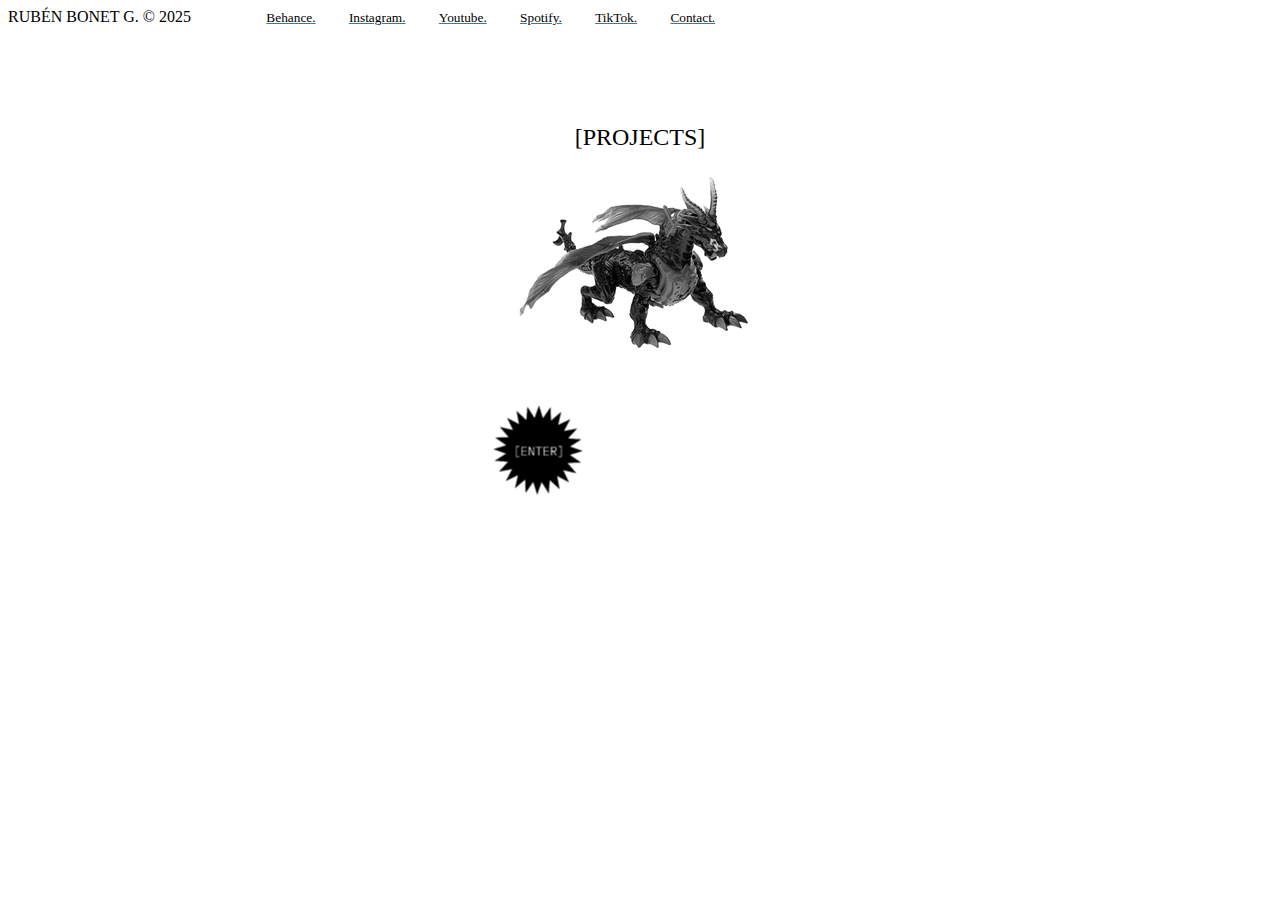
==== index.html @ bad629f6 "Update index.html" ====
<html xmlns:v="urn:schemas-microsoft-com:vml" xmlns:o="urn:schemas-microsoft-com:office:office" xmlns:w="urn:schemas-microsoft-com:office:word" xmlns:m="http://schemas.microsoft.com/office/2004/12/omml" xmlns="http://www.w3.org/TR/REC-html40"><head>
<meta charset="UTF-8">
<meta name="ProgId" content="Word.Document">
<meta name="Generator" content="Microsoft Word 15">
<meta name="Originator" content="Microsoft Word 15">
<link rel="File-List" href="index_archivos/filelist.xml">
<link rel="Edit-Time-Data" href="index_archivos/editdata.mso">
<!--[if !mso]>
<style>
v\:* {behavior:url(#default#VML);}
o\:* {behavior:url(#default#VML);}
w\:* {behavior:url(#default#VML);}
.shape {behavior:url(#default#VML);}
</style>
<![endif]--><!--[if gte mso 9]><xml>
 <o:DocumentProperties>
  <o:Author>Rubén Bonet</o:Author>
  <o:LastAuthor>Rubén Bonet</o:LastAuthor>
  <o:Revision>2</o:Revision>
  <o:TotalTime>31</o:TotalTime>
  <o:Created>2025-04-17T11:41:00Z</o:Created>
  <o:LastSaved>2025-04-17T11:41:00Z</o:LastSaved>
  <o:Pages>1</o:Pages>
  <o:Words>76</o:Words>
  <o:Characters>424</o:Characters>
  <o:Lines>3</o:Lines>
  <o:Paragraphs>1</o:Paragraphs>
  <o:CharactersWithSpaces>499</o:CharactersWithSpaces>
  <o:Version>16.00</o:Version>
 </o:DocumentProperties>
 <o:OfficeDocumentSettings>
  <o:AllowPNG/>
 </o:OfficeDocumentSettings>
</xml><![endif]-->
<link rel="themeData" href="index_archivos/themedata.thmx">
<link rel="colorSchemeMapping" href="index_archivos/colorschememapping.xml">
<!--[if gte mso 9]><xml>
 <w:WordDocument>
  <w:TrackMoves>false</w:TrackMoves>
  <w:TrackFormatting/>
  <w:HyphenationZone>21</w:HyphenationZone>
  <w:PunctuationKerning/>
  <w:ValidateAgainstSchemas/>
  <w:SaveIfXMLInvalid>false</w:SaveIfXMLInvalid>
  <w:IgnoreMixedContent>false</w:IgnoreMixedContent>
  <w:AlwaysShowPlaceholderText>false</w:AlwaysShowPlaceholderText>
  <w:DoNotPromoteQF/>
  <w:LidThemeOther>ES</w:LidThemeOther>
  <w:LidThemeAsian>X-NONE</w:LidThemeAsian>
  <w:LidThemeComplexScript>X-NONE</w:LidThemeComplexScript>
  <w:Compatibility>
   <w:BreakWrappedTables/>
   <w:SnapToGridInCell/>
   <w:WrapTextWithPunct/>
   <w:UseAsianBreakRules/>
   <w:DontGrowAutofit/>
   <w:SplitPgBreakAndParaMark/>
   <w:EnableOpenTypeKerning/>
   <w:DontFlipMirrorIndents/>
   <w:OverrideTableStyleHps/>
  </w:Compatibility>
  <m:mathPr>
   <m:mathFont m:val="Cambria Math"/>
   <m:brkBin m:val="before"/>
   <m:brkBinSub m:val="&#45;-"/>
   <m:smallFrac m:val="off"/>
   <m:dispDef/>
   <m:lMargin m:val="0"/>
   <m:rMargin m:val="0"/>
   <m:defJc m:val="centerGroup"/>
   <m:wrapIndent m:val="1440"/>
   <m:intLim m:val="subSup"/>
   <m:naryLim m:val="undOvr"/>
  </m:mathPr></w:WordDocument>
</xml><![endif]--><!--[if gte mso 9]><xml>
 <w:LatentStyles DefLockedState="false" DefUnhideWhenUsed="false"
  DefSemiHidden="false" DefQFormat="false" DefPriority="99"
  LatentStyleCount="376">
  <w:LsdException Locked="false" Priority="0" QFormat="true" Name="Normal"/>
  <w:LsdException Locked="false" Priority="9" QFormat="true" Name="heading 1"/>
  <w:LsdException Locked="false" Priority="9" SemiHidden="true"
   UnhideWhenUsed="true" QFormat="true" Name="heading 2"/>
  <w:LsdException Locked="false" Priority="9" SemiHidden="true"
   UnhideWhenUsed="true" QFormat="true" Name="heading 3"/>
  <w:LsdException Locked="false" Priority="9" SemiHidden="true"
   UnhideWhenUsed="true" QFormat="true" Name="heading 4"/>
  <w:LsdException Locked="false" Priority="9" SemiHidden="true"
   UnhideWhenUsed="true" QFormat="true" Name="heading 5"/>
  <w:LsdException Locked="false" Priority="9" SemiHidden="true"
   UnhideWhenUsed="true" QFormat="true" Name="heading 6"/>
  <w:LsdException Locked="false" Priority="9" SemiHidden="true"
   UnhideWhenUsed="true" QFormat="true" Name="heading 7"/>
  <w:LsdException Locked="false" Priority="9" SemiHidden="true"
   UnhideWhenUsed="true" QFormat="true" Name="heading 8"/>
  <w:LsdException Locked="false" Priority="9" SemiHidden="true"
   UnhideWhenUsed="true" QFormat="true" Name="heading 9"/>
  <w:LsdException Locked="false" SemiHidden="true" UnhideWhenUsed="true"
   Name="index 1"/>
  <w:LsdException Locked="false" SemiHidden="true" UnhideWhenUsed="true"
   Name="index 2"/>
  <w:LsdException Locked="false" SemiHidden="true" UnhideWhenUsed="true"
   Name="index 3"/>
  <w:LsdException Locked="false" SemiHidden="true" UnhideWhenUsed="true"
   Name="index 4"/>
  <w:LsdException Locked="false" SemiHidden="true" UnhideWhenUsed="true"
   Name="index 5"/>
  <w:LsdException Locked="false" SemiHidden="true" UnhideWhenUsed="true"
   Name="index 6"/>
  <w:LsdException Locked="false" SemiHidden="true" UnhideWhenUsed="true"
   Name="index 7"/>
  <w:LsdException Locked="false" SemiHidden="true" UnhideWhenUsed="true"
   Name="index 8"/>
  <w:LsdException Locked="false" SemiHidden="true" UnhideWhenUsed="true"
   Name="index 9"/>
  <w:LsdException Locked="false" Priority="39" SemiHidden="true"
   UnhideWhenUsed="true" Name="toc 1"/>
  <w:LsdException Locked="false" Priority="39" SemiHidden="true"
   UnhideWhenUsed="true" Name="toc 2"/>
  <w:LsdException Locked="false" Priority="39" SemiHidden="true"
   UnhideWhenUsed="true" Name="toc 3"/>
  <w:LsdException Locked="false" Priority="39" SemiHidden="true"
   UnhideWhenUsed="true" Name="toc 4"/>
  <w:LsdException Locked="false" Priority="39" SemiHidden="true"
   UnhideWhenUsed="true" Name="toc 5"/>
  <w:LsdException Locked="false" Priority="39" SemiHidden="true"
   UnhideWhenUsed="true" Name="toc 6"/>
  <w:LsdException Locked="false" Priority="39" SemiHidden="true"
   UnhideWhenUsed="true" Name="toc 7"/>
  <w:LsdException Locked="false" Priority="39" SemiHidden="true"
   UnhideWhenUsed="true" Name="toc 8"/>
  <w:LsdException Locked="false" Priority="39" SemiHidden="true"
   UnhideWhenUsed="true" Name="toc 9"/>
  <w:LsdException Locked="false" SemiHidden="true" UnhideWhenUsed="true"
   Name="Normal Indent"/>
  <w:LsdException Locked="false" SemiHidden="true" UnhideWhenUsed="true"
   Name="footnote text"/>
  <w:LsdException Locked="false" SemiHidden="true" UnhideWhenUsed="true"
   Name="annotation text"/>
  <w:LsdException Locked="false" SemiHidden="true" UnhideWhenUsed="true"
   Name="header"/>
  <w:LsdException Locked="false" SemiHidden="true" UnhideWhenUsed="true"
   Name="footer"/>
  <w:LsdException Locked="false" SemiHidden="true" UnhideWhenUsed="true"
   Name="index heading"/>
  <w:LsdException Locked="false" Priority="35" SemiHidden="true"
   UnhideWhenUsed="true" QFormat="true" Name="caption"/>
  <w:LsdException Locked="false" SemiHidden="true" UnhideWhenUsed="true"
   Name="table of figures"/>
  <w:LsdException Locked="false" SemiHidden="true" UnhideWhenUsed="true"
   Name="envelope address"/>
  <w:LsdException Locked="false" SemiHidden="true" UnhideWhenUsed="true"
   Name="envelope return"/>
  <w:LsdException Locked="false" SemiHidden="true" UnhideWhenUsed="true"
   Name="footnote reference"/>
  <w:LsdException Locked="false" SemiHidden="true" UnhideWhenUsed="true"
   Name="annotation reference"/>
  <w:LsdException Locked="false" SemiHidden="true" UnhideWhenUsed="true"
   Name="line number"/>
  <w:LsdException Locked="false" SemiHidden="true" UnhideWhenUsed="true"
   Name="page number"/>
  <w:LsdException Locked="false" SemiHidden="true" UnhideWhenUsed="true"
   Name="endnote reference"/>
  <w:LsdException Locked="false" SemiHidden="true" UnhideWhenUsed="true"
   Name="endnote text"/>
  <w:LsdException Locked="false" SemiHidden="true" UnhideWhenUsed="true"
   Name="table of authorities"/>
  <w:LsdException Locked="false" SemiHidden="true" UnhideWhenUsed="true"
   Name="macro"/>
  <w:LsdException Locked="false" SemiHidden="true" UnhideWhenUsed="true"
   Name="toa heading"/>
  <w:LsdException Locked="false" SemiHidden="true" UnhideWhenUsed="true"
   Name="List"/>
  <w:LsdException Locked="false" SemiHidden="true" UnhideWhenUsed="true"
   Name="List Bullet"/>
  <w:LsdException Locked="false" SemiHidden="true" UnhideWhenUsed="true"
   Name="List Number"/>
  <w:LsdException Locked="false" SemiHidden="true" UnhideWhenUsed="true"
   Name="List 2"/>
  <w:LsdException Locked="false" SemiHidden="true" UnhideWhenUsed="true"
   Name="List 3"/>
  <w:LsdException Locked="false" SemiHidden="true" UnhideWhenUsed="true"
   Name="List 4"/>
  <w:LsdException Locked="false" SemiHidden="true" UnhideWhenUsed="true"
   Name="List 5"/>
  <w:LsdException Locked="false" SemiHidden="true" UnhideWhenUsed="true"
   Name="List Bullet 2"/>
  <w:LsdException Locked="false" SemiHidden="true" UnhideWhenUsed="true"
   Name="List Bullet 3"/>
  <w:LsdException Locked="false" SemiHidden="true" UnhideWhenUsed="true"
   Name="List Bullet 4"/>
  <w:LsdException Locked="false" SemiHidden="true" UnhideWhenUsed="true"
   Name="List Bullet 5"/>
  <w:LsdException Locked="false" SemiHidden="true" UnhideWhenUsed="true"
   Name="List Number 2"/>
  <w:LsdException Locked="false" SemiHidden="true" UnhideWhenUsed="true"
   Name="List Number 3"/>
  <w:LsdException Locked="false" SemiHidden="true" UnhideWhenUsed="true"
   Name="List Number 4"/>
  <w:LsdException Locked="false" SemiHidden="true" UnhideWhenUsed="true"
   Name="List Number 5"/>
  <w:LsdException Locked="false" Priority="10" QFormat="true" Name="Title"/>
  <w:LsdException Locked="false" SemiHidden="true" UnhideWhenUsed="true"
   Name="Closing"/>
  <w:LsdException Locked="false" SemiHidden="true" UnhideWhenUsed="true"
   Name="Signature"/>
  <w:LsdException Locked="false" Priority="1" SemiHidden="true"
   UnhideWhenUsed="true" Name="Default Paragraph Font"/>
  <w:LsdException Locked="false" SemiHidden="true" UnhideWhenUsed="true"
   Name="Body Text"/>
  <w:LsdException Locked="false" SemiHidden="true" UnhideWhenUsed="true"
   Name="Body Text Indent"/>
  <w:LsdException Locked="false" SemiHidden="true" UnhideWhenUsed="true"
   Name="List Continue"/>
  <w:LsdException Locked="false" SemiHidden="true" UnhideWhenUsed="true"
   Name="List Continue 2"/>
  <w:LsdException Locked="false" SemiHidden="true" UnhideWhenUsed="true"
   Name="List Continue 3"/>
  <w:LsdException Locked="false" SemiHidden="true" UnhideWhenUsed="true"
   Name="List Continue 4"/>
  <w:LsdException Locked="false" SemiHidden="true" UnhideWhenUsed="true"
   Name="List Continue 5"/>
  <w:LsdException Locked="false" SemiHidden="true" UnhideWhenUsed="true"
   Name="Message Header"/>
  <w:LsdException Locked="false" Priority="11" QFormat="true" Name="Subtitle"/>
  <w:LsdException Locked="false" SemiHidden="true" UnhideWhenUsed="true"
   Name="Salutation"/>
  <w:LsdException Locked="false" SemiHidden="true" UnhideWhenUsed="true"
   Name="Date"/>
  <w:LsdException Locked="false" SemiHidden="true" UnhideWhenUsed="true"
   Name="Body Text First Indent"/>
  <w:LsdException Locked="false" SemiHidden="true" UnhideWhenUsed="true"
   Name="Body Text First Indent 2"/>
  <w:LsdException Locked="false" SemiHidden="true" UnhideWhenUsed="true"
   Name="Note Heading"/>
  <w:LsdException Locked="false" SemiHidden="true" UnhideWhenUsed="true"
   Name="Body Text 2"/>
  <w:LsdException Locked="false" SemiHidden="true" UnhideWhenUsed="true"
   Name="Body Text 3"/>
  <w:LsdException Locked="false" SemiHidden="true" UnhideWhenUsed="true"
   Name="Body Text Indent 2"/>
  <w:LsdException Locked="false" SemiHidden="true" UnhideWhenUsed="true"
   Name="Body Text Indent 3"/>
  <w:LsdException Locked="false" SemiHidden="true" UnhideWhenUsed="true"
   Name="Block Text"/>
  <w:LsdException Locked="false" SemiHidden="true" UnhideWhenUsed="true"
   Name="Hyperlink"/>
  <w:LsdException Locked="false" SemiHidden="true" UnhideWhenUsed="true"
   Name="FollowedHyperlink"/>
  <w:LsdException Locked="false" Priority="22" QFormat="true" Name="Strong"/>
  <w:LsdException Locked="false" Priority="20" QFormat="true" Name="Emphasis"/>
  <w:LsdException Locked="false" SemiHidden="true" UnhideWhenUsed="true"
   Name="Document Map"/>
  <w:LsdException Locked="false" SemiHidden="true" UnhideWhenUsed="true"
   Name="Plain Text"/>
  <w:LsdException Locked="false" SemiHidden="true" UnhideWhenUsed="true"
   Name="E-mail Signature"/>
  <w:LsdException Locked="false" SemiHidden="true" UnhideWhenUsed="true"
   Name="HTML Top of Form"/>
  <w:LsdException Locked="false" SemiHidden="true" UnhideWhenUsed="true"
   Name="HTML Bottom of Form"/>
  <w:LsdException Locked="false" SemiHidden="true" UnhideWhenUsed="true"
   Name="Normal (Web)"/>
  <w:LsdException Locked="false" SemiHidden="true" UnhideWhenUsed="true"
   Name="HTML Acronym"/>
  <w:LsdException Locked="false" SemiHidden="true" UnhideWhenUsed="true"
   Name="HTML Address"/>
  <w:LsdException Locked="false" SemiHidden="true" UnhideWhenUsed="true"
   Name="HTML Cite"/>
  <w:LsdException Locked="false" SemiHidden="true" UnhideWhenUsed="true"
   Name="HTML Code"/>
  <w:LsdException Locked="false" SemiHidden="true" UnhideWhenUsed="true"
   Name="HTML Definition"/>
  <w:LsdException Locked="false" SemiHidden="true" UnhideWhenUsed="true"
   Name="HTML Keyboard"/>
  <w:LsdException Locked="false" SemiHidden="true" UnhideWhenUsed="true"
   Name="HTML Preformatted"/>
  <w:LsdException Locked="false" SemiHidden="true" UnhideWhenUsed="true"
   Name="HTML Sample"/>
  <w:LsdException Locked="false" SemiHidden="true" UnhideWhenUsed="true"
   Name="HTML Typewriter"/>
  <w:LsdException Locked="false" SemiHidden="true" UnhideWhenUsed="true"
   Name="HTML Variable"/>
  <w:LsdException Locked="false" SemiHidden="true" UnhideWhenUsed="true"
   Name="Normal Table"/>
  <w:LsdException Locked="false" SemiHidden="true" UnhideWhenUsed="true"
   Name="annotation subject"/>
  <w:LsdException Locked="false" SemiHidden="true" UnhideWhenUsed="true"
   Name="No List"/>
  <w:LsdException Locked="false" SemiHidden="true" UnhideWhenUsed="true"
   Name="Outline List 1"/>
  <w:LsdException Locked="false" SemiHidden="true" UnhideWhenUsed="true"
   Name="Outline List 2"/>
  <w:LsdException Locked="false" SemiHidden="true" UnhideWhenUsed="true"
   Name="Outline List 3"/>
  <w:LsdException Locked="false" SemiHidden="true" UnhideWhenUsed="true"
   Name="Table Simple 1"/>
  <w:LsdException Locked="false" SemiHidden="true" UnhideWhenUsed="true"
   Name="Table Simple 2"/>
  <w:LsdException Locked="false" SemiHidden="true" UnhideWhenUsed="true"
   Name="Table Simple 3"/>
  <w:LsdException Locked="false" SemiHidden="true" UnhideWhenUsed="true"
   Name="Table Classic 1"/>
  <w:LsdException Locked="false" SemiHidden="true" UnhideWhenUsed="true"
   Name="Table Classic 2"/>
  <w:LsdException Locked="false" SemiHidden="true" UnhideWhenUsed="true"
   Name="Table Classic 3"/>
  <w:LsdException Locked="false" SemiHidden="true" UnhideWhenUsed="true"
   Name="Table Classic 4"/>
  <w:LsdException Locked="false" SemiHidden="true" UnhideWhenUsed="true"
   Name="Table Colorful 1"/>
  <w:LsdException Locked="false" SemiHidden="true" UnhideWhenUsed="true"
   Name="Table Colorful 2"/>
  <w:LsdException Locked="false" SemiHidden="true" UnhideWhenUsed="true"
   Name="Table Colorful 3"/>
  <w:LsdException Locked="false" SemiHidden="true" UnhideWhenUsed="true"
   Name="Table Columns 1"/>
  <w:LsdException Locked="false" SemiHidden="true" UnhideWhenUsed="true"
   Name="Table Columns 2"/>
  <w:LsdException Locked="false" SemiHidden="true" UnhideWhenUsed="true"
   Name="Table Columns 3"/>
  <w:LsdException Locked="false" SemiHidden="true" UnhideWhenUsed="true"
   Name="Table Columns 4"/>
  <w:LsdException Locked="false" SemiHidden="true" UnhideWhenUsed="true"
   Name="Table Columns 5"/>
  <w:LsdException Locked="false" SemiHidden="true" UnhideWhenUsed="true"
   Name="Table Grid 1"/>
  <w:LsdException Locked="false" SemiHidden="true" UnhideWhenUsed="true"
   Name="Table Grid 2"/>
  <w:LsdException Locked="false" SemiHidden="true" UnhideWhenUsed="true"
   Name="Table Grid 3"/>
  <w:LsdException Locked="false" SemiHidden="true" UnhideWhenUsed="true"
   Name="Table Grid 4"/>
  <w:LsdException Locked="false" SemiHidden="true" UnhideWhenUsed="true"
   Name="Table Grid 5"/>
  <w:LsdException Locked="false" SemiHidden="true" UnhideWhenUsed="true"
   Name="Table Grid 6"/>
  <w:LsdException Locked="false" SemiHidden="true" UnhideWhenUsed="true"
   Name="Table Grid 7"/>
  <w:LsdException Locked="false" SemiHidden="true" UnhideWhenUsed="true"
   Name="Table Grid 8"/>
  <w:LsdException Locked="false" SemiHidden="true" UnhideWhenUsed="true"
   Name="Table List 1"/>
  <w:LsdException Locked="false" SemiHidden="true" UnhideWhenUsed="true"
   Name="Table List 2"/>
  <w:LsdException Locked="false" SemiHidden="true" UnhideWhenUsed="true"
   Name="Table List 3"/>
  <w:LsdException Locked="false" SemiHidden="true" UnhideWhenUsed="true"
   Name="Table List 4"/>
  <w:LsdException Locked="false" SemiHidden="true" UnhideWhenUsed="true"
   Name="Table List 5"/>
  <w:LsdException Locked="false" SemiHidden="true" UnhideWhenUsed="true"
   Name="Table List 6"/>
  <w:LsdException Locked="false" SemiHidden="true" UnhideWhenUsed="true"
   Name="Table List 7"/>
  <w:LsdException Locked="false" SemiHidden="true" UnhideWhenUsed="true"
   Name="Table List 8"/>
  <w:LsdException Locked="false" SemiHidden="true" UnhideWhenUsed="true"
   Name="Table 3D effects 1"/>
  <w:LsdException Locked="false" SemiHidden="true" UnhideWhenUsed="true"
   Name="Table 3D effects 2"/>
  <w:LsdException Locked="false" SemiHidden="true" UnhideWhenUsed="true"
   Name="Table 3D effects 3"/>
  <w:LsdException Locked="false" SemiHidden="true" UnhideWhenUsed="true"
   Name="Table Contemporary"/>
  <w:LsdException Locked="false" SemiHidden="true" UnhideWhenUsed="true"
   Name="Table Elegant"/>
  <w:LsdException Locked="false" SemiHidden="true" UnhideWhenUsed="true"
   Name="Table Professional"/>
  <w:LsdException Locked="false" SemiHidden="true" UnhideWhenUsed="true"
   Name="Table Subtle 1"/>
  <w:LsdException Locked="false" SemiHidden="true" UnhideWhenUsed="true"
   Name="Table Subtle 2"/>
  <w:LsdException Locked="false" SemiHidden="true" UnhideWhenUsed="true"
   Name="Table Web 1"/>
  <w:LsdException Locked="false" SemiHidden="true" UnhideWhenUsed="true"
   Name="Table Web 2"/>
  <w:LsdException Locked="false" SemiHidden="true" UnhideWhenUsed="true"
   Name="Table Web 3"/>
  <w:LsdException Locked="false" SemiHidden="true" UnhideWhenUsed="true"
   Name="Balloon Text"/>
  <w:LsdException Locked="false" Priority="39" Name="Table Grid"/>
  <w:LsdException Locked="false" SemiHidden="true" UnhideWhenUsed="true"
   Name="Table Theme"/>
  <w:LsdException Locked="false" SemiHidden="true" Name="Placeholder Text"/>
  <w:LsdException Locked="false" Priority="1" QFormat="true" Name="No Spacing"/>
  <w:LsdException Locked="false" Priority="60" Name="Light Shading"/>
  <w:LsdException Locked="false" Priority="61" Name="Light List"/>
  <w:LsdException Locked="false" Priority="62" Name="Light Grid"/>
  <w:LsdException Locked="false" Priority="63" Name="Medium Shading 1"/>
  <w:LsdException Locked="false" Priority="64" Name="Medium Shading 2"/>
  <w:LsdException Locked="false" Priority="65" Name="Medium List 1"/>
  <w:LsdException Locked="false" Priority="66" Name="Medium List 2"/>
  <w:LsdException Locked="false" Priority="67" Name="Medium Grid 1"/>
  <w:LsdException Locked="false" Priority="68" Name="Medium Grid 2"/>
  <w:LsdException Locked="false" Priority="69" Name="Medium Grid 3"/>
  <w:LsdException Locked="false" Priority="70" Name="Dark List"/>
  <w:LsdException Locked="false" Priority="71" Name="Colorful Shading"/>
  <w:LsdException Locked="false" Priority="72" Name="Colorful List"/>
  <w:LsdException Locked="false" Priority="73" Name="Colorful Grid"/>
  <w:LsdException Locked="false" Priority="60" Name="Light Shading Accent 1"/>
  <w:LsdException Locked="false" Priority="61" Name="Light List Accent 1"/>
  <w:LsdException Locked="false" Priority="62" Name="Light Grid Accent 1"/>
  <w:LsdException Locked="false" Priority="63" Name="Medium Shading 1 Accent 1"/>
  <w:LsdException Locked="false" Priority="64" Name="Medium Shading 2 Accent 1"/>
  <w:LsdException Locked="false" Priority="65" Name="Medium List 1 Accent 1"/>
  <w:LsdException Locked="false" SemiHidden="true" Name="Revision"/>
  <w:LsdException Locked="false" Priority="34" QFormat="true"
   Name="List Paragraph"/>
  <w:LsdException Locked="false" Priority="29" QFormat="true" Name="Quote"/>
  <w:LsdException Locked="false" Priority="30" QFormat="true"
   Name="Intense Quote"/>
  <w:LsdException Locked="false" Priority="66" Name="Medium List 2 Accent 1"/>
  <w:LsdException Locked="false" Priority="67" Name="Medium Grid 1 Accent 1"/>
  <w:LsdException Locked="false" Priority="68" Name="Medium Grid 2 Accent 1"/>
  <w:LsdException Locked="false" Priority="69" Name="Medium Grid 3 Accent 1"/>
  <w:LsdException Locked="false" Priority="70" Name="Dark List Accent 1"/>
  <w:LsdException Locked="false" Priority="71" Name="Colorful Shading Accent 1"/>
  <w:LsdException Locked="false" Priority="72" Name="Colorful List Accent 1"/>
  <w:LsdException Locked="false" Priority="73" Name="Colorful Grid Accent 1"/>
  <w:LsdException Locked="false" Priority="60" Name="Light Shading Accent 2"/>
  <w:LsdException Locked="false" Priority="61" Name="Light List Accent 2"/>
  <w:LsdException Locked="false" Priority="62" Name="Light Grid Accent 2"/>
  <w:LsdException Locked="false" Priority="63" Name="Medium Shading 1 Accent 2"/>
  <w:LsdException Locked="false" Priority="64" Name="Medium Shading 2 Accent 2"/>
  <w:LsdException Locked="false" Priority="65" Name="Medium List 1 Accent 2"/>
  <w:LsdException Locked="false" Priority="66" Name="Medium List 2 Accent 2"/>
  <w:LsdException Locked="false" Priority="67" Name="Medium Grid 1 Accent 2"/>
  <w:LsdException Locked="false" Priority="68" Name="Medium Grid 2 Accent 2"/>
  <w:LsdException Locked="false" Priority="69" Name="Medium Grid 3 Accent 2"/>
  <w:LsdException Locked="false" Priority="70" Name="Dark List Accent 2"/>
  <w:LsdException Locked="false" Priority="71" Name="Colorful Shading Accent 2"/>
  <w:LsdException Locked="false" Priority="72" Name="Colorful List Accent 2"/>
  <w:LsdException Locked="false" Priority="73" Name="Colorful Grid Accent 2"/>
  <w:LsdException Locked="false" Priority="60" Name="Light Shading Accent 3"/>
  <w:LsdException Locked="false" Priority="61" Name="Light List Accent 3"/>
  <w:LsdException Locked="false" Priority="62" Name="Light Grid Accent 3"/>
  <w:LsdException Locked="false" Priority="63" Name="Medium Shading 1 Accent 3"/>
  <w:LsdException Locked="false" Priority="64" Name="Medium Shading 2 Accent 3"/>
  <w:LsdException Locked="false" Priority="65" Name="Medium List 1 Accent 3"/>
  <w:LsdException Locked="false" Priority="66" Name="Medium List 2 Accent 3"/>
  <w:LsdException Locked="false" Priority="67" Name="Medium Grid 1 Accent 3"/>
  <w:LsdException Locked="false" Priority="68" Name="Medium Grid 2 Accent 3"/>
  <w:LsdException Locked="false" Priority="69" Name="Medium Grid 3 Accent 3"/>
  <w:LsdException Locked="false" Priority="70" Name="Dark List Accent 3"/>
  <w:LsdException Locked="false" Priority="71" Name="Colorful Shading Accent 3"/>
  <w:LsdException Locked="false" Priority="72" Name="Colorful List Accent 3"/>
  <w:LsdException Locked="false" Priority="73" Name="Colorful Grid Accent 3"/>
  <w:LsdException Locked="false" Priority="60" Name="Light Shading Accent 4"/>
  <w:LsdException Locked="false" Priority="61" Name="Light List Accent 4"/>
  <w:LsdException Locked="false" Priority="62" Name="Light Grid Accent 4"/>
  <w:LsdException Locked="false" Priority="63" Name="Medium Shading 1 Accent 4"/>
  <w:LsdException Locked="false" Priority="64" Name="Medium Shading 2 Accent 4"/>
  <w:LsdException Locked="false" Priority="65" Name="Medium List 1 Accent 4"/>
  <w:LsdException Locked="false" Priority="66" Name="Medium List 2 Accent 4"/>
  <w:LsdException Locked="false" Priority="67" Name="Medium Grid 1 Accent 4"/>
  <w:LsdException Locked="false" Priority="68" Name="Medium Grid 2 Accent 4"/>
  <w:LsdException Locked="false" Priority="69" Name="Medium Grid 3 Accent 4"/>
  <w:LsdException Locked="false" Priority="70" Name="Dark List Accent 4"/>
  <w:LsdException Locked="false" Priority="71" Name="Colorful Shading Accent 4"/>
  <w:LsdException Locked="false" Priority="72" Name="Colorful List Accent 4"/>
  <w:LsdException Locked="false" Priority="73" Name="Colorful Grid Accent 4"/>
  <w:LsdException Locked="false" Priority="60" Name="Light Shading Accent 5"/>
  <w:LsdException Locked="false" Priority="61" Name="Light List Accent 5"/>
  <w:LsdException Locked="false" Priority="62" Name="Light Grid Accent 5"/>
  <w:LsdException Locked="false" Priority="63" Name="Medium Shading 1 Accent 5"/>
  <w:LsdException Locked="false" Priority="64" Name="Medium Shading 2 Accent 5"/>
  <w:LsdException Locked="false" Priority="65" Name="Medium List 1 Accent 5"/>
  <w:LsdException Locked="false" Priority="66" Name="Medium List 2 Accent 5"/>
  <w:LsdException Locked="false" Priority="67" Name="Medium Grid 1 Accent 5"/>
  <w:LsdException Locked="false" Priority="68" Name="Medium Grid 2 Accent 5"/>
  <w:LsdException Locked="false" Priority="69" Name="Medium Grid 3 Accent 5"/>
  <w:LsdException Locked="false" Priority="70" Name="Dark List Accent 5"/>
  <w:LsdException Locked="false" Priority="71" Name="Colorful Shading Accent 5"/>
  <w:LsdException Locked="false" Priority="72" Name="Colorful List Accent 5"/>
  <w:LsdException Locked="false" Priority="73" Name="Colorful Grid Accent 5"/>
  <w:LsdException Locked="false" Priority="60" Name="Light Shading Accent 6"/>
  <w:LsdException Locked="false" Priority="61" Name="Light List Accent 6"/>
  <w:LsdException Locked="false" Priority="62" Name="Light Grid Accent 6"/>
  <w:LsdException Locked="false" Priority="63" Name="Medium Shading 1 Accent 6"/>
  <w:LsdException Locked="false" Priority="64" Name="Medium Shading 2 Accent 6"/>
  <w:LsdException Locked="false" Priority="65" Name="Medium List 1 Accent 6"/>
  <w:LsdException Locked="false" Priority="66" Name="Medium List 2 Accent 6"/>
  <w:LsdException Locked="false" Priority="67" Name="Medium Grid 1 Accent 6"/>
  <w:LsdException Locked="false" Priority="68" Name="Medium Grid 2 Accent 6"/>
  <w:LsdException Locked="false" Priority="69" Name="Medium Grid 3 Accent 6"/>
  <w:LsdException Locked="false" Priority="70" Name="Dark List Accent 6"/>
  <w:LsdException Locked="false" Priority="71" Name="Colorful Shading Accent 6"/>
  <w:LsdException Locked="false" Priority="72" Name="Colorful List Accent 6"/>
  <w:LsdException Locked="false" Priority="73" Name="Colorful Grid Accent 6"/>
  <w:LsdException Locked="false" Priority="19" QFormat="true"
   Name="Subtle Emphasis"/>
  <w:LsdException Locked="false" Priority="21" QFormat="true"
   Name="Intense Emphasis"/>
  <w:LsdException Locked="false" Priority="31" QFormat="true"
   Name="Subtle Reference"/>
  <w:LsdException Locked="false" Priority="32" QFormat="true"
   Name="Intense Reference"/>
  <w:LsdException Locked="false" Priority="33" QFormat="true" Name="Book Title"/>
  <w:LsdException Locked="false" Priority="37" SemiHidden="true"
   UnhideWhenUsed="true" Name="Bibliography"/>
  <w:LsdException Locked="false" Priority="39" SemiHidden="true"
   UnhideWhenUsed="true" QFormat="true" Name="TOC Heading"/>
  <w:LsdException Locked="false" Priority="41" Name="Plain Table 1"/>
  <w:LsdException Locked="false" Priority="42" Name="Plain Table 2"/>
  <w:LsdException Locked="false" Priority="43" Name="Plain Table 3"/>
  <w:LsdException Locked="false" Priority="44" Name="Plain Table 4"/>
  <w:LsdException Locked="false" Priority="45" Name="Plain Table 5"/>
  <w:LsdException Locked="false" Priority="40" Name="Grid Table Light"/>
  <w:LsdException Locked="false" Priority="46" Name="Grid Table 1 Light"/>
  <w:LsdException Locked="false" Priority="47" Name="Grid Table 2"/>
  <w:LsdException Locked="false" Priority="48" Name="Grid Table 3"/>
  <w:LsdException Locked="false" Priority="49" Name="Grid Table 4"/>
  <w:LsdException Locked="false" Priority="50" Name="Grid Table 5 Dark"/>
  <w:LsdException Locked="false" Priority="51" Name="Grid Table 6 Colorful"/>
  <w:LsdException Locked="false" Priority="52" Name="Grid Table 7 Colorful"/>
  <w:LsdException Locked="false" Priority="46"
   Name="Grid Table 1 Light Accent 1"/>
  <w:LsdException Locked="false" Priority="47" Name="Grid Table 2 Accent 1"/>
  <w:LsdException Locked="false" Priority="48" Name="Grid Table 3 Accent 1"/>
  <w:LsdException Locked="false" Priority="49" Name="Grid Table 4 Accent 1"/>
  <w:LsdException Locked="false" Priority="50" Name="Grid Table 5 Dark Accent 1"/>
  <w:LsdException Locked="false" Priority="51"
   Name="Grid Table 6 Colorful Accent 1"/>
  <w:LsdException Locked="false" Priority="52"
   Name="Grid Table 7 Colorful Accent 1"/>
  <w:LsdException Locked="false" Priority="46"
   Name="Grid Table 1 Light Accent 2"/>
  <w:LsdException Locked="false" Priority="47" Name="Grid Table 2 Accent 2"/>
  <w:LsdException Locked="false" Priority="48" Name="Grid Table 3 Accent 2"/>
  <w:LsdException Locked="false" Priority="49" Name="Grid Table 4 Accent 2"/>
  <w:LsdException Locked="false" Priority="50" Name="Grid Table 5 Dark Accent 2"/>
  <w:LsdException Locked="false" Priority="51"
   Name="Grid Table 6 Colorful Accent 2"/>
  <w:LsdException Locked="false" Priority="52"
   Name="Grid Table 7 Colorful Accent 2"/>
  <w:LsdException Locked="false" Priority="46"
   Name="Grid Table 1 Light Accent 3"/>
  <w:LsdException Locked="false" Priority="47" Name="Grid Table 2 Accent 3"/>
  <w:LsdException Locked="false" Priority="48" Name="Grid Table 3 Accent 3"/>
  <w:LsdException Locked="false" Priority="49" Name="Grid Table 4 Accent 3"/>
  <w:LsdException Locked="false" Priority="50" Name="Grid Table 5 Dark Accent 3"/>
  <w:LsdException Locked="false" Priority="51"
   Name="Grid Table 6 Colorful Accent 3"/>
  <w:LsdException Locked="false" Priority="52"
   Name="Grid Table 7 Colorful Accent 3"/>
  <w:LsdException Locked="false" Priority="46"
   Name="Grid Table 1 Light Accent 4"/>
  <w:LsdException Locked="false" Priority="47" Name="Grid Table 2 Accent 4"/>
  <w:LsdException Locked="false" Priority="48" Name="Grid Table 3 Accent 4"/>
  <w:LsdException Locked="false" Priority="49" Name="Grid Table 4 Accent 4"/>
  <w:LsdException Locked="false" Priority="50" Name="Grid Table 5 Dark Accent 4"/>
  <w:LsdException Locked="false" Priority="51"
   Name="Grid Table 6 Colorful Accent 4"/>
  <w:LsdException Locked="false" Priority="52"
   Name="Grid Table 7 Colorful Accent 4"/>
  <w:LsdException Locked="false" Priority="46"
   Name="Grid Table 1 Light Accent 5"/>
  <w:LsdException Locked="false" Priority="47" Name="Grid Table 2 Accent 5"/>
  <w:LsdException Locked="false" Priority="48" Name="Grid Table 3 Accent 5"/>
  <w:LsdException Locked="false" Priority="49" Name="Grid Table 4 Accent 5"/>
  <w:LsdException Locked="false" Priority="50" Name="Grid Table 5 Dark Accent 5"/>
  <w:LsdException Locked="false" Priority="51"
   Name="Grid Table 6 Colorful Accent 5"/>
  <w:LsdException Locked="false" Priority="52"
   Name="Grid Table 7 Colorful Accent 5"/>
  <w:LsdException Locked="false" Priority="46"
   Name="Grid Table 1 Light Accent 6"/>
  <w:LsdException Locked="false" Priority="47" Name="Grid Table 2 Accent 6"/>
  <w:LsdException Locked="false" Priority="48" Name="Grid Table 3 Accent 6"/>
  <w:LsdException Locked="false" Priority="49" Name="Grid Table 4 Accent 6"/>
  <w:LsdException Locked="false" Priority="50" Name="Grid Table 5 Dark Accent 6"/>
  <w:LsdException Locked="false" Priority="51"
   Name="Grid Table 6 Colorful Accent 6"/>
  <w:LsdException Locked="false" Priority="52"
   Name="Grid Table 7 Colorful Accent 6"/>
  <w:LsdException Locked="false" Priority="46" Name="List Table 1 Light"/>
  <w:LsdException Locked="false" Priority="47" Name="List Table 2"/>
  <w:LsdException Locked="false" Priority="48" Name="List Table 3"/>
  <w:LsdException Locked="false" Priority="49" Name="List Table 4"/>
  <w:LsdException Locked="false" Priority="50" Name="List Table 5 Dark"/>
  <w:LsdException Locked="false" Priority="51" Name="List Table 6 Colorful"/>
  <w:LsdException Locked="false" Priority="52" Name="List Table 7 Colorful"/>
  <w:LsdException Locked="false" Priority="46"
   Name="List Table 1 Light Accent 1"/>
  <w:LsdException Locked="false" Priority="47" Name="List Table 2 Accent 1"/>
  <w:LsdException Locked="false" Priority="48" Name="List Table 3 Accent 1"/>
  <w:LsdException Locked="false" Priority="49" Name="List Table 4 Accent 1"/>
  <w:LsdException Locked="false" Priority="50" Name="List Table 5 Dark Accent 1"/>
  <w:LsdException Locked="false" Priority="51"
   Name="List Table 6 Colorful Accent 1"/>
  <w:LsdException Locked="false" Priority="52"
   Name="List Table 7 Colorful Accent 1"/>
  <w:LsdException Locked="false" Priority="46"
   Name="List Table 1 Light Accent 2"/>
  <w:LsdException Locked="false" Priority="47" Name="List Table 2 Accent 2"/>
  <w:LsdException Locked="false" Priority="48" Name="List Table 3 Accent 2"/>
  <w:LsdException Locked="false" Priority="49" Name="List Table 4 Accent 2"/>
  <w:LsdException Locked="false" Priority="50" Name="List Table 5 Dark Accent 2"/>
  <w:LsdException Locked="false" Priority="51"
   Name="List Table 6 Colorful Accent 2"/>
  <w:LsdException Locked="false" Priority="52"
   Name="List Table 7 Colorful Accent 2"/>
  <w:LsdException Locked="false" Priority="46"
   Name="List Table 1 Light Accent 3"/>
  <w:LsdException Locked="false" Priority="47" Name="List Table 2 Accent 3"/>
  <w:LsdException Locked="false" Priority="48" Name="List Table 3 Accent 3"/>
  <w:LsdException Locked="false" Priority="49" Name="List Table 4 Accent 3"/>
  <w:LsdException Locked="false" Priority="50" Name="List Table 5 Dark Accent 3"/>
  <w:LsdException Locked="false" Priority="51"
   Name="List Table 6 Colorful Accent 3"/>
  <w:LsdException Locked="false" Priority="52"
   Name="List Table 7 Colorful Accent 3"/>
  <w:LsdException Locked="false" Priority="46"
   Name="List Table 1 Light Accent 4"/>
  <w:LsdException Locked="false" Priority="47" Name="List Table 2 Accent 4"/>
  <w:LsdException Locked="false" Priority="48" Name="List Table 3 Accent 4"/>
  <w:LsdException Locked="false" Priority="49" Name="List Table 4 Accent 4"/>
  <w:LsdException Locked="false" Priority="50" Name="List Table 5 Dark Accent 4"/>
  <w:LsdException Locked="false" Priority="51"
   Name="List Table 6 Colorful Accent 4"/>
  <w:LsdException Locked="false" Priority="52"
   Name="List Table 7 Colorful Accent 4"/>
  <w:LsdException Locked="false" Priority="46"
   Name="List Table 1 Light Accent 5"/>
  <w:LsdException Locked="false" Priority="47" Name="List Table 2 Accent 5"/>
  <w:LsdException Locked="false" Priority="48" Name="List Table 3 Accent 5"/>
  <w:LsdException Locked="false" Priority="49" Name="List Table 4 Accent 5"/>
  <w:LsdException Locked="false" Priority="50" Name="List Table 5 Dark Accent 5"/>
  <w:LsdException Locked="false" Priority="51"
   Name="List Table 6 Colorful Accent 5"/>
  <w:LsdException Locked="false" Priority="52"
   Name="List Table 7 Colorful Accent 5"/>
  <w:LsdException Locked="false" Priority="46"
   Name="List Table 1 Light Accent 6"/>
  <w:LsdException Locked="false" Priority="47" Name="List Table 2 Accent 6"/>
  <w:LsdException Locked="false" Priority="48" Name="List Table 3 Accent 6"/>
  <w:LsdException Locked="false" Priority="49" Name="List Table 4 Accent 6"/>
  <w:LsdException Locked="false" Priority="50" Name="List Table 5 Dark Accent 6"/>
  <w:LsdException Locked="false" Priority="51"
   Name="List Table 6 Colorful Accent 6"/>
  <w:LsdException Locked="false" Priority="52"
   Name="List Table 7 Colorful Accent 6"/>
  <w:LsdException Locked="false" SemiHidden="true" UnhideWhenUsed="true"
   Name="Mention"/>
  <w:LsdException Locked="false" SemiHidden="true" UnhideWhenUsed="true"
   Name="Smart Hyperlink"/>
  <w:LsdException Locked="false" SemiHidden="true" UnhideWhenUsed="true"
   Name="Hashtag"/>
  <w:LsdException Locked="false" SemiHidden="true" UnhideWhenUsed="true"
   Name="Unresolved Mention"/>
  <w:LsdException Locked="false" SemiHidden="true" UnhideWhenUsed="true"
   Name="Smart Link"/>
 </w:LatentStyles>
</xml><![endif]-->
<style>
<!--
 /* Font Definitions */
 @font-face
	{font-family:"Cambria Math";
	panose-1:2 4 5 3 5 4 6 3 2 4;
	mso-font-charset:0;
	mso-generic-font-family:roman;
	mso-font-pitch:variable;
	mso-font-signature:-536869121 1107305727 33554432 0 415 0;}
@font-face
	{font-family:Aptos;
	mso-font-charset:0;
	mso-generic-font-family:swiss;
	mso-font-pitch:variable;
	mso-font-signature:536871559 3 0 0 415 0;}
@font-face
	{font-family:"Adobe Gothic Std B";
	panose-1:2 11 8 0 0 0 0 0 0 0;
	mso-font-charset:128;
	mso-generic-font-family:swiss;
	mso-font-format:other;
	mso-font-pitch:variable;
	mso-font-signature:515 701967376 16 0 2752517 0;}
@font-face
	{font-family:"\@Adobe Gothic Std B";
	mso-font-charset:128;
	mso-generic-font-family:swiss;
	mso-font-format:other;
	mso-font-pitch:variable;
	mso-font-signature:515 701967376 16 0 2752517 0;}
@font-face
	{font-family:Cambria;
	panose-1:2 4 5 3 5 4 6 3 2 4;
	mso-font-charset:0;
	mso-generic-font-family:roman;
	mso-font-pitch:variable;
	mso-font-signature:-536869121 1107305727 33554432 0 415 0;}
@font-face
	{font-family:GTPressuraMonoTrial-Bold;
	mso-font-charset:0;
	mso-generic-font-family:auto;
	mso-font-pitch:variable;
	mso-font-signature:175 -2147467153 2 0 147 0;}
@font-face
	{font-family:"IBM Plex Mono";
	mso-font-charset:0;
	mso-generic-font-family:modern;
	mso-font-pitch:fixed;
	mso-font-signature:-1610612113 1342185595 0 0 407 0;}
 /* Style Definitions */
 p.MsoNormal, li.MsoNormal, div.MsoNormal
	{mso-style-unhide:no;
	mso-style-qformat:yes;
	mso-style-parent:"";
	margin-top:0cm;
	margin-right:0cm;
	margin-bottom:8.0pt;
	margin-left:0cm;
	line-height:115%;
	mso-pagination:widow-orphan;
	font-size:12.0pt;
	font-family:"Aptos",sans-serif;
	mso-ascii-font-family:Aptos;
	mso-ascii-theme-font:minor-latin;
	mso-fareast-font-family:Aptos;
	mso-fareast-theme-font:minor-latin;
	mso-hansi-font-family:Aptos;
	mso-hansi-theme-font:minor-latin;
	mso-bidi-font-family:"Times New Roman";
	mso-bidi-theme-font:minor-bidi;
	mso-font-kerning:1.0pt;
	mso-ligatures:standardcontextual;
	mso-fareast-language:EN-US;}
h1
	{mso-style-priority:9;
	mso-style-unhide:no;
	mso-style-qformat:yes;
	mso-style-link:"Título 1 Car";
	mso-style-next:Normal;
	margin-top:18.0pt;
	margin-right:0cm;
	margin-bottom:4.0pt;
	margin-left:0cm;
	line-height:115%;
	mso-pagination:widow-orphan lines-together;
	page-break-after:avoid;
	mso-outline-level:1;
	font-size:20.0pt;
	font-family:"Aptos Display",sans-serif;
	mso-ascii-font-family:"Aptos Display";
	mso-ascii-theme-font:major-latin;
	mso-fareast-font-family:"Times New Roman";
	mso-fareast-theme-font:major-fareast;
	mso-hansi-font-family:"Aptos Display";
	mso-hansi-theme-font:major-latin;
	mso-bidi-font-family:"Times New Roman";
	mso-bidi-theme-font:major-bidi;
	color:#0F4761;
	mso-themecolor:accent1;
	mso-themeshade:191;
	mso-font-kerning:1.0pt;
	mso-ligatures:standardcontextual;
	mso-fareast-language:EN-US;
	font-weight:normal;}
h2
	{mso-style-noshow:yes;
	mso-style-priority:9;
	mso-style-qformat:yes;
	mso-style-link:"Título 2 Car";
	mso-style-next:Normal;
	margin-top:8.0pt;
	margin-right:0cm;
	margin-bottom:4.0pt;
	margin-left:0cm;
	line-height:115%;
	mso-pagination:widow-orphan lines-together;
	page-break-after:avoid;
	mso-outline-level:2;
	font-size:16.0pt;
	font-family:"Aptos Display",sans-serif;
	mso-ascii-font-family:"Aptos Display";
	mso-ascii-theme-font:major-latin;
	mso-fareast-font-family:"Times New Roman";
	mso-fareast-theme-font:major-fareast;
	mso-hansi-font-family:"Aptos Display";
	mso-hansi-theme-font:major-latin;
	mso-bidi-font-family:"Times New Roman";
	mso-bidi-theme-font:major-bidi;
	color:#0F4761;
	mso-themecolor:accent1;
	mso-themeshade:191;
	mso-font-kerning:1.0pt;
	mso-ligatures:standardcontextual;
	mso-fareast-language:EN-US;
	font-weight:normal;}
h3
	{mso-style-noshow:yes;
	mso-style-priority:9;
	mso-style-qformat:yes;
	mso-style-link:"Título 3 Car";
	mso-style-next:Normal;
	margin-top:8.0pt;
	margin-right:0cm;
	margin-bottom:4.0pt;
	margin-left:0cm;
	line-height:115%;
	mso-pagination:widow-orphan lines-together;
	page-break-after:avoid;
	mso-outline-level:3;
	font-size:14.0pt;
	font-family:"Aptos",sans-serif;
	mso-ascii-font-family:Aptos;
	mso-ascii-theme-font:minor-latin;
	mso-fareast-font-family:"Times New Roman";
	mso-fareast-theme-font:major-fareast;
	mso-hansi-font-family:Aptos;
	mso-hansi-theme-font:minor-latin;
	mso-bidi-font-family:"Times New Roman";
	mso-bidi-theme-font:major-bidi;
	color:#0F4761;
	mso-themecolor:accent1;
	mso-themeshade:191;
	mso-font-kerning:1.0pt;
	mso-ligatures:standardcontextual;
	mso-fareast-language:EN-US;
	font-weight:normal;}
h4
	{mso-style-noshow:yes;
	mso-style-priority:9;
	mso-style-qformat:yes;
	mso-style-link:"Título 4 Car";
	mso-style-next:Normal;
	margin-top:4.0pt;
	margin-right:0cm;
	margin-bottom:2.0pt;
	margin-left:0cm;
	line-height:115%;
	mso-pagination:widow-orphan lines-together;
	page-break-after:avoid;
	mso-outline-level:4;
	font-size:12.0pt;
	font-family:"Aptos",sans-serif;
	mso-ascii-font-family:Aptos;
	mso-ascii-theme-font:minor-latin;
	mso-fareast-font-family:"Times New Roman";
	mso-fareast-theme-font:major-fareast;
	mso-hansi-font-family:Aptos;
	mso-hansi-theme-font:minor-latin;
	mso-bidi-font-family:"Times New Roman";
	mso-bidi-theme-font:major-bidi;
	color:#0F4761;
	mso-themecolor:accent1;
	mso-themeshade:191;
	mso-font-kerning:1.0pt;
	mso-ligatures:standardcontextual;
	mso-fareast-language:EN-US;
	font-weight:normal;
	font-style:italic;}
h5
	{mso-style-noshow:yes;
	mso-style-priority:9;
	mso-style-qformat:yes;
	mso-style-link:"Título 5 Car";
	mso-style-next:Normal;
	margin-top:4.0pt;
	margin-right:0cm;
	margin-bottom:2.0pt;
	margin-left:0cm;
	line-height:115%;
	mso-pagination:widow-orphan lines-together;
	page-break-after:avoid;
	mso-outline-level:5;
	font-size:12.0pt;
	font-family:"Aptos",sans-serif;
	mso-ascii-font-family:Aptos;
	mso-ascii-theme-font:minor-latin;
	mso-fareast-font-family:"Times New Roman";
	mso-fareast-theme-font:major-fareast;
	mso-hansi-font-family:Aptos;
	mso-hansi-theme-font:minor-latin;
	mso-bidi-font-family:"Times New Roman";
	mso-bidi-theme-font:major-bidi;
	color:#0F4761;
	mso-themecolor:accent1;
	mso-themeshade:191;
	mso-font-kerning:1.0pt;
	mso-ligatures:standardcontextual;
	mso-fareast-language:EN-US;
	font-weight:normal;}
h6
	{mso-style-noshow:yes;
	mso-style-priority:9;
	mso-style-qformat:yes;
	mso-style-link:"Título 6 Car";
	mso-style-next:Normal;
	margin-top:2.0pt;
	margin-right:0cm;
	margin-bottom:0cm;
	margin-left:0cm;
	line-height:115%;
	mso-pagination:widow-orphan lines-together;
	page-break-after:avoid;
	mso-outline-level:6;
	font-size:12.0pt;
	font-family:"Aptos",sans-serif;
	mso-ascii-font-family:Aptos;
	mso-ascii-theme-font:minor-latin;
	mso-fareast-font-family:"Times New Roman";
	mso-fareast-theme-font:major-fareast;
	mso-hansi-font-family:Aptos;
	mso-hansi-theme-font:minor-latin;
	mso-bidi-font-family:"Times New Roman";
	mso-bidi-theme-font:major-bidi;
	color:#595959;
	mso-themecolor:text1;
	mso-themetint:166;
	mso-font-kerning:1.0pt;
	mso-ligatures:standardcontextual;
	mso-fareast-language:EN-US;
	font-weight:normal;
	font-style:italic;}
p.MsoHeading7, li.MsoHeading7, div.MsoHeading7
	{mso-style-noshow:yes;
	mso-style-priority:9;
	mso-style-qformat:yes;
	mso-style-link:"Título 7 Car";
	mso-style-next:Normal;
	margin-top:2.0pt;
	margin-right:0cm;
	margin-bottom:0cm;
	margin-left:0cm;
	line-height:115%;
	mso-pagination:widow-orphan lines-together;
	page-break-after:avoid;
	mso-outline-level:7;
	font-size:12.0pt;
	font-family:"Aptos",sans-serif;
	mso-ascii-font-family:Aptos;
	mso-ascii-theme-font:minor-latin;
	mso-fareast-font-family:"Times New Roman";
	mso-fareast-theme-font:major-fareast;
	mso-hansi-font-family:Aptos;
	mso-hansi-theme-font:minor-latin;
	mso-bidi-font-family:"Times New Roman";
	mso-bidi-theme-font:major-bidi;
	color:#595959;
	mso-themecolor:text1;
	mso-themetint:166;
	mso-font-kerning:1.0pt;
	mso-ligatures:standardcontextual;
	mso-fareast-language:EN-US;}
p.MsoHeading8, li.MsoHeading8, div.MsoHeading8
	{mso-style-noshow:yes;
	mso-style-priority:9;
	mso-style-qformat:yes;
	mso-style-link:"Título 8 Car";
	mso-style-next:Normal;
	margin:0cm;
	line-height:115%;
	mso-pagination:widow-orphan lines-together;
	page-break-after:avoid;
	mso-outline-level:8;
	font-size:12.0pt;
	font-family:"Aptos",sans-serif;
	mso-ascii-font-family:Aptos;
	mso-ascii-theme-font:minor-latin;
	mso-fareast-font-family:"Times New Roman";
	mso-fareast-theme-font:major-fareast;
	mso-hansi-font-family:Aptos;
	mso-hansi-theme-font:minor-latin;
	mso-bidi-font-family:"Times New Roman";
	mso-bidi-theme-font:major-bidi;
	color:#272727;
	mso-themecolor:text1;
	mso-themetint:216;
	mso-font-kerning:1.0pt;
	mso-ligatures:standardcontextual;
	mso-fareast-language:EN-US;
	font-style:italic;}
p.MsoHeading9, li.MsoHeading9, div.MsoHeading9
	{mso-style-noshow:yes;
	mso-style-priority:9;
	mso-style-qformat:yes;
	mso-style-link:"Título 9 Car";
	mso-style-next:Normal;
	margin:0cm;
	line-height:115%;
	mso-pagination:widow-orphan lines-together;
	page-break-after:avoid;
	mso-outline-level:9;
	font-size:12.0pt;
	font-family:"Aptos",sans-serif;
	mso-ascii-font-family:Aptos;
	mso-ascii-theme-font:minor-latin;
	mso-fareast-font-family:"Times New Roman";
	mso-fareast-theme-font:major-fareast;
	mso-hansi-font-family:Aptos;
	mso-hansi-theme-font:minor-latin;
	mso-bidi-font-family:"Times New Roman";
	mso-bidi-theme-font:major-bidi;
	color:#272727;
	mso-themecolor:text1;
	mso-themetint:216;
	mso-font-kerning:1.0pt;
	mso-ligatures:standardcontextual;
	mso-fareast-language:EN-US;}
p.MsoTitle, li.MsoTitle, div.MsoTitle
	{mso-style-priority:10;
	mso-style-unhide:no;
	mso-style-qformat:yes;
	mso-style-link:"Título Car";
	mso-style-next:Normal;
	margin-top:0cm;
	margin-right:0cm;
	margin-bottom:4.0pt;
	margin-left:0cm;
	mso-add-space:auto;
	mso-pagination:widow-orphan;
	font-size:28.0pt;
	font-family:"Aptos Display",sans-serif;
	mso-ascii-font-family:"Aptos Display";
	mso-ascii-theme-font:major-latin;
	mso-fareast-font-family:"Times New Roman";
	mso-fareast-theme-font:major-fareast;
	mso-hansi-font-family:"Aptos Display";
	mso-hansi-theme-font:major-latin;
	mso-bidi-font-family:"Times New Roman";
	mso-bidi-theme-font:major-bidi;
	letter-spacing:-.5pt;
	mso-font-kerning:14.0pt;
	mso-ligatures:standardcontextual;
	mso-fareast-language:EN-US;}
p.MsoTitleCxSpFirst, li.MsoTitleCxSpFirst, div.MsoTitleCxSpFirst
	{mso-style-priority:10;
	mso-style-unhide:no;
	mso-style-qformat:yes;
	mso-style-link:"Título Car";
	mso-style-next:Normal;
	mso-style-type:export-only;
	margin:0cm;
	mso-add-space:auto;
	mso-pagination:widow-orphan;
	font-size:28.0pt;
	font-family:"Aptos Display",sans-serif;
	mso-ascii-font-family:"Aptos Display";
	mso-ascii-theme-font:major-latin;
	mso-fareast-font-family:"Times New Roman";
	mso-fareast-theme-font:major-fareast;
	mso-hansi-font-family:"Aptos Display";
	mso-hansi-theme-font:major-latin;
	mso-bidi-font-family:"Times New Roman";
	mso-bidi-theme-font:major-bidi;
	letter-spacing:-.5pt;
	mso-font-kerning:14.0pt;
	mso-ligatures:standardcontextual;
	mso-fareast-language:EN-US;}
p.MsoTitleCxSpMiddle, li.MsoTitleCxSpMiddle, div.MsoTitleCxSpMiddle
	{mso-style-priority:10;
	mso-style-unhide:no;
	mso-style-qformat:yes;
	mso-style-link:"Título Car";
	mso-style-next:Normal;
	mso-style-type:export-only;
	margin:0cm;
	mso-add-space:auto;
	mso-pagination:widow-orphan;
	font-size:28.0pt;
	font-family:"Aptos Display",sans-serif;
	mso-ascii-font-family:"Aptos Display";
	mso-ascii-theme-font:major-latin;
	mso-fareast-font-family:"Times New Roman";
	mso-fareast-theme-font:major-fareast;
	mso-hansi-font-family:"Aptos Display";
	mso-hansi-theme-font:major-latin;
	mso-bidi-font-family:"Times New Roman";
	mso-bidi-theme-font:major-bidi;
	letter-spacing:-.5pt;
	mso-font-kerning:14.0pt;
	mso-ligatures:standardcontextual;
	mso-fareast-language:EN-US;}
p.MsoTitleCxSpLast, li.MsoTitleCxSpLast, div.MsoTitleCxSpLast
	{mso-style-priority:10;
	mso-style-unhide:no;
	mso-style-qformat:yes;
	mso-style-link:"Título Car";
	mso-style-next:Normal;
	mso-style-type:export-only;
	margin-top:0cm;
	margin-right:0cm;
	margin-bottom:4.0pt;
	margin-left:0cm;
	mso-add-space:auto;
	mso-pagination:widow-orphan;
	font-size:28.0pt;
	font-family:"Aptos Display",sans-serif;
	mso-ascii-font-family:"Aptos Display";
	mso-ascii-theme-font:major-latin;
	mso-fareast-font-family:"Times New Roman";
	mso-fareast-theme-font:major-fareast;
	mso-hansi-font-family:"Aptos Display";
	mso-hansi-theme-font:major-latin;
	mso-bidi-font-family:"Times New Roman";
	mso-bidi-theme-font:major-bidi;
	letter-spacing:-.5pt;
	mso-font-kerning:14.0pt;
	mso-ligatures:standardcontextual;
	mso-fareast-language:EN-US;}
p.MsoSubtitle, li.MsoSubtitle, div.MsoSubtitle
	{mso-style-priority:11;
	mso-style-unhide:no;
	mso-style-qformat:yes;
	mso-style-link:"Subtítulo Car";
	mso-style-next:Normal;
	margin-top:0cm;
	margin-right:0cm;
	margin-bottom:8.0pt;
	margin-left:0cm;
	line-height:115%;
	mso-pagination:widow-orphan;
	font-size:14.0pt;
	font-family:"Aptos",sans-serif;
	mso-ascii-font-family:Aptos;
	mso-ascii-theme-font:minor-latin;
	mso-fareast-font-family:"Times New Roman";
	mso-fareast-theme-font:major-fareast;
	mso-hansi-font-family:Aptos;
	mso-hansi-theme-font:minor-latin;
	mso-bidi-font-family:"Times New Roman";
	mso-bidi-theme-font:major-bidi;
	color:#595959;
	mso-themecolor:text1;
	mso-themetint:166;
	letter-spacing:.75pt;
	mso-font-kerning:1.0pt;
	mso-ligatures:standardcontextual;
	mso-fareast-language:EN-US;}
a:link, span.MsoHyperlink
	{mso-style-priority:99;
	color:#467886;
	mso-themecolor:hyperlink;
	text-decoration:underline;
	text-underline:single;}
a:visited, span.MsoHyperlinkFollowed
	{mso-style-noshow:yes;
	mso-style-priority:99;
	color:#96607D;
	mso-themecolor:followedhyperlink;
	text-decoration:underline;
	text-underline:single;}
p.MsoListParagraph, li.MsoListParagraph, div.MsoListParagraph
	{mso-style-priority:34;
	mso-style-unhide:no;
	mso-style-qformat:yes;
	margin-top:0cm;
	margin-right:0cm;
	margin-bottom:8.0pt;
	margin-left:36.0pt;
	mso-add-space:auto;
	line-height:115%;
	mso-pagination:widow-orphan;
	font-size:12.0pt;
	font-family:"Aptos",sans-serif;
	mso-ascii-font-family:Aptos;
	mso-ascii-theme-font:minor-latin;
	mso-fareast-font-family:Aptos;
	mso-fareast-theme-font:minor-latin;
	mso-hansi-font-family:Aptos;
	mso-hansi-theme-font:minor-latin;
	mso-bidi-font-family:"Times New Roman";
	mso-bidi-theme-font:minor-bidi;
	mso-font-kerning:1.0pt;
	mso-ligatures:standardcontextual;
	mso-fareast-language:EN-US;}
p.MsoListParagraphCxSpFirst, li.MsoListParagraphCxSpFirst, div.MsoListParagraphCxSpFirst
	{mso-style-priority:34;
	mso-style-unhide:no;
	mso-style-qformat:yes;
	mso-style-type:export-only;
	margin-top:0cm;
	margin-right:0cm;
	margin-bottom:0cm;
	margin-left:36.0pt;
	mso-add-space:auto;
	line-height:115%;
	mso-pagination:widow-orphan;
	font-size:12.0pt;
	font-family:"Aptos",sans-serif;
	mso-ascii-font-family:Aptos;
	mso-ascii-theme-font:minor-latin;
	mso-fareast-font-family:Aptos;
	mso-fareast-theme-font:minor-latin;
	mso-hansi-font-family:Aptos;
	mso-hansi-theme-font:minor-latin;
	mso-bidi-font-family:"Times New Roman";
	mso-bidi-theme-font:minor-bidi;
	mso-font-kerning:1.0pt;
	mso-ligatures:standardcontextual;
	mso-fareast-language:EN-US;}
p.MsoListParagraphCxSpMiddle, li.MsoListParagraphCxSpMiddle, div.MsoListParagraphCxSpMiddle
	{mso-style-priority:34;
	mso-style-unhide:no;
	mso-style-qformat:yes;
	mso-style-type:export-only;
	margin-top:0cm;
	margin-right:0cm;
	margin-bottom:0cm;
	margin-left:36.0pt;
	mso-add-space:auto;
	line-height:115%;
	mso-pagination:widow-orphan;
	font-size:12.0pt;
	font-family:"Aptos",sans-serif;
	mso-ascii-font-family:Aptos;
	mso-ascii-theme-font:minor-latin;
	mso-fareast-font-family:Aptos;
	mso-fareast-theme-font:minor-latin;
	mso-hansi-font-family:Aptos;
	mso-hansi-theme-font:minor-latin;
	mso-bidi-font-family:"Times New Roman";
	mso-bidi-theme-font:minor-bidi;
	mso-font-kerning:1.0pt;
	mso-ligatures:standardcontextual;
	mso-fareast-language:EN-US;}
p.MsoListParagraphCxSpLast, li.MsoListParagraphCxSpLast, div.MsoListParagraphCxSpLast
	{mso-style-priority:34;
	mso-style-unhide:no;
	mso-style-qformat:yes;
	mso-style-type:export-only;
	margin-top:0cm;
	margin-right:0cm;
	margin-bottom:8.0pt;
	margin-left:36.0pt;
	mso-add-space:auto;
	line-height:115%;
	mso-pagination:widow-orphan;
	font-size:12.0pt;
	font-family:"Aptos",sans-serif;
	mso-ascii-font-family:Aptos;
	mso-ascii-theme-font:minor-latin;
	mso-fareast-font-family:Aptos;
	mso-fareast-theme-font:minor-latin;
	mso-hansi-font-family:Aptos;
	mso-hansi-theme-font:minor-latin;
	mso-bidi-font-family:"Times New Roman";
	mso-bidi-theme-font:minor-bidi;
	mso-font-kerning:1.0pt;
	mso-ligatures:standardcontextual;
	mso-fareast-language:EN-US;}
p.MsoQuote, li.MsoQuote, div.MsoQuote
	{mso-style-priority:29;
	mso-style-unhide:no;
	mso-style-qformat:yes;
	mso-style-link:"Cita Car";
	mso-style-next:Normal;
	margin-top:8.0pt;
	margin-right:0cm;
	margin-bottom:8.0pt;
	margin-left:0cm;
	text-align:center;
	line-height:115%;
	mso-pagination:widow-orphan;
	font-size:12.0pt;
	font-family:"Aptos",sans-serif;
	mso-ascii-font-family:Aptos;
	mso-ascii-theme-font:minor-latin;
	mso-fareast-font-family:Aptos;
	mso-fareast-theme-font:minor-latin;
	mso-hansi-font-family:Aptos;
	mso-hansi-theme-font:minor-latin;
	mso-bidi-font-family:"Times New Roman";
	mso-bidi-theme-font:minor-bidi;
	color:#404040;
	mso-themecolor:text1;
	mso-themetint:191;
	mso-font-kerning:1.0pt;
	mso-ligatures:standardcontextual;
	mso-fareast-language:EN-US;
	font-style:italic;}
p.MsoIntenseQuote, li.MsoIntenseQuote, div.MsoIntenseQuote
	{mso-style-priority:30;
	mso-style-unhide:no;
	mso-style-qformat:yes;
	mso-style-link:"Cita destacada Car";
	mso-style-next:Normal;
	margin-top:18.0pt;
	margin-right:43.2pt;
	margin-bottom:18.0pt;
	margin-left:43.2pt;
	text-align:center;
	line-height:115%;
	mso-pagination:widow-orphan;
	border:none;
	mso-border-top-alt:solid #0F4761 .5pt;
	mso-border-top-themecolor:accent1;
	mso-border-top-themeshade:191;
	mso-border-bottom-alt:solid #0F4761 .5pt;
	mso-border-bottom-themecolor:accent1;
	mso-border-bottom-themeshade:191;
	padding:0cm;
	mso-padding-alt:10.0pt 0cm 10.0pt 0cm;
	font-size:12.0pt;
	font-family:"Aptos",sans-serif;
	mso-ascii-font-family:Aptos;
	mso-ascii-theme-font:minor-latin;
	mso-fareast-font-family:Aptos;
	mso-fareast-theme-font:minor-latin;
	mso-hansi-font-family:Aptos;
	mso-hansi-theme-font:minor-latin;
	mso-bidi-font-family:"Times New Roman";
	mso-bidi-theme-font:minor-bidi;
	color:#0F4761;
	mso-themecolor:accent1;
	mso-themeshade:191;
	mso-font-kerning:1.0pt;
	mso-ligatures:standardcontextual;
	mso-fareast-language:EN-US;
	font-style:italic;}
span.MsoIntenseEmphasis
	{mso-style-priority:21;
	mso-style-unhide:no;
	mso-style-qformat:yes;
	color:#0F4761;
	mso-themecolor:accent1;
	mso-themeshade:191;
	font-style:italic;}
span.MsoIntenseReference
	{mso-style-priority:32;
	mso-style-unhide:no;
	mso-style-qformat:yes;
	font-variant:small-caps;
	color:#0F4761;
	mso-themecolor:accent1;
	mso-themeshade:191;
	letter-spacing:.25pt;
	font-weight:bold;}
span.Ttulo1Car
	{mso-style-name:"Título 1 Car";
	mso-style-priority:9;
	mso-style-unhide:no;
	mso-style-locked:yes;
	mso-style-link:"Título 1";
	mso-ansi-font-size:20.0pt;
	mso-bidi-font-size:20.0pt;
	font-family:"Aptos Display",sans-serif;
	mso-ascii-font-family:"Aptos Display";
	mso-ascii-theme-font:major-latin;
	mso-fareast-font-family:"Times New Roman";
	mso-fareast-theme-font:major-fareast;
	mso-hansi-font-family:"Aptos Display";
	mso-hansi-theme-font:major-latin;
	mso-bidi-font-family:"Times New Roman";
	mso-bidi-theme-font:major-bidi;
	color:#0F4761;
	mso-themecolor:accent1;
	mso-themeshade:191;}
span.Ttulo2Car
	{mso-style-name:"Título 2 Car";
	mso-style-noshow:yes;
	mso-style-priority:9;
	mso-style-unhide:no;
	mso-style-locked:yes;
	mso-style-link:"Título 2";
	mso-ansi-font-size:16.0pt;
	mso-bidi-font-size:16.0pt;
	font-family:"Aptos Display",sans-serif;
	mso-ascii-font-family:"Aptos Display";
	mso-ascii-theme-font:major-latin;
	mso-fareast-font-family:"Times New Roman";
	mso-fareast-theme-font:major-fareast;
	mso-hansi-font-family:"Aptos Display";
	mso-hansi-theme-font:major-latin;
	mso-bidi-font-family:"Times New Roman";
	mso-bidi-theme-font:major-bidi;
	color:#0F4761;
	mso-themecolor:accent1;
	mso-themeshade:191;}
span.Ttulo3Car
	{mso-style-name:"Título 3 Car";
	mso-style-noshow:yes;
	mso-style-priority:9;
	mso-style-unhide:no;
	mso-style-locked:yes;
	mso-style-link:"Título 3";
	mso-ansi-font-size:14.0pt;
	mso-bidi-font-size:14.0pt;
	font-family:"Times New Roman",serif;
	mso-fareast-font-family:"Times New Roman";
	mso-fareast-theme-font:major-fareast;
	mso-bidi-font-family:"Times New Roman";
	mso-bidi-theme-font:major-bidi;
	color:#0F4761;
	mso-themecolor:accent1;
	mso-themeshade:191;}
span.Ttulo4Car
	{mso-style-name:"Título 4 Car";
	mso-style-noshow:yes;
	mso-style-priority:9;
	mso-style-unhide:no;
	mso-style-locked:yes;
	mso-style-link:"Título 4";
	font-family:"Times New Roman",serif;
	mso-fareast-font-family:"Times New Roman";
	mso-fareast-theme-font:major-fareast;
	mso-bidi-font-family:"Times New Roman";
	mso-bidi-theme-font:major-bidi;
	color:#0F4761;
	mso-themecolor:accent1;
	mso-themeshade:191;
	font-style:italic;}
span.Ttulo5Car
	{mso-style-name:"Título 5 Car";
	mso-style-noshow:yes;
	mso-style-priority:9;
	mso-style-unhide:no;
	mso-style-locked:yes;
	mso-style-link:"Título 5";
	font-family:"Times New Roman",serif;
	mso-fareast-font-family:"Times New Roman";
	mso-fareast-theme-font:major-fareast;
	mso-bidi-font-family:"Times New Roman";
	mso-bidi-theme-font:major-bidi;
	color:#0F4761;
	mso-themecolor:accent1;
	mso-themeshade:191;}
span.Ttulo6Car
	{mso-style-name:"Título 6 Car";
	mso-style-noshow:yes;
	mso-style-priority:9;
	mso-style-unhide:no;
	mso-style-locked:yes;
	mso-style-link:"Título 6";
	font-family:"Times New Roman",serif;
	mso-fareast-font-family:"Times New Roman";
	mso-fareast-theme-font:major-fareast;
	mso-bidi-font-family:"Times New Roman";
	mso-bidi-theme-font:major-bidi;
	color:#595959;
	mso-themecolor:text1;
	mso-themetint:166;
	font-style:italic;}
span.Ttulo7Car
	{mso-style-name:"Título 7 Car";
	mso-style-noshow:yes;
	mso-style-priority:9;
	mso-style-unhide:no;
	mso-style-locked:yes;
	mso-style-link:"Título 7";
	font-family:"Times New Roman",serif;
	mso-fareast-font-family:"Times New Roman";
	mso-fareast-theme-font:major-fareast;
	mso-bidi-font-family:"Times New Roman";
	mso-bidi-theme-font:major-bidi;
	color:#595959;
	mso-themecolor:text1;
	mso-themetint:166;}
span.Ttulo8Car
	{mso-style-name:"Título 8 Car";
	mso-style-noshow:yes;
	mso-style-priority:9;
	mso-style-unhide:no;
	mso-style-locked:yes;
	mso-style-link:"Título 8";
	font-family:"Times New Roman",serif;
	mso-fareast-font-family:"Times New Roman";
	mso-fareast-theme-font:major-fareast;
	mso-bidi-font-family:"Times New Roman";
	mso-bidi-theme-font:major-bidi;
	color:#272727;
	mso-themecolor:text1;
	mso-themetint:216;
	font-style:italic;}
span.Ttulo9Car
	{mso-style-name:"Título 9 Car";
	mso-style-noshow:yes;
	mso-style-priority:9;
	mso-style-unhide:no;
	mso-style-locked:yes;
	mso-style-link:"Título 9";
	font-family:"Times New Roman",serif;
	mso-fareast-font-family:"Times New Roman";
	mso-fareast-theme-font:major-fareast;
	mso-bidi-font-family:"Times New Roman";
	mso-bidi-theme-font:major-bidi;
	color:#272727;
	mso-themecolor:text1;
	mso-themetint:216;}
span.TtuloCar
	{mso-style-name:"Título Car";
	mso-style-priority:10;
	mso-style-unhide:no;
	mso-style-locked:yes;
	mso-style-link:Título;
	mso-ansi-font-size:28.0pt;
	mso-bidi-font-size:28.0pt;
	font-family:"Aptos Display",sans-serif;
	mso-ascii-font-family:"Aptos Display";
	mso-ascii-theme-font:major-latin;
	mso-fareast-font-family:"Times New Roman";
	mso-fareast-theme-font:major-fareast;
	mso-hansi-font-family:"Aptos Display";
	mso-hansi-theme-font:major-latin;
	mso-bidi-font-family:"Times New Roman";
	mso-bidi-theme-font:major-bidi;
	letter-spacing:-.5pt;
	mso-font-kerning:14.0pt;}
span.SubttuloCar
	{mso-style-name:"Subtítulo Car";
	mso-style-priority:11;
	mso-style-unhide:no;
	mso-style-locked:yes;
	mso-style-link:Subtítulo;
	mso-ansi-font-size:14.0pt;
	mso-bidi-font-size:14.0pt;
	font-family:"Times New Roman",serif;
	mso-fareast-font-family:"Times New Roman";
	mso-fareast-theme-font:major-fareast;
	mso-bidi-font-family:"Times New Roman";
	mso-bidi-theme-font:major-bidi;
	color:#595959;
	mso-themecolor:text1;
	mso-themetint:166;
	letter-spacing:.75pt;}
span.CitaCar
	{mso-style-name:"Cita Car";
	mso-style-priority:29;
	mso-style-unhide:no;
	mso-style-locked:yes;
	mso-style-link:Cita;
	color:#404040;
	mso-themecolor:text1;
	mso-themetint:191;
	font-style:italic;}
span.CitadestacadaCar
	{mso-style-name:"Cita destacada Car";
	mso-style-priority:30;
	mso-style-unhide:no;
	mso-style-locked:yes;
	mso-style-link:"Cita destacada";
	color:#0F4761;
	mso-themecolor:accent1;
	mso-themeshade:191;
	font-style:italic;}
.MsoChpDefault
	{mso-style-type:export-only;
	mso-default-props:yes;
	mso-ascii-font-family:Aptos;
	mso-ascii-theme-font:minor-latin;
	mso-fareast-font-family:Aptos;
	mso-fareast-theme-font:minor-latin;
	mso-hansi-font-family:Aptos;
	mso-hansi-theme-font:minor-latin;
	mso-bidi-font-family:"Times New Roman";
	mso-bidi-theme-font:minor-bidi;
	mso-fareast-language:EN-US;}
.MsoPapDefault
	{mso-style-type:export-only;
	margin-bottom:8.0pt;
	line-height:115%;}
@page WordSection1
	{size:595.3pt 841.9pt;
	margin:70.85pt 3.0cm 70.85pt 3.0cm;
	mso-header-margin:35.4pt;
	mso-footer-margin:35.4pt;
	mso-paper-source:0;}
div.WordSection1
	{page:WordSection1;}
-->
</style>
<!--[if gte mso 10]>
<style>
 /* Style Definitions */
 table.MsoNormalTable
	{mso-style-name:"Tabla normal";
	mso-tstyle-rowband-size:0;
	mso-tstyle-colband-size:0;
	mso-style-noshow:yes;
	mso-style-priority:99;
	mso-style-parent:"";
	mso-padding-alt:0cm 5.4pt 0cm 5.4pt;
	mso-para-margin-top:0cm;
	mso-para-margin-right:0cm;
	mso-para-margin-bottom:8.0pt;
	mso-para-margin-left:0cm;
	line-height:115%;
	mso-pagination:widow-orphan;
	font-size:12.0pt;
	font-family:"Aptos",sans-serif;
	mso-ascii-font-family:Aptos;
	mso-ascii-theme-font:minor-latin;
	mso-hansi-font-family:Aptos;
	mso-hansi-theme-font:minor-latin;
	mso-font-kerning:1.0pt;
	mso-ligatures:standardcontextual;
	mso-fareast-language:EN-US;}
</style>
<![endif]--><!--[if gte mso 9]><xml>
 <o:shapedefaults v:ext="edit" spidmax="1027"/>
</xml><![endif]--><!--[if gte mso 9]><xml>
 <o:shapelayout v:ext="edit">
  <o:idmap v:ext="edit" data="1"/>
 </o:shapelayout></xml><![endif]-->
</head>

<body lang="ES" link="#467886" vlink="#96607D" style="tab-interval:35.4pt;
word-wrap:break-word">

<div class="WordSection1">

<p class="MsoNormal"><span lang="EN-US" style="font-family:&quot;IBM Plex Mono&quot;;
mso-fareast-font-family:&quot;Adobe Gothic Std B&quot;;mso-bidi-font-family:GTPressuraMonoTrial-Bold;
mso-ansi-language:EN-US">RUBÉN BONET G. </span><span lang="EN-US" style="font-family:&quot;IBM Plex Mono&quot;;mso-fareast-font-family:&quot;Adobe Gothic Std B&quot;;
mso-bidi-font-family:Cambria;mso-ansi-language:EN-US">©</span><span lang="EN-US" style="font-family:&quot;IBM Plex Mono&quot;;mso-fareast-font-family:&quot;Adobe Gothic Std B&quot;;
mso-bidi-font-family:GTPressuraMonoTrial-Bold;mso-ansi-language:EN-US"> 2025</span><span lang="EN-US" style="font-family:GTPressuraMonoTrial-Bold;mso-fareast-font-family:
&quot;Adobe Gothic Std B&quot;;mso-ansi-language:EN-US"><span style="mso-spacerun:yes">&nbsp;&nbsp;&nbsp;&nbsp;&nbsp;&nbsp;&nbsp;&nbsp;&nbsp;&nbsp;&nbsp;&nbsp;&nbsp;&nbsp;&nbsp;&nbsp;&nbsp; </span></span><span lang="EN-US" style="font-size:10.0pt;line-height:115%;font-family:GTPressuraMonoTrial-Bold;
mso-fareast-font-family:&quot;Adobe Gothic Std B&quot;;mso-ansi-language:EN-US"><span style="mso-spacerun:yes">&nbsp;</span></span><span style="font-size:10.0pt;
line-height:115%;font-family:GTPressuraMonoTrial-Bold;mso-fareast-font-family:
&quot;Adobe Gothic Std B&quot;"><a href="https://www.behance.net/rubenbonetg"><span lang="EN-US" style="color:windowtext;mso-ansi-language:EN-US;text-decoration:
none;text-underline:none">Behance.</span></a></span><span lang="EN-US" style="font-size:10.0pt;line-height:115%;font-family:GTPressuraMonoTrial-Bold;
mso-fareast-font-family:&quot;Adobe Gothic Std B&quot;;mso-ansi-language:EN-US"><span style="mso-spacerun:yes">&nbsp;&nbsp;&nbsp;&nbsp;&nbsp;&nbsp;&nbsp;&nbsp;&nbsp; </span></span><span style="font-size:10.0pt;
line-height:115%;font-family:GTPressuraMonoTrial-Bold;mso-fareast-font-family:
&quot;Adobe Gothic Std B&quot;"><a href="http://instagram.com/lovebloom.dot"><span lang="EN-US" style="color:windowtext;mso-ansi-language:EN-US;text-decoration:
none;text-underline:none">Instagram.</span></a></span><span lang="EN-US" style="font-size:10.0pt;line-height:115%;font-family:GTPressuraMonoTrial-Bold;
mso-fareast-font-family:&quot;Adobe Gothic Std B&quot;;mso-ansi-language:EN-US"><span style="mso-spacerun:yes">&nbsp;&nbsp;&nbsp;&nbsp;&nbsp;&nbsp;&nbsp;&nbsp;&nbsp; </span></span><span style="font-size:10.0pt;
line-height:115%;font-family:GTPressuraMonoTrial-Bold;mso-fareast-font-family:
&quot;Adobe Gothic Std B&quot;"><a href="https://www.youtube.com/channel/UCjvk1Mq25RZlr0u9kWq1NdA"><span style="color:windowtext;text-decoration:none;text-underline:none">Youtube.</span></a></span><span lang="EN-US" style="font-size:10.0pt;line-height:115%;font-family:GTPressuraMonoTrial-Bold;
mso-fareast-font-family:&quot;Adobe Gothic Std B&quot;;mso-ansi-language:EN-US"><span style="mso-spacerun:yes">&nbsp;&nbsp;&nbsp;&nbsp;&nbsp;&nbsp;&nbsp;&nbsp;&nbsp; </span></span><span style="font-size:10.0pt;
line-height:115%;font-family:GTPressuraMonoTrial-Bold;mso-fareast-font-family:
&quot;Adobe Gothic Std B&quot;"><a href="https://open.spotify.com/show/5iMgr4YexWxNigshbfnQH7"><span style="color:windowtext;text-decoration:none;text-underline:none">Spotify.</span></a></span><span lang="EN-US" style="font-size:10.0pt;line-height:115%;font-family:GTPressuraMonoTrial-Bold;
mso-fareast-font-family:&quot;Adobe Gothic Std B&quot;;mso-ansi-language:EN-US"><span style="mso-spacerun:yes">&nbsp;&nbsp;&nbsp;&nbsp;&nbsp;&nbsp;&nbsp;&nbsp;&nbsp; </span></span><span style="font-size:10.0pt;
line-height:115%;font-family:GTPressuraMonoTrial-Bold;mso-fareast-font-family:
&quot;Adobe Gothic Std B&quot;"><a href="https://www.tiktok.com/@therenb/"><span style="color:windowtext;text-decoration:none;text-underline:none">TikTok.</span></a></span><span lang="EN-US" style="font-size:10.0pt;line-height:115%;font-family:GTPressuraMonoTrial-Bold;
mso-fareast-font-family:&quot;Adobe Gothic Std B&quot;;mso-ansi-language:EN-US"><span style="mso-spacerun:yes">&nbsp;&nbsp;&nbsp;&nbsp;&nbsp;&nbsp;&nbsp;&nbsp;&nbsp; </span></span><span style="font-size:10.0pt;
line-height:115%;font-family:GTPressuraMonoTrial-Bold;mso-fareast-font-family:
&quot;Adobe Gothic Std B&quot;"><a href="mailto:rubenbonet.design@outlook.com"><span style="color:windowtext;text-decoration:none;text-underline:none">Contact.</span></a></span><span style="font-family:GTPressuraMonoTrial-Bold;mso-fareast-font-family:&quot;Adobe Gothic Std B&quot;"><o:p></o:p></span></p>

<p class="MsoNormal"><span style="font-family:GTPressuraMonoTrial-Bold;
mso-fareast-font-family:&quot;Adobe Gothic Std B&quot;"><o:p>&nbsp;</o:p></span></p>

<p class="MsoNormal"><span style="font-family:GTPressuraMonoTrial-Bold;
mso-fareast-font-family:&quot;Adobe Gothic Std B&quot;"><o:p>&nbsp;</o:p></span></p>

<p class="MsoNormal"><span style="font-family:GTPressuraMonoTrial-Bold;
mso-fareast-font-family:&quot;Adobe Gothic Std B&quot;"><o:p>&nbsp;</o:p></span></p>

<p class="MsoNormal" align="center" style="text-align:center"><span lang="EN-US" style="font-size:18.0pt;line-height:115%;font-family:&quot;IBM Plex Mono&quot;;
mso-fareast-font-family:&quot;Adobe Gothic Std B&quot;;mso-bidi-font-family:GTPressuraMonoTrial-Bold;
mso-ansi-language:EN-US">[PROJECTS]<o:p></o:p></span></p>

<p class="MsoNormal" align="center" style="text-align:center"><!--[if gte vml 1]><v:shapetype
 id="_x0000_t75" coordsize="21600,21600" o:spt="75" o:preferrelative="t"
 path="m@4@5l@4@11@9@11@9@5xe" filled="f" stroked="f">
 <v:stroke joinstyle="miter"/>
 <v:formulas>
  <v:f eqn="if lineDrawn pixelLineWidth 0"/>
  <v:f eqn="sum @0 1 0"/>
  <v:f eqn="sum 0 0 @1"/>
  <v:f eqn="prod @2 1 2"/>
  <v:f eqn="prod @3 21600 pixelWidth"/>
  <v:f eqn="prod @3 21600 pixelHeight"/>
  <v:f eqn="sum @0 0 1"/>
  <v:f eqn="prod @6 1 2"/>
  <v:f eqn="prod @7 21600 pixelWidth"/>
  <v:f eqn="sum @8 21600 0"/>
  <v:f eqn="prod @7 21600 pixelHeight"/>
  <v:f eqn="sum @10 21600 0"/>
 </v:formulas>
 <v:path o:extrusionok="f" gradientshapeok="t" o:connecttype="rect"/>
 <o:lock v:ext="edit" aspectratio="t"/>
</v:shapetype><v:shape id="Imagen_x0020_2" o:spid="_x0000_s1026" type="#_x0000_t75"
 style='position:absolute;left:0;text-align:left;margin-left:351pt;
 margin-top:51.6pt;width:98.25pt;height:98.25pt;z-index:251658240;visibility:visible;
 mso-wrap-style:square;mso-width-percent:0;mso-height-percent:0;
 mso-wrap-distance-left:9pt;mso-wrap-distance-top:0;mso-wrap-distance-right:9pt;
 mso-wrap-distance-bottom:0;mso-position-horizontal:absolute;
 mso-position-horizontal-relative:text;mso-position-vertical:absolute;
 mso-position-vertical-relative:text;mso-width-percent:0;mso-height-percent:0;
 mso-width-relative:margin;mso-height-relative:margin'>
 <v:imagedata src="index_archivos/image001.png" o:title=""/>
</v:shape><![endif]--><!--[if !vml]--><span style="mso-ignore:vglayout;position:
absolute;z-index:251658240;left:0px;margin-left:468px;margin-top:69px;
width:131px;height:131px"><img width="131" height="131" src="index_archivos/image002.png" v:shapes="Imagen_x0020_2" class="pulse"> <style>
    .pulse {
      animation: pulseAnimation 2.5s infinite;
      position: fixed;
      top: 50%;
      left: 42%;
      transform: translate(-50%, -50%);
      z-index: 9999;
    }

    @keyframes pulseAnimation {
      0% {
        transform: translate(-50%, -50%) scale(1);
      }
      50% {
        transform: translate(-50%, -50%) scale(1.15); /* Se agranda más */
      }
      100% {
        transform: translate(-50%, -50%) scale(1);
      }
    }
  </style>




  
</span><!--[endif]--><span style="mso-no-proof:yes"><!--[if gte vml 1]><v:shape id="Imagen_x0020_1"
 o:spid="_x0000_i1025" type="#_x0000_t75" style='width:279.75pt;height:148.5pt;
 visibility:visible;mso-wrap-style:square'>
 <v:imagedata src="index_archivos/image003.png" o:title="" croptop="15813f"
  cropbottom="14934f"/>
</v:shape><![endif]--><!--[if !vml]--><img border="0" width="373" height="198" src="index_archivos/image004.png" v:shapes="Imagen_x0020_1"><!--[endif]--></span><span lang="EN-US" style="font-size:18.0pt;line-height:115%;font-family:&quot;IBM Plex Mono&quot;;
mso-fareast-font-family:&quot;Adobe Gothic Std B&quot;;mso-bidi-font-family:GTPressuraMonoTrial-Bold;
mso-ansi-language:EN-US"><o:p></o:p></span></p>

<p class="MsoNormal"><span lang="EN-US" style="font-family:GTPressuraMonoTrial-Bold;
mso-fareast-font-family:&quot;Adobe Gothic Std B&quot;;mso-ansi-language:EN-US"><o:p>&nbsp;</o:p></span></p>

<p class="MsoNormal"><o:p>&nbsp;</o:p></p>

</div>




</body></html>
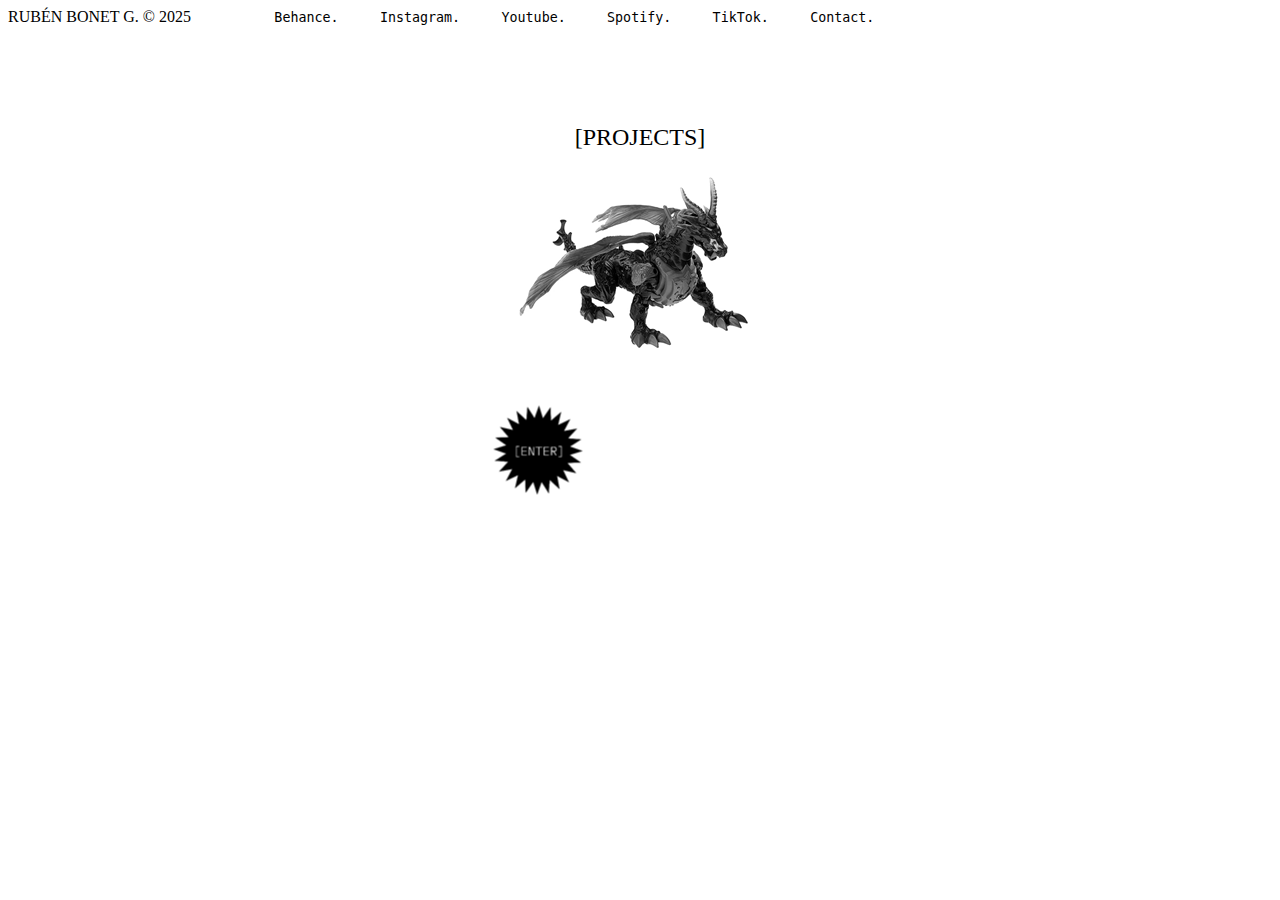
==== commit 5d6a50c6: "Update index.html" ====
--- a/index.html
+++ b/index.html
@@ -1,657 +1,18 @@
-<html xmlns:v="urn:schemas-microsoft-com:vml" xmlns:o="urn:schemas-microsoft-com:office:office" xmlns:w="urn:schemas-microsoft-com:office:word" xmlns:m="http://schemas.microsoft.com/office/2004/12/omml" xmlns="http://www.w3.org/TR/REC-html40"><head>
+<html><head>
 <meta charset="UTF-8">
-<meta name="ProgId" content="Word.Document">
-<meta name="Generator" content="Microsoft Word 15">
-<meta name="Originator" content="Microsoft Word 15">
 <link rel="File-List" href="index_archivos/filelist.xml">
 <link rel="Edit-Time-Data" href="index_archivos/editdata.mso">
-<!--[if !mso]>
-<style>
-v\:* {behavior:url(#default#VML);}
-o\:* {behavior:url(#default#VML);}
-w\:* {behavior:url(#default#VML);}
-.shape {behavior:url(#default#VML);}
-</style>
-<![endif]--><!--[if gte mso 9]><xml>
- <o:DocumentProperties>
-  <o:Author>Rubén Bonet</o:Author>
-  <o:LastAuthor>Rubén Bonet</o:LastAuthor>
-  <o:Revision>2</o:Revision>
-  <o:TotalTime>31</o:TotalTime>
-  <o:Created>2025-04-17T11:41:00Z</o:Created>
-  <o:LastSaved>2025-04-17T11:41:00Z</o:LastSaved>
-  <o:Pages>1</o:Pages>
-  <o:Words>76</o:Words>
-  <o:Characters>424</o:Characters>
-  <o:Lines>3</o:Lines>
-  <o:Paragraphs>1</o:Paragraphs>
-  <o:CharactersWithSpaces>499</o:CharactersWithSpaces>
-  <o:Version>16.00</o:Version>
- </o:DocumentProperties>
- <o:OfficeDocumentSettings>
-  <o:AllowPNG/>
- </o:OfficeDocumentSettings>
-</xml><![endif]-->
+</head><body lang="ES" link="#467886" vlink="#96607D" style="tab-interval:35.4pt;
+word-wrap:break-word"><o:characterswithspaces></o:characterswithspaces>
+  <o:version></o:version>
+ 
+ <o:officedocumentsettings>
+  <o:allowpng>
+ </o:allowpng></o:officedocumentsettings>
+<!--[endif]---->
 <link rel="themeData" href="index_archivos/themedata.thmx">
 <link rel="colorSchemeMapping" href="index_archivos/colorschememapping.xml">
-<!--[if gte mso 9]><xml>
- <w:WordDocument>
-  <w:TrackMoves>false</w:TrackMoves>
-  <w:TrackFormatting/>
-  <w:HyphenationZone>21</w:HyphenationZone>
-  <w:PunctuationKerning/>
-  <w:ValidateAgainstSchemas/>
-  <w:SaveIfXMLInvalid>false</w:SaveIfXMLInvalid>
-  <w:IgnoreMixedContent>false</w:IgnoreMixedContent>
-  <w:AlwaysShowPlaceholderText>false</w:AlwaysShowPlaceholderText>
-  <w:DoNotPromoteQF/>
-  <w:LidThemeOther>ES</w:LidThemeOther>
-  <w:LidThemeAsian>X-NONE</w:LidThemeAsian>
-  <w:LidThemeComplexScript>X-NONE</w:LidThemeComplexScript>
-  <w:Compatibility>
-   <w:BreakWrappedTables/>
-   <w:SnapToGridInCell/>
-   <w:WrapTextWithPunct/>
-   <w:UseAsianBreakRules/>
-   <w:DontGrowAutofit/>
-   <w:SplitPgBreakAndParaMark/>
-   <w:EnableOpenTypeKerning/>
-   <w:DontFlipMirrorIndents/>
-   <w:OverrideTableStyleHps/>
-  </w:Compatibility>
-  <m:mathPr>
-   <m:mathFont m:val="Cambria Math"/>
-   <m:brkBin m:val="before"/>
-   <m:brkBinSub m:val="&#45;-"/>
-   <m:smallFrac m:val="off"/>
-   <m:dispDef/>
-   <m:lMargin m:val="0"/>
-   <m:rMargin m:val="0"/>
-   <m:defJc m:val="centerGroup"/>
-   <m:wrapIndent m:val="1440"/>
-   <m:intLim m:val="subSup"/>
-   <m:naryLim m:val="undOvr"/>
-  </m:mathPr></w:WordDocument>
-</xml><![endif]--><!--[if gte mso 9]><xml>
- <w:LatentStyles DefLockedState="false" DefUnhideWhenUsed="false"
-  DefSemiHidden="false" DefQFormat="false" DefPriority="99"
-  LatentStyleCount="376">
-  <w:LsdException Locked="false" Priority="0" QFormat="true" Name="Normal"/>
-  <w:LsdException Locked="false" Priority="9" QFormat="true" Name="heading 1"/>
-  <w:LsdException Locked="false" Priority="9" SemiHidden="true"
-   UnhideWhenUsed="true" QFormat="true" Name="heading 2"/>
-  <w:LsdException Locked="false" Priority="9" SemiHidden="true"
-   UnhideWhenUsed="true" QFormat="true" Name="heading 3"/>
-  <w:LsdException Locked="false" Priority="9" SemiHidden="true"
-   UnhideWhenUsed="true" QFormat="true" Name="heading 4"/>
-  <w:LsdException Locked="false" Priority="9" SemiHidden="true"
-   UnhideWhenUsed="true" QFormat="true" Name="heading 5"/>
-  <w:LsdException Locked="false" Priority="9" SemiHidden="true"
-   UnhideWhenUsed="true" QFormat="true" Name="heading 6"/>
-  <w:LsdException Locked="false" Priority="9" SemiHidden="true"
-   UnhideWhenUsed="true" QFormat="true" Name="heading 7"/>
-  <w:LsdException Locked="false" Priority="9" SemiHidden="true"
-   UnhideWhenUsed="true" QFormat="true" Name="heading 8"/>
-  <w:LsdException Locked="false" Priority="9" SemiHidden="true"
-   UnhideWhenUsed="true" QFormat="true" Name="heading 9"/>
-  <w:LsdException Locked="false" SemiHidden="true" UnhideWhenUsed="true"
-   Name="index 1"/>
-  <w:LsdException Locked="false" SemiHidden="true" UnhideWhenUsed="true"
-   Name="index 2"/>
-  <w:LsdException Locked="false" SemiHidden="true" UnhideWhenUsed="true"
-   Name="index 3"/>
-  <w:LsdException Locked="false" SemiHidden="true" UnhideWhenUsed="true"
-   Name="index 4"/>
-  <w:LsdException Locked="false" SemiHidden="true" UnhideWhenUsed="true"
-   Name="index 5"/>
-  <w:LsdException Locked="false" SemiHidden="true" UnhideWhenUsed="true"
-   Name="index 6"/>
-  <w:LsdException Locked="false" SemiHidden="true" UnhideWhenUsed="true"
-   Name="index 7"/>
-  <w:LsdException Locked="false" SemiHidden="true" UnhideWhenUsed="true"
-   Name="index 8"/>
-  <w:LsdException Locked="false" SemiHidden="true" UnhideWhenUsed="true"
-   Name="index 9"/>
-  <w:LsdException Locked="false" Priority="39" SemiHidden="true"
-   UnhideWhenUsed="true" Name="toc 1"/>
-  <w:LsdException Locked="false" Priority="39" SemiHidden="true"
-   UnhideWhenUsed="true" Name="toc 2"/>
-  <w:LsdException Locked="false" Priority="39" SemiHidden="true"
-   UnhideWhenUsed="true" Name="toc 3"/>
-  <w:LsdException Locked="false" Priority="39" SemiHidden="true"
-   UnhideWhenUsed="true" Name="toc 4"/>
-  <w:LsdException Locked="false" Priority="39" SemiHidden="true"
-   UnhideWhenUsed="true" Name="toc 5"/>
-  <w:LsdException Locked="false" Priority="39" SemiHidden="true"
-   UnhideWhenUsed="true" Name="toc 6"/>
-  <w:LsdException Locked="false" Priority="39" SemiHidden="true"
-   UnhideWhenUsed="true" Name="toc 7"/>
-  <w:LsdException Locked="false" Priority="39" SemiHidden="true"
-   UnhideWhenUsed="true" Name="toc 8"/>
-  <w:LsdException Locked="false" Priority="39" SemiHidden="true"
-   UnhideWhenUsed="true" Name="toc 9"/>
-  <w:LsdException Locked="false" SemiHidden="true" UnhideWhenUsed="true"
-   Name="Normal Indent"/>
-  <w:LsdException Locked="false" SemiHidden="true" UnhideWhenUsed="true"
-   Name="footnote text"/>
-  <w:LsdException Locked="false" SemiHidden="true" UnhideWhenUsed="true"
-   Name="annotation text"/>
-  <w:LsdException Locked="false" SemiHidden="true" UnhideWhenUsed="true"
-   Name="header"/>
-  <w:LsdException Locked="false" SemiHidden="true" UnhideWhenUsed="true"
-   Name="footer"/>
-  <w:LsdException Locked="false" SemiHidden="true" UnhideWhenUsed="true"
-   Name="index heading"/>
-  <w:LsdException Locked="false" Priority="35" SemiHidden="true"
-   UnhideWhenUsed="true" QFormat="true" Name="caption"/>
-  <w:LsdException Locked="false" SemiHidden="true" UnhideWhenUsed="true"
-   Name="table of figures"/>
-  <w:LsdException Locked="false" SemiHidden="true" UnhideWhenUsed="true"
-   Name="envelope address"/>
-  <w:LsdException Locked="false" SemiHidden="true" UnhideWhenUsed="true"
-   Name="envelope return"/>
-  <w:LsdException Locked="false" SemiHidden="true" UnhideWhenUsed="true"
-   Name="footnote reference"/>
-  <w:LsdException Locked="false" SemiHidden="true" UnhideWhenUsed="true"
-   Name="annotation reference"/>
-  <w:LsdException Locked="false" SemiHidden="true" UnhideWhenUsed="true"
-   Name="line number"/>
-  <w:LsdException Locked="false" SemiHidden="true" UnhideWhenUsed="true"
-   Name="page number"/>
-  <w:LsdException Locked="false" SemiHidden="true" UnhideWhenUsed="true"
-   Name="endnote reference"/>
-  <w:LsdException Locked="false" SemiHidden="true" UnhideWhenUsed="true"
-   Name="endnote text"/>
-  <w:LsdException Locked="false" SemiHidden="true" UnhideWhenUsed="true"
-   Name="table of authorities"/>
-  <w:LsdException Locked="false" SemiHidden="true" UnhideWhenUsed="true"
-   Name="macro"/>
-  <w:LsdException Locked="false" SemiHidden="true" UnhideWhenUsed="true"
-   Name="toa heading"/>
-  <w:LsdException Locked="false" SemiHidden="true" UnhideWhenUsed="true"
-   Name="List"/>
-  <w:LsdException Locked="false" SemiHidden="true" UnhideWhenUsed="true"
-   Name="List Bullet"/>
-  <w:LsdException Locked="false" SemiHidden="true" UnhideWhenUsed="true"
-   Name="List Number"/>
-  <w:LsdException Locked="false" SemiHidden="true" UnhideWhenUsed="true"
-   Name="List 2"/>
-  <w:LsdException Locked="false" SemiHidden="true" UnhideWhenUsed="true"
-   Name="List 3"/>
-  <w:LsdException Locked="false" SemiHidden="true" UnhideWhenUsed="true"
-   Name="List 4"/>
-  <w:LsdException Locked="false" SemiHidden="true" UnhideWhenUsed="true"
-   Name="List 5"/>
-  <w:LsdException Locked="false" SemiHidden="true" UnhideWhenUsed="true"
-   Name="List Bullet 2"/>
-  <w:LsdException Locked="false" SemiHidden="true" UnhideWhenUsed="true"
-   Name="List Bullet 3"/>
-  <w:LsdException Locked="false" SemiHidden="true" UnhideWhenUsed="true"
-   Name="List Bullet 4"/>
-  <w:LsdException Locked="false" SemiHidden="true" UnhideWhenUsed="true"
-   Name="List Bullet 5"/>
-  <w:LsdException Locked="false" SemiHidden="true" UnhideWhenUsed="true"
-   Name="List Number 2"/>
-  <w:LsdException Locked="false" SemiHidden="true" UnhideWhenUsed="true"
-   Name="List Number 3"/>
-  <w:LsdException Locked="false" SemiHidden="true" UnhideWhenUsed="true"
-   Name="List Number 4"/>
-  <w:LsdException Locked="false" SemiHidden="true" UnhideWhenUsed="true"
-   Name="List Number 5"/>
-  <w:LsdException Locked="false" Priority="10" QFormat="true" Name="Title"/>
-  <w:LsdException Locked="false" SemiHidden="true" UnhideWhenUsed="true"
-   Name="Closing"/>
-  <w:LsdException Locked="false" SemiHidden="true" UnhideWhenUsed="true"
-   Name="Signature"/>
-  <w:LsdException Locked="false" Priority="1" SemiHidden="true"
-   UnhideWhenUsed="true" Name="Default Paragraph Font"/>
-  <w:LsdException Locked="false" SemiHidden="true" UnhideWhenUsed="true"
-   Name="Body Text"/>
-  <w:LsdException Locked="false" SemiHidden="true" UnhideWhenUsed="true"
-   Name="Body Text Indent"/>
-  <w:LsdException Locked="false" SemiHidden="true" UnhideWhenUsed="true"
-   Name="List Continue"/>
-  <w:LsdException Locked="false" SemiHidden="true" UnhideWhenUsed="true"
-   Name="List Continue 2"/>
-  <w:LsdException Locked="false" SemiHidden="true" UnhideWhenUsed="true"
-   Name="List Continue 3"/>
-  <w:LsdException Locked="false" SemiHidden="true" UnhideWhenUsed="true"
-   Name="List Continue 4"/>
-  <w:LsdException Locked="false" SemiHidden="true" UnhideWhenUsed="true"
-   Name="List Continue 5"/>
-  <w:LsdException Locked="false" SemiHidden="true" UnhideWhenUsed="true"
-   Name="Message Header"/>
-  <w:LsdException Locked="false" Priority="11" QFormat="true" Name="Subtitle"/>
-  <w:LsdException Locked="false" SemiHidden="true" UnhideWhenUsed="true"
-   Name="Salutation"/>
-  <w:LsdException Locked="false" SemiHidden="true" UnhideWhenUsed="true"
-   Name="Date"/>
-  <w:LsdException Locked="false" SemiHidden="true" UnhideWhenUsed="true"
-   Name="Body Text First Indent"/>
-  <w:LsdException Locked="false" SemiHidden="true" UnhideWhenUsed="true"
-   Name="Body Text First Indent 2"/>
-  <w:LsdException Locked="false" SemiHidden="true" UnhideWhenUsed="true"
-   Name="Note Heading"/>
-  <w:LsdException Locked="false" SemiHidden="true" UnhideWhenUsed="true"
-   Name="Body Text 2"/>
-  <w:LsdException Locked="false" SemiHidden="true" UnhideWhenUsed="true"
-   Name="Body Text 3"/>
-  <w:LsdException Locked="false" SemiHidden="true" UnhideWhenUsed="true"
-   Name="Body Text Indent 2"/>
-  <w:LsdException Locked="false" SemiHidden="true" UnhideWhenUsed="true"
-   Name="Body Text Indent 3"/>
-  <w:LsdException Locked="false" SemiHidden="true" UnhideWhenUsed="true"
-   Name="Block Text"/>
-  <w:LsdException Locked="false" SemiHidden="true" UnhideWhenUsed="true"
-   Name="Hyperlink"/>
-  <w:LsdException Locked="false" SemiHidden="true" UnhideWhenUsed="true"
-   Name="FollowedHyperlink"/>
-  <w:LsdException Locked="false" Priority="22" QFormat="true" Name="Strong"/>
-  <w:LsdException Locked="false" Priority="20" QFormat="true" Name="Emphasis"/>
-  <w:LsdException Locked="false" SemiHidden="true" UnhideWhenUsed="true"
-   Name="Document Map"/>
-  <w:LsdException Locked="false" SemiHidden="true" UnhideWhenUsed="true"
-   Name="Plain Text"/>
-  <w:LsdException Locked="false" SemiHidden="true" UnhideWhenUsed="true"
-   Name="E-mail Signature"/>
-  <w:LsdException Locked="false" SemiHidden="true" UnhideWhenUsed="true"
-   Name="HTML Top of Form"/>
-  <w:LsdException Locked="false" SemiHidden="true" UnhideWhenUsed="true"
-   Name="HTML Bottom of Form"/>
-  <w:LsdException Locked="false" SemiHidden="true" UnhideWhenUsed="true"
-   Name="Normal (Web)"/>
-  <w:LsdException Locked="false" SemiHidden="true" UnhideWhenUsed="true"
-   Name="HTML Acronym"/>
-  <w:LsdException Locked="false" SemiHidden="true" UnhideWhenUsed="true"
-   Name="HTML Address"/>
-  <w:LsdException Locked="false" SemiHidden="true" UnhideWhenUsed="true"
-   Name="HTML Cite"/>
-  <w:LsdException Locked="false" SemiHidden="true" UnhideWhenUsed="true"
-   Name="HTML Code"/>
-  <w:LsdException Locked="false" SemiHidden="true" UnhideWhenUsed="true"
-   Name="HTML Definition"/>
-  <w:LsdException Locked="false" SemiHidden="true" UnhideWhenUsed="true"
-   Name="HTML Keyboard"/>
-  <w:LsdException Locked="false" SemiHidden="true" UnhideWhenUsed="true"
-   Name="HTML Preformatted"/>
-  <w:LsdException Locked="false" SemiHidden="true" UnhideWhenUsed="true"
-   Name="HTML Sample"/>
-  <w:LsdException Locked="false" SemiHidden="true" UnhideWhenUsed="true"
-   Name="HTML Typewriter"/>
-  <w:LsdException Locked="false" SemiHidden="true" UnhideWhenUsed="true"
-   Name="HTML Variable"/>
-  <w:LsdException Locked="false" SemiHidden="true" UnhideWhenUsed="true"
-   Name="Normal Table"/>
-  <w:LsdException Locked="false" SemiHidden="true" UnhideWhenUsed="true"
-   Name="annotation subject"/>
-  <w:LsdException Locked="false" SemiHidden="true" UnhideWhenUsed="true"
-   Name="No List"/>
-  <w:LsdException Locked="false" SemiHidden="true" UnhideWhenUsed="true"
-   Name="Outline List 1"/>
-  <w:LsdException Locked="false" SemiHidden="true" UnhideWhenUsed="true"
-   Name="Outline List 2"/>
-  <w:LsdException Locked="false" SemiHidden="true" UnhideWhenUsed="true"
-   Name="Outline List 3"/>
-  <w:LsdException Locked="false" SemiHidden="true" UnhideWhenUsed="true"
-   Name="Table Simple 1"/>
-  <w:LsdException Locked="false" SemiHidden="true" UnhideWhenUsed="true"
-   Name="Table Simple 2"/>
-  <w:LsdException Locked="false" SemiHidden="true" UnhideWhenUsed="true"
-   Name="Table Simple 3"/>
-  <w:LsdException Locked="false" SemiHidden="true" UnhideWhenUsed="true"
-   Name="Table Classic 1"/>
-  <w:LsdException Locked="false" SemiHidden="true" UnhideWhenUsed="true"
-   Name="Table Classic 2"/>
-  <w:LsdException Locked="false" SemiHidden="true" UnhideWhenUsed="true"
-   Name="Table Classic 3"/>
-  <w:LsdException Locked="false" SemiHidden="true" UnhideWhenUsed="true"
-   Name="Table Classic 4"/>
-  <w:LsdException Locked="false" SemiHidden="true" UnhideWhenUsed="true"
-   Name="Table Colorful 1"/>
-  <w:LsdException Locked="false" SemiHidden="true" UnhideWhenUsed="true"
-   Name="Table Colorful 2"/>
-  <w:LsdException Locked="false" SemiHidden="true" UnhideWhenUsed="true"
-   Name="Table Colorful 3"/>
-  <w:LsdException Locked="false" SemiHidden="true" UnhideWhenUsed="true"
-   Name="Table Columns 1"/>
-  <w:LsdException Locked="false" SemiHidden="true" UnhideWhenUsed="true"
-   Name="Table Columns 2"/>
-  <w:LsdException Locked="false" SemiHidden="true" UnhideWhenUsed="true"
-   Name="Table Columns 3"/>
-  <w:LsdException Locked="false" SemiHidden="true" UnhideWhenUsed="true"
-   Name="Table Columns 4"/>
-  <w:LsdException Locked="false" SemiHidden="true" UnhideWhenUsed="true"
-   Name="Table Columns 5"/>
-  <w:LsdException Locked="false" SemiHidden="true" UnhideWhenUsed="true"
-   Name="Table Grid 1"/>
-  <w:LsdException Locked="false" SemiHidden="true" UnhideWhenUsed="true"
-   Name="Table Grid 2"/>
-  <w:LsdException Locked="false" SemiHidden="true" UnhideWhenUsed="true"
-   Name="Table Grid 3"/>
-  <w:LsdException Locked="false" SemiHidden="true" UnhideWhenUsed="true"
-   Name="Table Grid 4"/>
-  <w:LsdException Locked="false" SemiHidden="true" UnhideWhenUsed="true"
-   Name="Table Grid 5"/>
-  <w:LsdException Locked="false" SemiHidden="true" UnhideWhenUsed="true"
-   Name="Table Grid 6"/>
-  <w:LsdException Locked="false" SemiHidden="true" UnhideWhenUsed="true"
-   Name="Table Grid 7"/>
-  <w:LsdException Locked="false" SemiHidden="true" UnhideWhenUsed="true"
-   Name="Table Grid 8"/>
-  <w:LsdException Locked="false" SemiHidden="true" UnhideWhenUsed="true"
-   Name="Table List 1"/>
-  <w:LsdException Locked="false" SemiHidden="true" UnhideWhenUsed="true"
-   Name="Table List 2"/>
-  <w:LsdException Locked="false" SemiHidden="true" UnhideWhenUsed="true"
-   Name="Table List 3"/>
-  <w:LsdException Locked="false" SemiHidden="true" UnhideWhenUsed="true"
-   Name="Table List 4"/>
-  <w:LsdException Locked="false" SemiHidden="true" UnhideWhenUsed="true"
-   Name="Table List 5"/>
-  <w:LsdException Locked="false" SemiHidden="true" UnhideWhenUsed="true"
-   Name="Table List 6"/>
-  <w:LsdException Locked="false" SemiHidden="true" UnhideWhenUsed="true"
-   Name="Table List 7"/>
-  <w:LsdException Locked="false" SemiHidden="true" UnhideWhenUsed="true"
-   Name="Table List 8"/>
-  <w:LsdException Locked="false" SemiHidden="true" UnhideWhenUsed="true"
-   Name="Table 3D effects 1"/>
-  <w:LsdException Locked="false" SemiHidden="true" UnhideWhenUsed="true"
-   Name="Table 3D effects 2"/>
-  <w:LsdException Locked="false" SemiHidden="true" UnhideWhenUsed="true"
-   Name="Table 3D effects 3"/>
-  <w:LsdException Locked="false" SemiHidden="true" UnhideWhenUsed="true"
-   Name="Table Contemporary"/>
-  <w:LsdException Locked="false" SemiHidden="true" UnhideWhenUsed="true"
-   Name="Table Elegant"/>
-  <w:LsdException Locked="false" SemiHidden="true" UnhideWhenUsed="true"
-   Name="Table Professional"/>
-  <w:LsdException Locked="false" SemiHidden="true" UnhideWhenUsed="true"
-   Name="Table Subtle 1"/>
-  <w:LsdException Locked="false" SemiHidden="true" UnhideWhenUsed="true"
-   Name="Table Subtle 2"/>
-  <w:LsdException Locked="false" SemiHidden="true" UnhideWhenUsed="true"
-   Name="Table Web 1"/>
-  <w:LsdException Locked="false" SemiHidden="true" UnhideWhenUsed="true"
-   Name="Table Web 2"/>
-  <w:LsdException Locked="false" SemiHidden="true" UnhideWhenUsed="true"
-   Name="Table Web 3"/>
-  <w:LsdException Locked="false" SemiHidden="true" UnhideWhenUsed="true"
-   Name="Balloon Text"/>
-  <w:LsdException Locked="false" Priority="39" Name="Table Grid"/>
-  <w:LsdException Locked="false" SemiHidden="true" UnhideWhenUsed="true"
-   Name="Table Theme"/>
-  <w:LsdException Locked="false" SemiHidden="true" Name="Placeholder Text"/>
-  <w:LsdException Locked="false" Priority="1" QFormat="true" Name="No Spacing"/>
-  <w:LsdException Locked="false" Priority="60" Name="Light Shading"/>
-  <w:LsdException Locked="false" Priority="61" Name="Light List"/>
-  <w:LsdException Locked="false" Priority="62" Name="Light Grid"/>
-  <w:LsdException Locked="false" Priority="63" Name="Medium Shading 1"/>
-  <w:LsdException Locked="false" Priority="64" Name="Medium Shading 2"/>
-  <w:LsdException Locked="false" Priority="65" Name="Medium List 1"/>
-  <w:LsdException Locked="false" Priority="66" Name="Medium List 2"/>
-  <w:LsdException Locked="false" Priority="67" Name="Medium Grid 1"/>
-  <w:LsdException Locked="false" Priority="68" Name="Medium Grid 2"/>
-  <w:LsdException Locked="false" Priority="69" Name="Medium Grid 3"/>
-  <w:LsdException Locked="false" Priority="70" Name="Dark List"/>
-  <w:LsdException Locked="false" Priority="71" Name="Colorful Shading"/>
-  <w:LsdException Locked="false" Priority="72" Name="Colorful List"/>
-  <w:LsdException Locked="false" Priority="73" Name="Colorful Grid"/>
-  <w:LsdException Locked="false" Priority="60" Name="Light Shading Accent 1"/>
-  <w:LsdException Locked="false" Priority="61" Name="Light List Accent 1"/>
-  <w:LsdException Locked="false" Priority="62" Name="Light Grid Accent 1"/>
-  <w:LsdException Locked="false" Priority="63" Name="Medium Shading 1 Accent 1"/>
-  <w:LsdException Locked="false" Priority="64" Name="Medium Shading 2 Accent 1"/>
-  <w:LsdException Locked="false" Priority="65" Name="Medium List 1 Accent 1"/>
-  <w:LsdException Locked="false" SemiHidden="true" Name="Revision"/>
-  <w:LsdException Locked="false" Priority="34" QFormat="true"
-   Name="List Paragraph"/>
-  <w:LsdException Locked="false" Priority="29" QFormat="true" Name="Quote"/>
-  <w:LsdException Locked="false" Priority="30" QFormat="true"
-   Name="Intense Quote"/>
-  <w:LsdException Locked="false" Priority="66" Name="Medium List 2 Accent 1"/>
-  <w:LsdException Locked="false" Priority="67" Name="Medium Grid 1 Accent 1"/>
-  <w:LsdException Locked="false" Priority="68" Name="Medium Grid 2 Accent 1"/>
-  <w:LsdException Locked="false" Priority="69" Name="Medium Grid 3 Accent 1"/>
-  <w:LsdException Locked="false" Priority="70" Name="Dark List Accent 1"/>
-  <w:LsdException Locked="false" Priority="71" Name="Colorful Shading Accent 1"/>
-  <w:LsdException Locked="false" Priority="72" Name="Colorful List Accent 1"/>
-  <w:LsdException Locked="false" Priority="73" Name="Colorful Grid Accent 1"/>
-  <w:LsdException Locked="false" Priority="60" Name="Light Shading Accent 2"/>
-  <w:LsdException Locked="false" Priority="61" Name="Light List Accent 2"/>
-  <w:LsdException Locked="false" Priority="62" Name="Light Grid Accent 2"/>
-  <w:LsdException Locked="false" Priority="63" Name="Medium Shading 1 Accent 2"/>
-  <w:LsdException Locked="false" Priority="64" Name="Medium Shading 2 Accent 2"/>
-  <w:LsdException Locked="false" Priority="65" Name="Medium List 1 Accent 2"/>
-  <w:LsdException Locked="false" Priority="66" Name="Medium List 2 Accent 2"/>
-  <w:LsdException Locked="false" Priority="67" Name="Medium Grid 1 Accent 2"/>
-  <w:LsdException Locked="false" Priority="68" Name="Medium Grid 2 Accent 2"/>
-  <w:LsdException Locked="false" Priority="69" Name="Medium Grid 3 Accent 2"/>
-  <w:LsdException Locked="false" Priority="70" Name="Dark List Accent 2"/>
-  <w:LsdException Locked="false" Priority="71" Name="Colorful Shading Accent 2"/>
-  <w:LsdException Locked="false" Priority="72" Name="Colorful List Accent 2"/>
-  <w:LsdException Locked="false" Priority="73" Name="Colorful Grid Accent 2"/>
-  <w:LsdException Locked="false" Priority="60" Name="Light Shading Accent 3"/>
-  <w:LsdException Locked="false" Priority="61" Name="Light List Accent 3"/>
-  <w:LsdException Locked="false" Priority="62" Name="Light Grid Accent 3"/>
-  <w:LsdException Locked="false" Priority="63" Name="Medium Shading 1 Accent 3"/>
-  <w:LsdException Locked="false" Priority="64" Name="Medium Shading 2 Accent 3"/>
-  <w:LsdException Locked="false" Priority="65" Name="Medium List 1 Accent 3"/>
-  <w:LsdException Locked="false" Priority="66" Name="Medium List 2 Accent 3"/>
-  <w:LsdException Locked="false" Priority="67" Name="Medium Grid 1 Accent 3"/>
-  <w:LsdException Locked="false" Priority="68" Name="Medium Grid 2 Accent 3"/>
-  <w:LsdException Locked="false" Priority="69" Name="Medium Grid 3 Accent 3"/>
-  <w:LsdException Locked="false" Priority="70" Name="Dark List Accent 3"/>
-  <w:LsdException Locked="false" Priority="71" Name="Colorful Shading Accent 3"/>
-  <w:LsdException Locked="false" Priority="72" Name="Colorful List Accent 3"/>
-  <w:LsdException Locked="false" Priority="73" Name="Colorful Grid Accent 3"/>
-  <w:LsdException Locked="false" Priority="60" Name="Light Shading Accent 4"/>
-  <w:LsdException Locked="false" Priority="61" Name="Light List Accent 4"/>
-  <w:LsdException Locked="false" Priority="62" Name="Light Grid Accent 4"/>
-  <w:LsdException Locked="false" Priority="63" Name="Medium Shading 1 Accent 4"/>
-  <w:LsdException Locked="false" Priority="64" Name="Medium Shading 2 Accent 4"/>
-  <w:LsdException Locked="false" Priority="65" Name="Medium List 1 Accent 4"/>
-  <w:LsdException Locked="false" Priority="66" Name="Medium List 2 Accent 4"/>
-  <w:LsdException Locked="false" Priority="67" Name="Medium Grid 1 Accent 4"/>
-  <w:LsdException Locked="false" Priority="68" Name="Medium Grid 2 Accent 4"/>
-  <w:LsdException Locked="false" Priority="69" Name="Medium Grid 3 Accent 4"/>
-  <w:LsdException Locked="false" Priority="70" Name="Dark List Accent 4"/>
-  <w:LsdException Locked="false" Priority="71" Name="Colorful Shading Accent 4"/>
-  <w:LsdException Locked="false" Priority="72" Name="Colorful List Accent 4"/>
-  <w:LsdException Locked="false" Priority="73" Name="Colorful Grid Accent 4"/>
-  <w:LsdException Locked="false" Priority="60" Name="Light Shading Accent 5"/>
-  <w:LsdException Locked="false" Priority="61" Name="Light List Accent 5"/>
-  <w:LsdException Locked="false" Priority="62" Name="Light Grid Accent 5"/>
-  <w:LsdException Locked="false" Priority="63" Name="Medium Shading 1 Accent 5"/>
-  <w:LsdException Locked="false" Priority="64" Name="Medium Shading 2 Accent 5"/>
-  <w:LsdException Locked="false" Priority="65" Name="Medium List 1 Accent 5"/>
-  <w:LsdException Locked="false" Priority="66" Name="Medium List 2 Accent 5"/>
-  <w:LsdException Locked="false" Priority="67" Name="Medium Grid 1 Accent 5"/>
-  <w:LsdException Locked="false" Priority="68" Name="Medium Grid 2 Accent 5"/>
-  <w:LsdException Locked="false" Priority="69" Name="Medium Grid 3 Accent 5"/>
-  <w:LsdException Locked="false" Priority="70" Name="Dark List Accent 5"/>
-  <w:LsdException Locked="false" Priority="71" Name="Colorful Shading Accent 5"/>
-  <w:LsdException Locked="false" Priority="72" Name="Colorful List Accent 5"/>
-  <w:LsdException Locked="false" Priority="73" Name="Colorful Grid Accent 5"/>
-  <w:LsdException Locked="false" Priority="60" Name="Light Shading Accent 6"/>
-  <w:LsdException Locked="false" Priority="61" Name="Light List Accent 6"/>
-  <w:LsdException Locked="false" Priority="62" Name="Light Grid Accent 6"/>
-  <w:LsdException Locked="false" Priority="63" Name="Medium Shading 1 Accent 6"/>
-  <w:LsdException Locked="false" Priority="64" Name="Medium Shading 2 Accent 6"/>
-  <w:LsdException Locked="false" Priority="65" Name="Medium List 1 Accent 6"/>
-  <w:LsdException Locked="false" Priority="66" Name="Medium List 2 Accent 6"/>
-  <w:LsdException Locked="false" Priority="67" Name="Medium Grid 1 Accent 6"/>
-  <w:LsdException Locked="false" Priority="68" Name="Medium Grid 2 Accent 6"/>
-  <w:LsdException Locked="false" Priority="69" Name="Medium Grid 3 Accent 6"/>
-  <w:LsdException Locked="false" Priority="70" Name="Dark List Accent 6"/>
-  <w:LsdException Locked="false" Priority="71" Name="Colorful Shading Accent 6"/>
-  <w:LsdException Locked="false" Priority="72" Name="Colorful List Accent 6"/>
-  <w:LsdException Locked="false" Priority="73" Name="Colorful Grid Accent 6"/>
-  <w:LsdException Locked="false" Priority="19" QFormat="true"
-   Name="Subtle Emphasis"/>
-  <w:LsdException Locked="false" Priority="21" QFormat="true"
-   Name="Intense Emphasis"/>
-  <w:LsdException Locked="false" Priority="31" QFormat="true"
-   Name="Subtle Reference"/>
-  <w:LsdException Locked="false" Priority="32" QFormat="true"
-   Name="Intense Reference"/>
-  <w:LsdException Locked="false" Priority="33" QFormat="true" Name="Book Title"/>
-  <w:LsdException Locked="false" Priority="37" SemiHidden="true"
-   UnhideWhenUsed="true" Name="Bibliography"/>
-  <w:LsdException Locked="false" Priority="39" SemiHidden="true"
-   UnhideWhenUsed="true" QFormat="true" Name="TOC Heading"/>
-  <w:LsdException Locked="false" Priority="41" Name="Plain Table 1"/>
-  <w:LsdException Locked="false" Priority="42" Name="Plain Table 2"/>
-  <w:LsdException Locked="false" Priority="43" Name="Plain Table 3"/>
-  <w:LsdException Locked="false" Priority="44" Name="Plain Table 4"/>
-  <w:LsdException Locked="false" Priority="45" Name="Plain Table 5"/>
-  <w:LsdException Locked="false" Priority="40" Name="Grid Table Light"/>
-  <w:LsdException Locked="false" Priority="46" Name="Grid Table 1 Light"/>
-  <w:LsdException Locked="false" Priority="47" Name="Grid Table 2"/>
-  <w:LsdException Locked="false" Priority="48" Name="Grid Table 3"/>
-  <w:LsdException Locked="false" Priority="49" Name="Grid Table 4"/>
-  <w:LsdException Locked="false" Priority="50" Name="Grid Table 5 Dark"/>
-  <w:LsdException Locked="false" Priority="51" Name="Grid Table 6 Colorful"/>
-  <w:LsdException Locked="false" Priority="52" Name="Grid Table 7 Colorful"/>
-  <w:LsdException Locked="false" Priority="46"
-   Name="Grid Table 1 Light Accent 1"/>
-  <w:LsdException Locked="false" Priority="47" Name="Grid Table 2 Accent 1"/>
-  <w:LsdException Locked="false" Priority="48" Name="Grid Table 3 Accent 1"/>
-  <w:LsdException Locked="false" Priority="49" Name="Grid Table 4 Accent 1"/>
-  <w:LsdException Locked="false" Priority="50" Name="Grid Table 5 Dark Accent 1"/>
-  <w:LsdException Locked="false" Priority="51"
-   Name="Grid Table 6 Colorful Accent 1"/>
-  <w:LsdException Locked="false" Priority="52"
-   Name="Grid Table 7 Colorful Accent 1"/>
-  <w:LsdException Locked="false" Priority="46"
-   Name="Grid Table 1 Light Accent 2"/>
-  <w:LsdException Locked="false" Priority="47" Name="Grid Table 2 Accent 2"/>
-  <w:LsdException Locked="false" Priority="48" Name="Grid Table 3 Accent 2"/>
-  <w:LsdException Locked="false" Priority="49" Name="Grid Table 4 Accent 2"/>
-  <w:LsdException Locked="false" Priority="50" Name="Grid Table 5 Dark Accent 2"/>
-  <w:LsdException Locked="false" Priority="51"
-   Name="Grid Table 6 Colorful Accent 2"/>
-  <w:LsdException Locked="false" Priority="52"
-   Name="Grid Table 7 Colorful Accent 2"/>
-  <w:LsdException Locked="false" Priority="46"
-   Name="Grid Table 1 Light Accent 3"/>
-  <w:LsdException Locked="false" Priority="47" Name="Grid Table 2 Accent 3"/>
-  <w:LsdException Locked="false" Priority="48" Name="Grid Table 3 Accent 3"/>
-  <w:LsdException Locked="false" Priority="49" Name="Grid Table 4 Accent 3"/>
-  <w:LsdException Locked="false" Priority="50" Name="Grid Table 5 Dark Accent 3"/>
-  <w:LsdException Locked="false" Priority="51"
-   Name="Grid Table 6 Colorful Accent 3"/>
-  <w:LsdException Locked="false" Priority="52"
-   Name="Grid Table 7 Colorful Accent 3"/>
-  <w:LsdException Locked="false" Priority="46"
-   Name="Grid Table 1 Light Accent 4"/>
-  <w:LsdException Locked="false" Priority="47" Name="Grid Table 2 Accent 4"/>
-  <w:LsdException Locked="false" Priority="48" Name="Grid Table 3 Accent 4"/>
-  <w:LsdException Locked="false" Priority="49" Name="Grid Table 4 Accent 4"/>
-  <w:LsdException Locked="false" Priority="50" Name="Grid Table 5 Dark Accent 4"/>
-  <w:LsdException Locked="false" Priority="51"
-   Name="Grid Table 6 Colorful Accent 4"/>
-  <w:LsdException Locked="false" Priority="52"
-   Name="Grid Table 7 Colorful Accent 4"/>
-  <w:LsdException Locked="false" Priority="46"
-   Name="Grid Table 1 Light Accent 5"/>
-  <w:LsdException Locked="false" Priority="47" Name="Grid Table 2 Accent 5"/>
-  <w:LsdException Locked="false" Priority="48" Name="Grid Table 3 Accent 5"/>
-  <w:LsdException Locked="false" Priority="49" Name="Grid Table 4 Accent 5"/>
-  <w:LsdException Locked="false" Priority="50" Name="Grid Table 5 Dark Accent 5"/>
-  <w:LsdException Locked="false" Priority="51"
-   Name="Grid Table 6 Colorful Accent 5"/>
-  <w:LsdException Locked="false" Priority="52"
-   Name="Grid Table 7 Colorful Accent 5"/>
-  <w:LsdException Locked="false" Priority="46"
-   Name="Grid Table 1 Light Accent 6"/>
-  <w:LsdException Locked="false" Priority="47" Name="Grid Table 2 Accent 6"/>
-  <w:LsdException Locked="false" Priority="48" Name="Grid Table 3 Accent 6"/>
-  <w:LsdException Locked="false" Priority="49" Name="Grid Table 4 Accent 6"/>
-  <w:LsdException Locked="false" Priority="50" Name="Grid Table 5 Dark Accent 6"/>
-  <w:LsdException Locked="false" Priority="51"
-   Name="Grid Table 6 Colorful Accent 6"/>
-  <w:LsdException Locked="false" Priority="52"
-   Name="Grid Table 7 Colorful Accent 6"/>
-  <w:LsdException Locked="false" Priority="46" Name="List Table 1 Light"/>
-  <w:LsdException Locked="false" Priority="47" Name="List Table 2"/>
-  <w:LsdException Locked="false" Priority="48" Name="List Table 3"/>
-  <w:LsdException Locked="false" Priority="49" Name="List Table 4"/>
-  <w:LsdException Locked="false" Priority="50" Name="List Table 5 Dark"/>
-  <w:LsdException Locked="false" Priority="51" Name="List Table 6 Colorful"/>
-  <w:LsdException Locked="false" Priority="52" Name="List Table 7 Colorful"/>
-  <w:LsdException Locked="false" Priority="46"
-   Name="List Table 1 Light Accent 1"/>
-  <w:LsdException Locked="false" Priority="47" Name="List Table 2 Accent 1"/>
-  <w:LsdException Locked="false" Priority="48" Name="List Table 3 Accent 1"/>
-  <w:LsdException Locked="false" Priority="49" Name="List Table 4 Accent 1"/>
-  <w:LsdException Locked="false" Priority="50" Name="List Table 5 Dark Accent 1"/>
-  <w:LsdException Locked="false" Priority="51"
-   Name="List Table 6 Colorful Accent 1"/>
-  <w:LsdException Locked="false" Priority="52"
-   Name="List Table 7 Colorful Accent 1"/>
-  <w:LsdException Locked="false" Priority="46"
-   Name="List Table 1 Light Accent 2"/>
-  <w:LsdException Locked="false" Priority="47" Name="List Table 2 Accent 2"/>
-  <w:LsdException Locked="false" Priority="48" Name="List Table 3 Accent 2"/>
-  <w:LsdException Locked="false" Priority="49" Name="List Table 4 Accent 2"/>
-  <w:LsdException Locked="false" Priority="50" Name="List Table 5 Dark Accent 2"/>
-  <w:LsdException Locked="false" Priority="51"
-   Name="List Table 6 Colorful Accent 2"/>
-  <w:LsdException Locked="false" Priority="52"
-   Name="List Table 7 Colorful Accent 2"/>
-  <w:LsdException Locked="false" Priority="46"
-   Name="List Table 1 Light Accent 3"/>
-  <w:LsdException Locked="false" Priority="47" Name="List Table 2 Accent 3"/>
-  <w:LsdException Locked="false" Priority="48" Name="List Table 3 Accent 3"/>
-  <w:LsdException Locked="false" Priority="49" Name="List Table 4 Accent 3"/>
-  <w:LsdException Locked="false" Priority="50" Name="List Table 5 Dark Accent 3"/>
-  <w:LsdException Locked="false" Priority="51"
-   Name="List Table 6 Colorful Accent 3"/>
-  <w:LsdException Locked="false" Priority="52"
-   Name="List Table 7 Colorful Accent 3"/>
-  <w:LsdException Locked="false" Priority="46"
-   Name="List Table 1 Light Accent 4"/>
-  <w:LsdException Locked="false" Priority="47" Name="List Table 2 Accent 4"/>
-  <w:LsdException Locked="false" Priority="48" Name="List Table 3 Accent 4"/>
-  <w:LsdException Locked="false" Priority="49" Name="List Table 4 Accent 4"/>
-  <w:LsdException Locked="false" Priority="50" Name="List Table 5 Dark Accent 4"/>
-  <w:LsdException Locked="false" Priority="51"
-   Name="List Table 6 Colorful Accent 4"/>
-  <w:LsdException Locked="false" Priority="52"
-   Name="List Table 7 Colorful Accent 4"/>
-  <w:LsdException Locked="false" Priority="46"
-   Name="List Table 1 Light Accent 5"/>
-  <w:LsdException Locked="false" Priority="47" Name="List Table 2 Accent 5"/>
-  <w:LsdException Locked="false" Priority="48" Name="List Table 3 Accent 5"/>
-  <w:LsdException Locked="false" Priority="49" Name="List Table 4 Accent 5"/>
-  <w:LsdException Locked="false" Priority="50" Name="List Table 5 Dark Accent 5"/>
-  <w:LsdException Locked="false" Priority="51"
-   Name="List Table 6 Colorful Accent 5"/>
-  <w:LsdException Locked="false" Priority="52"
-   Name="List Table 7 Colorful Accent 5"/>
-  <w:LsdException Locked="false" Priority="46"
-   Name="List Table 1 Light Accent 6"/>
-  <w:LsdException Locked="false" Priority="47" Name="List Table 2 Accent 6"/>
-  <w:LsdException Locked="false" Priority="48" Name="List Table 3 Accent 6"/>
-  <w:LsdException Locked="false" Priority="49" Name="List Table 4 Accent 6"/>
-  <w:LsdException Locked="false" Priority="50" Name="List Table 5 Dark Accent 6"/>
-  <w:LsdException Locked="false" Priority="51"
-   Name="List Table 6 Colorful Accent 6"/>
-  <w:LsdException Locked="false" Priority="52"
-   Name="List Table 7 Colorful Accent 6"/>
-  <w:LsdException Locked="false" SemiHidden="true" UnhideWhenUsed="true"
-   Name="Mention"/>
-  <w:LsdException Locked="false" SemiHidden="true" UnhideWhenUsed="true"
-   Name="Smart Hyperlink"/>
-  <w:LsdException Locked="false" SemiHidden="true" UnhideWhenUsed="true"
-   Name="Hashtag"/>
-  <w:LsdException Locked="false" SemiHidden="true" UnhideWhenUsed="true"
-   Name="Unresolved Mention"/>
-  <w:LsdException Locked="false" SemiHidden="true" UnhideWhenUsed="true"
-   Name="Smart Link"/>
- </w:LatentStyles>
-</xml><![endif]-->
+
 <style>
 <!--
  /* Font Definitions */
@@ -1561,43 +922,10 @@
 	{page:WordSection1;}
 -->
 </style>
-<!--[if gte mso 10]>
-<style>
- /* Style Definitions */
- table.MsoNormalTable
-	{mso-style-name:"Tabla normal";
-	mso-tstyle-rowband-size:0;
-	mso-tstyle-colband-size:0;
-	mso-style-noshow:yes;
-	mso-style-priority:99;
-	mso-style-parent:"";
-	mso-padding-alt:0cm 5.4pt 0cm 5.4pt;
-	mso-para-margin-top:0cm;
-	mso-para-margin-right:0cm;
-	mso-para-margin-bottom:8.0pt;
-	mso-para-margin-left:0cm;
-	line-height:115%;
-	mso-pagination:widow-orphan;
-	font-size:12.0pt;
-	font-family:"Aptos",sans-serif;
-	mso-ascii-font-family:Aptos;
-	mso-ascii-theme-font:minor-latin;
-	mso-hansi-font-family:Aptos;
-	mso-hansi-theme-font:minor-latin;
-	mso-font-kerning:1.0pt;
-	mso-ligatures:standardcontextual;
-	mso-fareast-language:EN-US;}
-</style>
-<![endif]--><!--[if gte mso 9]><xml>
- <o:shapedefaults v:ext="edit" spidmax="1027"/>
-</xml><![endif]--><!--[if gte mso 9]><xml>
- <o:shapelayout v:ext="edit">
-  <o:idmap v:ext="edit" data="1"/>
- </o:shapelayout></xml><![endif]-->
-</head>
-
-<body lang="ES" link="#467886" vlink="#96607D" style="tab-interval:35.4pt;
-word-wrap:break-word">
+
+
+
+
 
 <div class="WordSection1">
 
@@ -1607,26 +935,54 @@
 mso-bidi-font-family:Cambria;mso-ansi-language:EN-US">©</span><span lang="EN-US" style="font-family:&quot;IBM Plex Mono&quot;;mso-fareast-font-family:&quot;Adobe Gothic Std B&quot;;
 mso-bidi-font-family:GTPressuraMonoTrial-Bold;mso-ansi-language:EN-US"> 2025</span><span lang="EN-US" style="font-family:GTPressuraMonoTrial-Bold;mso-fareast-font-family:
 &quot;Adobe Gothic Std B&quot;;mso-ansi-language:EN-US"><span style="mso-spacerun:yes">&nbsp;&nbsp;&nbsp;&nbsp;&nbsp;&nbsp;&nbsp;&nbsp;&nbsp;&nbsp;&nbsp;&nbsp;&nbsp;&nbsp;&nbsp;&nbsp;&nbsp; </span></span><span lang="EN-US" style="font-size:10.0pt;line-height:115%;font-family:GTPressuraMonoTrial-Bold;
-mso-fareast-font-family:&quot;Adobe Gothic Std B&quot;;mso-ansi-language:EN-US"><span style="mso-spacerun:yes">&nbsp;</span></span><span style="font-size:10.0pt;
-line-height:115%;font-family:GTPressuraMonoTrial-Bold;mso-fareast-font-family:
-&quot;Adobe Gothic Std B&quot;"><a href="https://www.behance.net/rubenbonetg"><span lang="EN-US" style="color:windowtext;mso-ansi-language:EN-US;text-decoration:
-none;text-underline:none">Behance.</span></a></span><span lang="EN-US" style="font-size:10.0pt;line-height:115%;font-family:GTPressuraMonoTrial-Bold;
-mso-fareast-font-family:&quot;Adobe Gothic Std B&quot;;mso-ansi-language:EN-US"><span style="mso-spacerun:yes">&nbsp;&nbsp;&nbsp;&nbsp;&nbsp;&nbsp;&nbsp;&nbsp;&nbsp; </span></span><span style="font-size:10.0pt;
-line-height:115%;font-family:GTPressuraMonoTrial-Bold;mso-fareast-font-family:
-&quot;Adobe Gothic Std B&quot;"><a href="http://instagram.com/lovebloom.dot"><span lang="EN-US" style="color:windowtext;mso-ansi-language:EN-US;text-decoration:
-none;text-underline:none">Instagram.</span></a></span><span lang="EN-US" style="font-size:10.0pt;line-height:115%;font-family:GTPressuraMonoTrial-Bold;
-mso-fareast-font-family:&quot;Adobe Gothic Std B&quot;;mso-ansi-language:EN-US"><span style="mso-spacerun:yes">&nbsp;&nbsp;&nbsp;&nbsp;&nbsp;&nbsp;&nbsp;&nbsp;&nbsp; </span></span><span style="font-size:10.0pt;
-line-height:115%;font-family:GTPressuraMonoTrial-Bold;mso-fareast-font-family:
-&quot;Adobe Gothic Std B&quot;"><a href="https://www.youtube.com/channel/UCjvk1Mq25RZlr0u9kWq1NdA"><span style="color:windowtext;text-decoration:none;text-underline:none">Youtube.</span></a></span><span lang="EN-US" style="font-size:10.0pt;line-height:115%;font-family:GTPressuraMonoTrial-Bold;
-mso-fareast-font-family:&quot;Adobe Gothic Std B&quot;;mso-ansi-language:EN-US"><span style="mso-spacerun:yes">&nbsp;&nbsp;&nbsp;&nbsp;&nbsp;&nbsp;&nbsp;&nbsp;&nbsp; </span></span><span style="font-size:10.0pt;
-line-height:115%;font-family:GTPressuraMonoTrial-Bold;mso-fareast-font-family:
-&quot;Adobe Gothic Std B&quot;"><a href="https://open.spotify.com/show/5iMgr4YexWxNigshbfnQH7"><span style="color:windowtext;text-decoration:none;text-underline:none">Spotify.</span></a></span><span lang="EN-US" style="font-size:10.0pt;line-height:115%;font-family:GTPressuraMonoTrial-Bold;
-mso-fareast-font-family:&quot;Adobe Gothic Std B&quot;;mso-ansi-language:EN-US"><span style="mso-spacerun:yes">&nbsp;&nbsp;&nbsp;&nbsp;&nbsp;&nbsp;&nbsp;&nbsp;&nbsp; </span></span><span style="font-size:10.0pt;
-line-height:115%;font-family:GTPressuraMonoTrial-Bold;mso-fareast-font-family:
-&quot;Adobe Gothic Std B&quot;"><a href="https://www.tiktok.com/@therenb/"><span style="color:windowtext;text-decoration:none;text-underline:none">TikTok.</span></a></span><span lang="EN-US" style="font-size:10.0pt;line-height:115%;font-family:GTPressuraMonoTrial-Bold;
-mso-fareast-font-family:&quot;Adobe Gothic Std B&quot;;mso-ansi-language:EN-US"><span style="mso-spacerun:yes">&nbsp;&nbsp;&nbsp;&nbsp;&nbsp;&nbsp;&nbsp;&nbsp;&nbsp; </span></span><span style="font-size:10.0pt;
-line-height:115%;font-family:GTPressuraMonoTrial-Bold;mso-fareast-font-family:
-&quot;Adobe Gothic Std B&quot;"><a href="mailto:rubenbonet.design@outlook.com"><span style="color:windowtext;text-decoration:none;text-underline:none">Contact.</span></a></span><span style="font-family:GTPressuraMonoTrial-Bold;mso-fareast-font-family:&quot;Adobe Gothic Std B&quot;"><o:p></o:p></span></p>
+mso-fareast-font-family:&quot;Adobe Gothic Std B&quot;;mso-ansi-language:EN-US"><span style="mso-spacerun:yes">&nbsp;</span></span><a href="https://www.behance.net/rubenbonetg" style="font-family: 'IBM Plex Mono', monospace; 
+          font-size: 10pt; 
+          line-height: 1.15; 
+          color: black; 
+          text-decoration: none;">
+  Behance.
+</a>
+<span lang="EN-US" style="font-size:10.0pt;line-height:115%;font-family:GTPressuraMonoTrial-Bold;
+mso-fareast-font-family:&quot;Adobe Gothic Std B&quot;;mso-ansi-language:EN-US"><span style="mso-spacerun:yes">&nbsp;&nbsp;&nbsp;&nbsp;&nbsp;&nbsp;&nbsp;&nbsp;&nbsp; </span></span><a href="http://instagram.com/lovebloom.dot" style="font-family: 'IBM Plex Mono', monospace; 
+          font-size: 10pt; 
+          line-height: 1.15; 
+          color: black; 
+          text-decoration: none;">
+  Instagram.
+</a>
+<span lang="EN-US" style="font-size:10.0pt;line-height:115%;font-family:GTPressuraMonoTrial-Bold;
+mso-fareast-font-family:&quot;Adobe Gothic Std B&quot;;mso-ansi-language:EN-US"><span style="mso-spacerun:yes">&nbsp;&nbsp;&nbsp;&nbsp;&nbsp;&nbsp;&nbsp;&nbsp;&nbsp; </span></span><a href="https://www.youtube.com/channel/UCjvk1Mq25RZlr0u9kWq1NdA" style="font-family: 'IBM Plex Mono', monospace; 
+          font-size: 10pt; 
+          line-height: 1.15; 
+          color: black; 
+          text-decoration: none;">
+  Youtube.
+</a>
+<span lang="EN-US" style="font-size:10.0pt;line-height:115%;font-family:GTPressuraMonoTrial-Bold;
+mso-fareast-font-family:&quot;Adobe Gothic Std B&quot;;mso-ansi-language:EN-US"><span style="mso-spacerun:yes">&nbsp;&nbsp;&nbsp;&nbsp;&nbsp;&nbsp;&nbsp;&nbsp;&nbsp; </span></span><a href="https://open.spotify.com/show/5iMgr4YexWxNigshbfnQH7" style="font-family: 'IBM Plex Mono', monospace; 
+          font-size: 10pt; 
+          line-height: 1.15; 
+          color: black; 
+          text-decoration: none;">
+  Spotify.
+</a>
+<span lang="EN-US" style="font-size:10.0pt;line-height:115%;font-family:GTPressuraMonoTrial-Bold;
+mso-fareast-font-family:&quot;Adobe Gothic Std B&quot;;mso-ansi-language:EN-US"><span style="mso-spacerun:yes">&nbsp;&nbsp;&nbsp;&nbsp;&nbsp;&nbsp;&nbsp;&nbsp;&nbsp; </span></span><a href="https://www.tiktok.com/@therenb" style="font-family: 'IBM Plex Mono', monospace; 
+          font-size: 10pt; 
+          line-height: 1.15; 
+          color: black; 
+          text-decoration: none;">
+  TikTok.
+</a>
+<span lang="EN-US" style="font-size:10.0pt;line-height:115%;font-family:GTPressuraMonoTrial-Bold;
+mso-fareast-font-family:&quot;Adobe Gothic Std B&quot;;mso-ansi-language:EN-US"><span style="mso-spacerun:yes">&nbsp;&nbsp;&nbsp;&nbsp;&nbsp;&nbsp;&nbsp;&nbsp;&nbsp; </span></span><a href="mailto:rubenbonet.design@outlook.com" style="font-family: 'IBM Plex Mono', monospace; 
+          font-size: 10pt; 
+          line-height: 1.15; 
+          color: black; 
+          text-decoration: none;">
+  Contact.
+</a>
+<span style="font-family:GTPressuraMonoTrial-Bold;mso-fareast-font-family:&quot;Adobe Gothic Std B&quot;"><o:p></o:p></span></p>
 
 <p class="MsoNormal"><span style="font-family:GTPressuraMonoTrial-Bold;
 mso-fareast-font-family:&quot;Adobe Gothic Std B&quot;"><o:p>&nbsp;</o:p></span></p>
@@ -1705,7 +1061,8 @@
  visibility:visible;mso-wrap-style:square'>
  <v:imagedata src="index_archivos/image003.png" o:title="" croptop="15813f"
   cropbottom="14934f"/>
-</v:shape><![endif]--><!--[if !vml]--><img border="0" width="373" height="198" src="index_archivos/image004.png" v:shapes="Imagen_x0020_1"><!--[endif]--></span><span lang="EN-US" style="font-size:18.0pt;line-height:115%;font-family:&quot;IBM Plex Mono&quot;;
+</v:shape><![endif]--><!--[if !vml]--><img src="index_archivos/image004.png" width="373" height="198" border="0" v:shapes="Imagen_x0020_1" style="pointer-events: none; -webkit-user-drag: none; user-select: none;" oncontextmenu="return false;" ondragstart="return false;" oncopy="return false;" onmousedown="return false;" onselectstart="return false;">
+<!--[endif]--></span><span lang="EN-US" style="font-size:18.0pt;line-height:115%;font-family:&quot;IBM Plex Mono&quot;;
 mso-fareast-font-family:&quot;Adobe Gothic Std B&quot;;mso-bidi-font-family:GTPressuraMonoTrial-Bold;
 mso-ansi-language:EN-US"><o:p></o:p></span></p>
 
@@ -1719,4 +1076,6 @@
 
 
 
+
+
 </body></html>
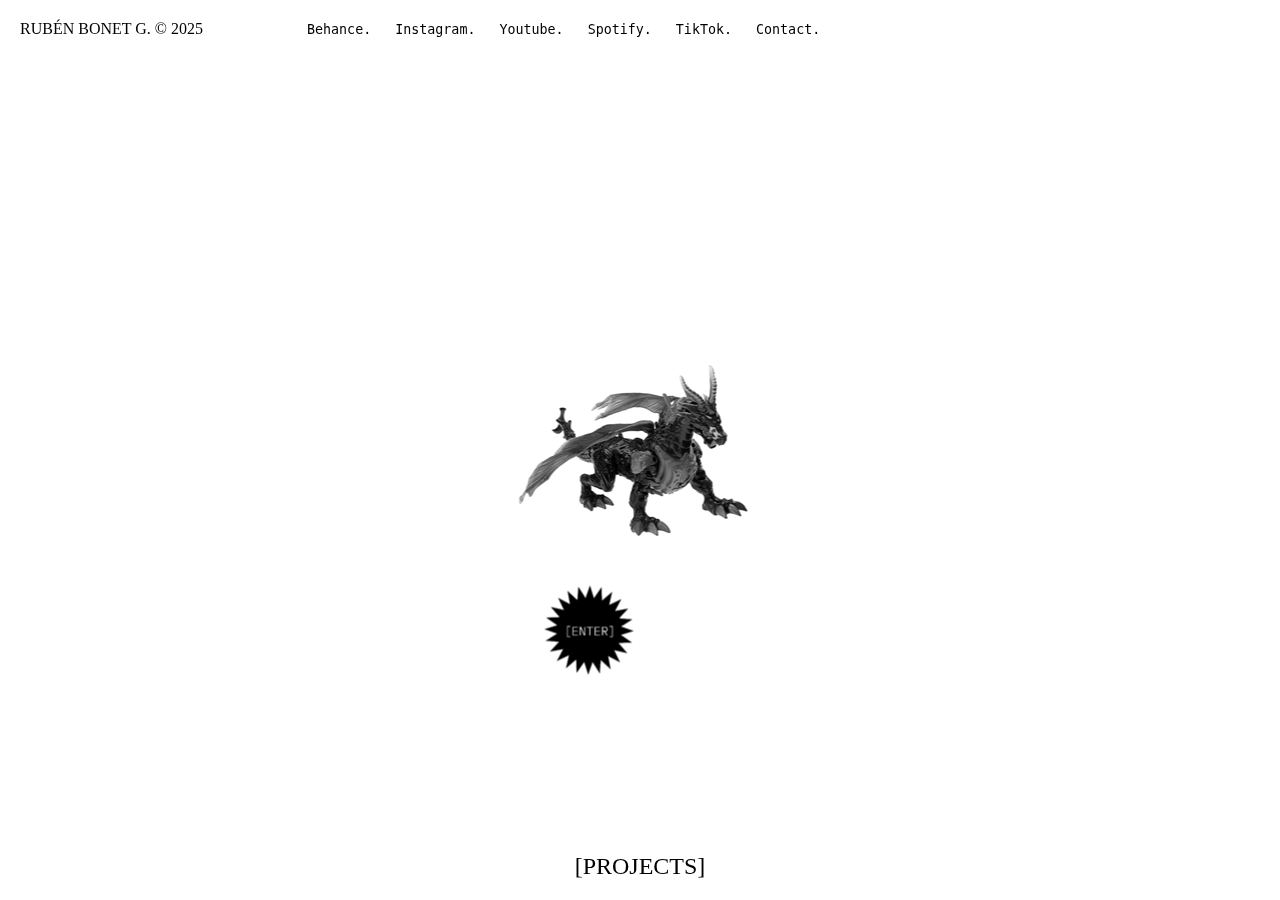
==== commit d29464f3: "Update index.html" ====
--- a/index.html
+++ b/index.html
@@ -1,1081 +1,140 @@
 <html><head>
 <meta charset="UTF-8">
 <link rel="File-List" href="index_archivos/filelist.xml">
-<link rel="Edit-Time-Data" href="index_archivos/editdata.mso">
-</head><body lang="ES" link="#467886" vlink="#96607D" style="tab-interval:35.4pt;
-word-wrap:break-word"><o:characterswithspaces></o:characterswithspaces>
-  <o:version></o:version>
- 
- <o:officedocumentsettings>
-  <o:allowpng>
- </o:allowpng></o:officedocumentsettings>
-<!--[endif]---->
-<link rel="themeData" href="index_archivos/themedata.thmx">
-<link rel="colorSchemeMapping" href="index_archivos/colorschememapping.xml">
+<link rel="Edit-Time-Data" href="index_archivos/editdata.mso"><style>
+/* Reset and base styles */
+body {
+  margin: 0;
+  padding: 0;
+  overflow-x: hidden;
+  font-family: "IBM Plex Mono", monospace;
+}
 
-<style>
-<!--
- /* Font Definitions */
- @font-face
-	{font-family:"Cambria Math";
-	panose-1:2 4 5 3 5 4 6 3 2 4;
-	mso-font-charset:0;
-	mso-generic-font-family:roman;
-	mso-font-pitch:variable;
-	mso-font-signature:-536869121 1107305727 33554432 0 415 0;}
-@font-face
-	{font-family:Aptos;
-	mso-font-charset:0;
-	mso-generic-font-family:swiss;
-	mso-font-pitch:variable;
-	mso-font-signature:536871559 3 0 0 415 0;}
-@font-face
-	{font-family:"Adobe Gothic Std B";
-	panose-1:2 11 8 0 0 0 0 0 0 0;
-	mso-font-charset:128;
-	mso-generic-font-family:swiss;
-	mso-font-format:other;
-	mso-font-pitch:variable;
-	mso-font-signature:515 701967376 16 0 2752517 0;}
-@font-face
-	{font-family:"\@Adobe Gothic Std B";
-	mso-font-charset:128;
-	mso-generic-font-family:swiss;
-	mso-font-format:other;
-	mso-font-pitch:variable;
-	mso-font-signature:515 701967376 16 0 2752517 0;}
-@font-face
-	{font-family:Cambria;
-	panose-1:2 4 5 3 5 4 6 3 2 4;
-	mso-font-charset:0;
-	mso-generic-font-family:roman;
-	mso-font-pitch:variable;
-	mso-font-signature:-536869121 1107305727 33554432 0 415 0;}
-@font-face
-	{font-family:GTPressuraMonoTrial-Bold;
-	mso-font-charset:0;
-	mso-generic-font-family:auto;
-	mso-font-pitch:variable;
-	mso-font-signature:175 -2147467153 2 0 147 0;}
-@font-face
-	{font-family:"IBM Plex Mono";
-	mso-font-charset:0;
-	mso-generic-font-family:modern;
-	mso-font-pitch:fixed;
-	mso-font-signature:-1610612113 1342185595 0 0 407 0;}
- /* Style Definitions */
- p.MsoNormal, li.MsoNormal, div.MsoNormal
-	{mso-style-unhide:no;
-	mso-style-qformat:yes;
-	mso-style-parent:"";
-	margin-top:0cm;
-	margin-right:0cm;
-	margin-bottom:8.0pt;
-	margin-left:0cm;
-	line-height:115%;
-	mso-pagination:widow-orphan;
-	font-size:12.0pt;
-	font-family:"Aptos",sans-serif;
-	mso-ascii-font-family:Aptos;
-	mso-ascii-theme-font:minor-latin;
-	mso-fareast-font-family:Aptos;
-	mso-fareast-theme-font:minor-latin;
-	mso-hansi-font-family:Aptos;
-	mso-hansi-theme-font:minor-latin;
-	mso-bidi-font-family:"Times New Roman";
-	mso-bidi-theme-font:minor-bidi;
-	mso-font-kerning:1.0pt;
-	mso-ligatures:standardcontextual;
-	mso-fareast-language:EN-US;}
-h1
-	{mso-style-priority:9;
-	mso-style-unhide:no;
-	mso-style-qformat:yes;
-	mso-style-link:"Título 1 Car";
-	mso-style-next:Normal;
-	margin-top:18.0pt;
-	margin-right:0cm;
-	margin-bottom:4.0pt;
-	margin-left:0cm;
-	line-height:115%;
-	mso-pagination:widow-orphan lines-together;
-	page-break-after:avoid;
-	mso-outline-level:1;
-	font-size:20.0pt;
-	font-family:"Aptos Display",sans-serif;
-	mso-ascii-font-family:"Aptos Display";
-	mso-ascii-theme-font:major-latin;
-	mso-fareast-font-family:"Times New Roman";
-	mso-fareast-theme-font:major-fareast;
-	mso-hansi-font-family:"Aptos Display";
-	mso-hansi-theme-font:major-latin;
-	mso-bidi-font-family:"Times New Roman";
-	mso-bidi-theme-font:major-bidi;
-	color:#0F4761;
-	mso-themecolor:accent1;
-	mso-themeshade:191;
-	mso-font-kerning:1.0pt;
-	mso-ligatures:standardcontextual;
-	mso-fareast-language:EN-US;
-	font-weight:normal;}
-h2
-	{mso-style-noshow:yes;
-	mso-style-priority:9;
-	mso-style-qformat:yes;
-	mso-style-link:"Título 2 Car";
-	mso-style-next:Normal;
-	margin-top:8.0pt;
-	margin-right:0cm;
-	margin-bottom:4.0pt;
-	margin-left:0cm;
-	line-height:115%;
-	mso-pagination:widow-orphan lines-together;
-	page-break-after:avoid;
-	mso-outline-level:2;
-	font-size:16.0pt;
-	font-family:"Aptos Display",sans-serif;
-	mso-ascii-font-family:"Aptos Display";
-	mso-ascii-theme-font:major-latin;
-	mso-fareast-font-family:"Times New Roman";
-	mso-fareast-theme-font:major-fareast;
-	mso-hansi-font-family:"Aptos Display";
-	mso-hansi-theme-font:major-latin;
-	mso-bidi-font-family:"Times New Roman";
-	mso-bidi-theme-font:major-bidi;
-	color:#0F4761;
-	mso-themecolor:accent1;
-	mso-themeshade:191;
-	mso-font-kerning:1.0pt;
-	mso-ligatures:standardcontextual;
-	mso-fareast-language:EN-US;
-	font-weight:normal;}
-h3
-	{mso-style-noshow:yes;
-	mso-style-priority:9;
-	mso-style-qformat:yes;
-	mso-style-link:"Título 3 Car";
-	mso-style-next:Normal;
-	margin-top:8.0pt;
-	margin-right:0cm;
-	margin-bottom:4.0pt;
-	margin-left:0cm;
-	line-height:115%;
-	mso-pagination:widow-orphan lines-together;
-	page-break-after:avoid;
-	mso-outline-level:3;
-	font-size:14.0pt;
-	font-family:"Aptos",sans-serif;
-	mso-ascii-font-family:Aptos;
-	mso-ascii-theme-font:minor-latin;
-	mso-fareast-font-family:"Times New Roman";
-	mso-fareast-theme-font:major-fareast;
-	mso-hansi-font-family:Aptos;
-	mso-hansi-theme-font:minor-latin;
-	mso-bidi-font-family:"Times New Roman";
-	mso-bidi-theme-font:major-bidi;
-	color:#0F4761;
-	mso-themecolor:accent1;
-	mso-themeshade:191;
-	mso-font-kerning:1.0pt;
-	mso-ligatures:standardcontextual;
-	mso-fareast-language:EN-US;
-	font-weight:normal;}
-h4
-	{mso-style-noshow:yes;
-	mso-style-priority:9;
-	mso-style-qformat:yes;
-	mso-style-link:"Título 4 Car";
-	mso-style-next:Normal;
-	margin-top:4.0pt;
-	margin-right:0cm;
-	margin-bottom:2.0pt;
-	margin-left:0cm;
-	line-height:115%;
-	mso-pagination:widow-orphan lines-together;
-	page-break-after:avoid;
-	mso-outline-level:4;
-	font-size:12.0pt;
-	font-family:"Aptos",sans-serif;
-	mso-ascii-font-family:Aptos;
-	mso-ascii-theme-font:minor-latin;
-	mso-fareast-font-family:"Times New Roman";
-	mso-fareast-theme-font:major-fareast;
-	mso-hansi-font-family:Aptos;
-	mso-hansi-theme-font:minor-latin;
-	mso-bidi-font-family:"Times New Roman";
-	mso-bidi-theme-font:major-bidi;
-	color:#0F4761;
-	mso-themecolor:accent1;
-	mso-themeshade:191;
-	mso-font-kerning:1.0pt;
-	mso-ligatures:standardcontextual;
-	mso-fareast-language:EN-US;
-	font-weight:normal;
-	font-style:italic;}
-h5
-	{mso-style-noshow:yes;
-	mso-style-priority:9;
-	mso-style-qformat:yes;
-	mso-style-link:"Título 5 Car";
-	mso-style-next:Normal;
-	margin-top:4.0pt;
-	margin-right:0cm;
-	margin-bottom:2.0pt;
-	margin-left:0cm;
-	line-height:115%;
-	mso-pagination:widow-orphan lines-together;
-	page-break-after:avoid;
-	mso-outline-level:5;
-	font-size:12.0pt;
-	font-family:"Aptos",sans-serif;
-	mso-ascii-font-family:Aptos;
-	mso-ascii-theme-font:minor-latin;
-	mso-fareast-font-family:"Times New Roman";
-	mso-fareast-theme-font:major-fareast;
-	mso-hansi-font-family:Aptos;
-	mso-hansi-theme-font:minor-latin;
-	mso-bidi-font-family:"Times New Roman";
-	mso-bidi-theme-font:major-bidi;
-	color:#0F4761;
-	mso-themecolor:accent1;
-	mso-themeshade:191;
-	mso-font-kerning:1.0pt;
-	mso-ligatures:standardcontextual;
-	mso-fareast-language:EN-US;
-	font-weight:normal;}
-h6
-	{mso-style-noshow:yes;
-	mso-style-priority:9;
-	mso-style-qformat:yes;
-	mso-style-link:"Título 6 Car";
-	mso-style-next:Normal;
-	margin-top:2.0pt;
-	margin-right:0cm;
-	margin-bottom:0cm;
-	margin-left:0cm;
-	line-height:115%;
-	mso-pagination:widow-orphan lines-together;
-	page-break-after:avoid;
-	mso-outline-level:6;
-	font-size:12.0pt;
-	font-family:"Aptos",sans-serif;
-	mso-ascii-font-family:Aptos;
-	mso-ascii-theme-font:minor-latin;
-	mso-fareast-font-family:"Times New Roman";
-	mso-fareast-theme-font:major-fareast;
-	mso-hansi-font-family:Aptos;
-	mso-hansi-theme-font:minor-latin;
-	mso-bidi-font-family:"Times New Roman";
-	mso-bidi-theme-font:major-bidi;
-	color:#595959;
-	mso-themecolor:text1;
-	mso-themetint:166;
-	mso-font-kerning:1.0pt;
-	mso-ligatures:standardcontextual;
-	mso-fareast-language:EN-US;
-	font-weight:normal;
-	font-style:italic;}
-p.MsoHeading7, li.MsoHeading7, div.MsoHeading7
-	{mso-style-noshow:yes;
-	mso-style-priority:9;
-	mso-style-qformat:yes;
-	mso-style-link:"Título 7 Car";
-	mso-style-next:Normal;
-	margin-top:2.0pt;
-	margin-right:0cm;
-	margin-bottom:0cm;
-	margin-left:0cm;
-	line-height:115%;
-	mso-pagination:widow-orphan lines-together;
-	page-break-after:avoid;
-	mso-outline-level:7;
-	font-size:12.0pt;
-	font-family:"Aptos",sans-serif;
-	mso-ascii-font-family:Aptos;
-	mso-ascii-theme-font:minor-latin;
-	mso-fareast-font-family:"Times New Roman";
-	mso-fareast-theme-font:major-fareast;
-	mso-hansi-font-family:Aptos;
-	mso-hansi-theme-font:minor-latin;
-	mso-bidi-font-family:"Times New Roman";
-	mso-bidi-theme-font:major-bidi;
-	color:#595959;
-	mso-themecolor:text1;
-	mso-themetint:166;
-	mso-font-kerning:1.0pt;
-	mso-ligatures:standardcontextual;
-	mso-fareast-language:EN-US;}
-p.MsoHeading8, li.MsoHeading8, div.MsoHeading8
-	{mso-style-noshow:yes;
-	mso-style-priority:9;
-	mso-style-qformat:yes;
-	mso-style-link:"Título 8 Car";
-	mso-style-next:Normal;
-	margin:0cm;
-	line-height:115%;
-	mso-pagination:widow-orphan lines-together;
-	page-break-after:avoid;
-	mso-outline-level:8;
-	font-size:12.0pt;
-	font-family:"Aptos",sans-serif;
-	mso-ascii-font-family:Aptos;
-	mso-ascii-theme-font:minor-latin;
-	mso-fareast-font-family:"Times New Roman";
-	mso-fareast-theme-font:major-fareast;
-	mso-hansi-font-family:Aptos;
-	mso-hansi-theme-font:minor-latin;
-	mso-bidi-font-family:"Times New Roman";
-	mso-bidi-theme-font:major-bidi;
-	color:#272727;
-	mso-themecolor:text1;
-	mso-themetint:216;
-	mso-font-kerning:1.0pt;
-	mso-ligatures:standardcontextual;
-	mso-fareast-language:EN-US;
-	font-style:italic;}
-p.MsoHeading9, li.MsoHeading9, div.MsoHeading9
-	{mso-style-noshow:yes;
-	mso-style-priority:9;
-	mso-style-qformat:yes;
-	mso-style-link:"Título 9 Car";
-	mso-style-next:Normal;
-	margin:0cm;
-	line-height:115%;
-	mso-pagination:widow-orphan lines-together;
-	page-break-after:avoid;
-	mso-outline-level:9;
-	font-size:12.0pt;
-	font-family:"Aptos",sans-serif;
-	mso-ascii-font-family:Aptos;
-	mso-ascii-theme-font:minor-latin;
-	mso-fareast-font-family:"Times New Roman";
-	mso-fareast-theme-font:major-fareast;
-	mso-hansi-font-family:Aptos;
-	mso-hansi-theme-font:minor-latin;
-	mso-bidi-font-family:"Times New Roman";
-	mso-bidi-theme-font:major-bidi;
-	color:#272727;
-	mso-themecolor:text1;
-	mso-themetint:216;
-	mso-font-kerning:1.0pt;
-	mso-ligatures:standardcontextual;
-	mso-fareast-language:EN-US;}
-p.MsoTitle, li.MsoTitle, div.MsoTitle
-	{mso-style-priority:10;
-	mso-style-unhide:no;
-	mso-style-qformat:yes;
-	mso-style-link:"Título Car";
-	mso-style-next:Normal;
-	margin-top:0cm;
-	margin-right:0cm;
-	margin-bottom:4.0pt;
-	margin-left:0cm;
-	mso-add-space:auto;
-	mso-pagination:widow-orphan;
-	font-size:28.0pt;
-	font-family:"Aptos Display",sans-serif;
-	mso-ascii-font-family:"Aptos Display";
-	mso-ascii-theme-font:major-latin;
-	mso-fareast-font-family:"Times New Roman";
-	mso-fareast-theme-font:major-fareast;
-	mso-hansi-font-family:"Aptos Display";
-	mso-hansi-theme-font:major-latin;
-	mso-bidi-font-family:"Times New Roman";
-	mso-bidi-theme-font:major-bidi;
-	letter-spacing:-.5pt;
-	mso-font-kerning:14.0pt;
-	mso-ligatures:standardcontextual;
-	mso-fareast-language:EN-US;}
-p.MsoTitleCxSpFirst, li.MsoTitleCxSpFirst, div.MsoTitleCxSpFirst
-	{mso-style-priority:10;
-	mso-style-unhide:no;
-	mso-style-qformat:yes;
-	mso-style-link:"Título Car";
-	mso-style-next:Normal;
-	mso-style-type:export-only;
-	margin:0cm;
-	mso-add-space:auto;
-	mso-pagination:widow-orphan;
-	font-size:28.0pt;
-	font-family:"Aptos Display",sans-serif;
-	mso-ascii-font-family:"Aptos Display";
-	mso-ascii-theme-font:major-latin;
-	mso-fareast-font-family:"Times New Roman";
-	mso-fareast-theme-font:major-fareast;
-	mso-hansi-font-family:"Aptos Display";
-	mso-hansi-theme-font:major-latin;
-	mso-bidi-font-family:"Times New Roman";
-	mso-bidi-theme-font:major-bidi;
-	letter-spacing:-.5pt;
-	mso-font-kerning:14.0pt;
-	mso-ligatures:standardcontextual;
-	mso-fareast-language:EN-US;}
-p.MsoTitleCxSpMiddle, li.MsoTitleCxSpMiddle, div.MsoTitleCxSpMiddle
-	{mso-style-priority:10;
-	mso-style-unhide:no;
-	mso-style-qformat:yes;
-	mso-style-link:"Título Car";
-	mso-style-next:Normal;
-	mso-style-type:export-only;
-	margin:0cm;
-	mso-add-space:auto;
-	mso-pagination:widow-orphan;
-	font-size:28.0pt;
-	font-family:"Aptos Display",sans-serif;
-	mso-ascii-font-family:"Aptos Display";
-	mso-ascii-theme-font:major-latin;
-	mso-fareast-font-family:"Times New Roman";
-	mso-fareast-theme-font:major-fareast;
-	mso-hansi-font-family:"Aptos Display";
-	mso-hansi-theme-font:major-latin;
-	mso-bidi-font-family:"Times New Roman";
-	mso-bidi-theme-font:major-bidi;
-	letter-spacing:-.5pt;
-	mso-font-kerning:14.0pt;
-	mso-ligatures:standardcontextual;
-	mso-fareast-language:EN-US;}
-p.MsoTitleCxSpLast, li.MsoTitleCxSpLast, div.MsoTitleCxSpLast
-	{mso-style-priority:10;
-	mso-style-unhide:no;
-	mso-style-qformat:yes;
-	mso-style-link:"Título Car";
-	mso-style-next:Normal;
-	mso-style-type:export-only;
-	margin-top:0cm;
-	margin-right:0cm;
-	margin-bottom:4.0pt;
-	margin-left:0cm;
-	mso-add-space:auto;
-	mso-pagination:widow-orphan;
-	font-size:28.0pt;
-	font-family:"Aptos Display",sans-serif;
-	mso-ascii-font-family:"Aptos Display";
-	mso-ascii-theme-font:major-latin;
-	mso-fareast-font-family:"Times New Roman";
-	mso-fareast-theme-font:major-fareast;
-	mso-hansi-font-family:"Aptos Display";
-	mso-hansi-theme-font:major-latin;
-	mso-bidi-font-family:"Times New Roman";
-	mso-bidi-theme-font:major-bidi;
-	letter-spacing:-.5pt;
-	mso-font-kerning:14.0pt;
-	mso-ligatures:standardcontextual;
-	mso-fareast-language:EN-US;}
-p.MsoSubtitle, li.MsoSubtitle, div.MsoSubtitle
-	{mso-style-priority:11;
-	mso-style-unhide:no;
-	mso-style-qformat:yes;
-	mso-style-link:"Subtítulo Car";
-	mso-style-next:Normal;
-	margin-top:0cm;
-	margin-right:0cm;
-	margin-bottom:8.0pt;
-	margin-left:0cm;
-	line-height:115%;
-	mso-pagination:widow-orphan;
-	font-size:14.0pt;
-	font-family:"Aptos",sans-serif;
-	mso-ascii-font-family:Aptos;
-	mso-ascii-theme-font:minor-latin;
-	mso-fareast-font-family:"Times New Roman";
-	mso-fareast-theme-font:major-fareast;
-	mso-hansi-font-family:Aptos;
-	mso-hansi-theme-font:minor-latin;
-	mso-bidi-font-family:"Times New Roman";
-	mso-bidi-theme-font:major-bidi;
-	color:#595959;
-	mso-themecolor:text1;
-	mso-themetint:166;
-	letter-spacing:.75pt;
-	mso-font-kerning:1.0pt;
-	mso-ligatures:standardcontextual;
-	mso-fareast-language:EN-US;}
-a:link, span.MsoHyperlink
-	{mso-style-priority:99;
-	color:#467886;
-	mso-themecolor:hyperlink;
-	text-decoration:underline;
-	text-underline:single;}
-a:visited, span.MsoHyperlinkFollowed
-	{mso-style-noshow:yes;
-	mso-style-priority:99;
-	color:#96607D;
-	mso-themecolor:followedhyperlink;
-	text-decoration:underline;
-	text-underline:single;}
-p.MsoListParagraph, li.MsoListParagraph, div.MsoListParagraph
-	{mso-style-priority:34;
-	mso-style-unhide:no;
-	mso-style-qformat:yes;
-	margin-top:0cm;
-	margin-right:0cm;
-	margin-bottom:8.0pt;
-	margin-left:36.0pt;
-	mso-add-space:auto;
-	line-height:115%;
-	mso-pagination:widow-orphan;
-	font-size:12.0pt;
-	font-family:"Aptos",sans-serif;
-	mso-ascii-font-family:Aptos;
-	mso-ascii-theme-font:minor-latin;
-	mso-fareast-font-family:Aptos;
-	mso-fareast-theme-font:minor-latin;
-	mso-hansi-font-family:Aptos;
-	mso-hansi-theme-font:minor-latin;
-	mso-bidi-font-family:"Times New Roman";
-	mso-bidi-theme-font:minor-bidi;
-	mso-font-kerning:1.0pt;
-	mso-ligatures:standardcontextual;
-	mso-fareast-language:EN-US;}
-p.MsoListParagraphCxSpFirst, li.MsoListParagraphCxSpFirst, div.MsoListParagraphCxSpFirst
-	{mso-style-priority:34;
-	mso-style-unhide:no;
-	mso-style-qformat:yes;
-	mso-style-type:export-only;
-	margin-top:0cm;
-	margin-right:0cm;
-	margin-bottom:0cm;
-	margin-left:36.0pt;
-	mso-add-space:auto;
-	line-height:115%;
-	mso-pagination:widow-orphan;
-	font-size:12.0pt;
-	font-family:"Aptos",sans-serif;
-	mso-ascii-font-family:Aptos;
-	mso-ascii-theme-font:minor-latin;
-	mso-fareast-font-family:Aptos;
-	mso-fareast-theme-font:minor-latin;
-	mso-hansi-font-family:Aptos;
-	mso-hansi-theme-font:minor-latin;
-	mso-bidi-font-family:"Times New Roman";
-	mso-bidi-theme-font:minor-bidi;
-	mso-font-kerning:1.0pt;
-	mso-ligatures:standardcontextual;
-	mso-fareast-language:EN-US;}
-p.MsoListParagraphCxSpMiddle, li.MsoListParagraphCxSpMiddle, div.MsoListParagraphCxSpMiddle
-	{mso-style-priority:34;
-	mso-style-unhide:no;
-	mso-style-qformat:yes;
-	mso-style-type:export-only;
-	margin-top:0cm;
-	margin-right:0cm;
-	margin-bottom:0cm;
-	margin-left:36.0pt;
-	mso-add-space:auto;
-	line-height:115%;
-	mso-pagination:widow-orphan;
-	font-size:12.0pt;
-	font-family:"Aptos",sans-serif;
-	mso-ascii-font-family:Aptos;
-	mso-ascii-theme-font:minor-latin;
-	mso-fareast-font-family:Aptos;
-	mso-fareast-theme-font:minor-latin;
-	mso-hansi-font-family:Aptos;
-	mso-hansi-theme-font:minor-latin;
-	mso-bidi-font-family:"Times New Roman";
-	mso-bidi-theme-font:minor-bidi;
-	mso-font-kerning:1.0pt;
-	mso-ligatures:standardcontextual;
-	mso-fareast-language:EN-US;}
-p.MsoListParagraphCxSpLast, li.MsoListParagraphCxSpLast, div.MsoListParagraphCxSpLast
-	{mso-style-priority:34;
-	mso-style-unhide:no;
-	mso-style-qformat:yes;
-	mso-style-type:export-only;
-	margin-top:0cm;
-	margin-right:0cm;
-	margin-bottom:8.0pt;
-	margin-left:36.0pt;
-	mso-add-space:auto;
-	line-height:115%;
-	mso-pagination:widow-orphan;
-	font-size:12.0pt;
-	font-family:"Aptos",sans-serif;
-	mso-ascii-font-family:Aptos;
-	mso-ascii-theme-font:minor-latin;
-	mso-fareast-font-family:Aptos;
-	mso-fareast-theme-font:minor-latin;
-	mso-hansi-font-family:Aptos;
-	mso-hansi-theme-font:minor-latin;
-	mso-bidi-font-family:"Times New Roman";
-	mso-bidi-theme-font:minor-bidi;
-	mso-font-kerning:1.0pt;
-	mso-ligatures:standardcontextual;
-	mso-fareast-language:EN-US;}
-p.MsoQuote, li.MsoQuote, div.MsoQuote
-	{mso-style-priority:29;
-	mso-style-unhide:no;
-	mso-style-qformat:yes;
-	mso-style-link:"Cita Car";
-	mso-style-next:Normal;
-	margin-top:8.0pt;
-	margin-right:0cm;
-	margin-bottom:8.0pt;
-	margin-left:0cm;
-	text-align:center;
-	line-height:115%;
-	mso-pagination:widow-orphan;
-	font-size:12.0pt;
-	font-family:"Aptos",sans-serif;
-	mso-ascii-font-family:Aptos;
-	mso-ascii-theme-font:minor-latin;
-	mso-fareast-font-family:Aptos;
-	mso-fareast-theme-font:minor-latin;
-	mso-hansi-font-family:Aptos;
-	mso-hansi-theme-font:minor-latin;
-	mso-bidi-font-family:"Times New Roman";
-	mso-bidi-theme-font:minor-bidi;
-	color:#404040;
-	mso-themecolor:text1;
-	mso-themetint:191;
-	mso-font-kerning:1.0pt;
-	mso-ligatures:standardcontextual;
-	mso-fareast-language:EN-US;
-	font-style:italic;}
-p.MsoIntenseQuote, li.MsoIntenseQuote, div.MsoIntenseQuote
-	{mso-style-priority:30;
-	mso-style-unhide:no;
-	mso-style-qformat:yes;
-	mso-style-link:"Cita destacada Car";
-	mso-style-next:Normal;
-	margin-top:18.0pt;
-	margin-right:43.2pt;
-	margin-bottom:18.0pt;
-	margin-left:43.2pt;
-	text-align:center;
-	line-height:115%;
-	mso-pagination:widow-orphan;
-	border:none;
-	mso-border-top-alt:solid #0F4761 .5pt;
-	mso-border-top-themecolor:accent1;
-	mso-border-top-themeshade:191;
-	mso-border-bottom-alt:solid #0F4761 .5pt;
-	mso-border-bottom-themecolor:accent1;
-	mso-border-bottom-themeshade:191;
-	padding:0cm;
-	mso-padding-alt:10.0pt 0cm 10.0pt 0cm;
-	font-size:12.0pt;
-	font-family:"Aptos",sans-serif;
-	mso-ascii-font-family:Aptos;
-	mso-ascii-theme-font:minor-latin;
-	mso-fareast-font-family:Aptos;
-	mso-fareast-theme-font:minor-latin;
-	mso-hansi-font-family:Aptos;
-	mso-hansi-theme-font:minor-latin;
-	mso-bidi-font-family:"Times New Roman";
-	mso-bidi-theme-font:minor-bidi;
-	color:#0F4761;
-	mso-themecolor:accent1;
-	mso-themeshade:191;
-	mso-font-kerning:1.0pt;
-	mso-ligatures:standardcontextual;
-	mso-fareast-language:EN-US;
-	font-style:italic;}
-span.MsoIntenseEmphasis
-	{mso-style-priority:21;
-	mso-style-unhide:no;
-	mso-style-qformat:yes;
-	color:#0F4761;
-	mso-themecolor:accent1;
-	mso-themeshade:191;
-	font-style:italic;}
-span.MsoIntenseReference
-	{mso-style-priority:32;
-	mso-style-unhide:no;
-	mso-style-qformat:yes;
-	font-variant:small-caps;
-	color:#0F4761;
-	mso-themecolor:accent1;
-	mso-themeshade:191;
-	letter-spacing:.25pt;
-	font-weight:bold;}
-span.Ttulo1Car
-	{mso-style-name:"Título 1 Car";
-	mso-style-priority:9;
-	mso-style-unhide:no;
-	mso-style-locked:yes;
-	mso-style-link:"Título 1";
-	mso-ansi-font-size:20.0pt;
-	mso-bidi-font-size:20.0pt;
-	font-family:"Aptos Display",sans-serif;
-	mso-ascii-font-family:"Aptos Display";
-	mso-ascii-theme-font:major-latin;
-	mso-fareast-font-family:"Times New Roman";
-	mso-fareast-theme-font:major-fareast;
-	mso-hansi-font-family:"Aptos Display";
-	mso-hansi-theme-font:major-latin;
-	mso-bidi-font-family:"Times New Roman";
-	mso-bidi-theme-font:major-bidi;
-	color:#0F4761;
-	mso-themecolor:accent1;
-	mso-themeshade:191;}
-span.Ttulo2Car
-	{mso-style-name:"Título 2 Car";
-	mso-style-noshow:yes;
-	mso-style-priority:9;
-	mso-style-unhide:no;
-	mso-style-locked:yes;
-	mso-style-link:"Título 2";
-	mso-ansi-font-size:16.0pt;
-	mso-bidi-font-size:16.0pt;
-	font-family:"Aptos Display",sans-serif;
-	mso-ascii-font-family:"Aptos Display";
-	mso-ascii-theme-font:major-latin;
-	mso-fareast-font-family:"Times New Roman";
-	mso-fareast-theme-font:major-fareast;
-	mso-hansi-font-family:"Aptos Display";
-	mso-hansi-theme-font:major-latin;
-	mso-bidi-font-family:"Times New Roman";
-	mso-bidi-theme-font:major-bidi;
-	color:#0F4761;
-	mso-themecolor:accent1;
-	mso-themeshade:191;}
-span.Ttulo3Car
-	{mso-style-name:"Título 3 Car";
-	mso-style-noshow:yes;
-	mso-style-priority:9;
-	mso-style-unhide:no;
-	mso-style-locked:yes;
-	mso-style-link:"Título 3";
-	mso-ansi-font-size:14.0pt;
-	mso-bidi-font-size:14.0pt;
-	font-family:"Times New Roman",serif;
-	mso-fareast-font-family:"Times New Roman";
-	mso-fareast-theme-font:major-fareast;
-	mso-bidi-font-family:"Times New Roman";
-	mso-bidi-theme-font:major-bidi;
-	color:#0F4761;
-	mso-themecolor:accent1;
-	mso-themeshade:191;}
-span.Ttulo4Car
-	{mso-style-name:"Título 4 Car";
-	mso-style-noshow:yes;
-	mso-style-priority:9;
-	mso-style-unhide:no;
-	mso-style-locked:yes;
-	mso-style-link:"Título 4";
-	font-family:"Times New Roman",serif;
-	mso-fareast-font-family:"Times New Roman";
-	mso-fareast-theme-font:major-fareast;
-	mso-bidi-font-family:"Times New Roman";
-	mso-bidi-theme-font:major-bidi;
-	color:#0F4761;
-	mso-themecolor:accent1;
-	mso-themeshade:191;
-	font-style:italic;}
-span.Ttulo5Car
-	{mso-style-name:"Título 5 Car";
-	mso-style-noshow:yes;
-	mso-style-priority:9;
-	mso-style-unhide:no;
-	mso-style-locked:yes;
-	mso-style-link:"Título 5";
-	font-family:"Times New Roman",serif;
-	mso-fareast-font-family:"Times New Roman";
-	mso-fareast-theme-font:major-fareast;
-	mso-bidi-font-family:"Times New Roman";
-	mso-bidi-theme-font:major-bidi;
-	color:#0F4761;
-	mso-themecolor:accent1;
-	mso-themeshade:191;}
-span.Ttulo6Car
-	{mso-style-name:"Título 6 Car";
-	mso-style-noshow:yes;
-	mso-style-priority:9;
-	mso-style-unhide:no;
-	mso-style-locked:yes;
-	mso-style-link:"Título 6";
-	font-family:"Times New Roman",serif;
-	mso-fareast-font-family:"Times New Roman";
-	mso-fareast-theme-font:major-fareast;
-	mso-bidi-font-family:"Times New Roman";
-	mso-bidi-theme-font:major-bidi;
-	color:#595959;
-	mso-themecolor:text1;
-	mso-themetint:166;
-	font-style:italic;}
-span.Ttulo7Car
-	{mso-style-name:"Título 7 Car";
-	mso-style-noshow:yes;
-	mso-style-priority:9;
-	mso-style-unhide:no;
-	mso-style-locked:yes;
-	mso-style-link:"Título 7";
-	font-family:"Times New Roman",serif;
-	mso-fareast-font-family:"Times New Roman";
-	mso-fareast-theme-font:major-fareast;
-	mso-bidi-font-family:"Times New Roman";
-	mso-bidi-theme-font:major-bidi;
-	color:#595959;
-	mso-themecolor:text1;
-	mso-themetint:166;}
-span.Ttulo8Car
-	{mso-style-name:"Título 8 Car";
-	mso-style-noshow:yes;
-	mso-style-priority:9;
-	mso-style-unhide:no;
-	mso-style-locked:yes;
-	mso-style-link:"Título 8";
-	font-family:"Times New Roman",serif;
-	mso-fareast-font-family:"Times New Roman";
-	mso-fareast-theme-font:major-fareast;
-	mso-bidi-font-family:"Times New Roman";
-	mso-bidi-theme-font:major-bidi;
-	color:#272727;
-	mso-themecolor:text1;
-	mso-themetint:216;
-	font-style:italic;}
-span.Ttulo9Car
-	{mso-style-name:"Título 9 Car";
-	mso-style-noshow:yes;
-	mso-style-priority:9;
-	mso-style-unhide:no;
-	mso-style-locked:yes;
-	mso-style-link:"Título 9";
-	font-family:"Times New Roman",serif;
-	mso-fareast-font-family:"Times New Roman";
-	mso-fareast-theme-font:major-fareast;
-	mso-bidi-font-family:"Times New Roman";
-	mso-bidi-theme-font:major-bidi;
-	color:#272727;
-	mso-themecolor:text1;
-	mso-themetint:216;}
-span.TtuloCar
-	{mso-style-name:"Título Car";
-	mso-style-priority:10;
-	mso-style-unhide:no;
-	mso-style-locked:yes;
-	mso-style-link:Título;
-	mso-ansi-font-size:28.0pt;
-	mso-bidi-font-size:28.0pt;
-	font-family:"Aptos Display",sans-serif;
-	mso-ascii-font-family:"Aptos Display";
-	mso-ascii-theme-font:major-latin;
-	mso-fareast-font-family:"Times New Roman";
-	mso-fareast-theme-font:major-fareast;
-	mso-hansi-font-family:"Aptos Display";
-	mso-hansi-theme-font:major-latin;
-	mso-bidi-font-family:"Times New Roman";
-	mso-bidi-theme-font:major-bidi;
-	letter-spacing:-.5pt;
-	mso-font-kerning:14.0pt;}
-span.SubttuloCar
-	{mso-style-name:"Subtítulo Car";
-	mso-style-priority:11;
-	mso-style-unhide:no;
-	mso-style-locked:yes;
-	mso-style-link:Subtítulo;
-	mso-ansi-font-size:14.0pt;
-	mso-bidi-font-size:14.0pt;
-	font-family:"Times New Roman",serif;
-	mso-fareast-font-family:"Times New Roman";
-	mso-fareast-theme-font:major-fareast;
-	mso-bidi-font-family:"Times New Roman";
-	mso-bidi-theme-font:major-bidi;
-	color:#595959;
-	mso-themecolor:text1;
-	mso-themetint:166;
-	letter-spacing:.75pt;}
-span.CitaCar
-	{mso-style-name:"Cita Car";
-	mso-style-priority:29;
-	mso-style-unhide:no;
-	mso-style-locked:yes;
-	mso-style-link:Cita;
-	color:#404040;
-	mso-themecolor:text1;
-	mso-themetint:191;
-	font-style:italic;}
-span.CitadestacadaCar
-	{mso-style-name:"Cita destacada Car";
-	mso-style-priority:30;
-	mso-style-unhide:no;
-	mso-style-locked:yes;
-	mso-style-link:"Cita destacada";
-	color:#0F4761;
-	mso-themecolor:accent1;
-	mso-themeshade:191;
-	font-style:italic;}
-.MsoChpDefault
-	{mso-style-type:export-only;
-	mso-default-props:yes;
-	mso-ascii-font-family:Aptos;
-	mso-ascii-theme-font:minor-latin;
-	mso-fareast-font-family:Aptos;
-	mso-fareast-theme-font:minor-latin;
-	mso-hansi-font-family:Aptos;
-	mso-hansi-theme-font:minor-latin;
-	mso-bidi-font-family:"Times New Roman";
-	mso-bidi-theme-font:minor-bidi;
-	mso-fareast-language:EN-US;}
-.MsoPapDefault
-	{mso-style-type:export-only;
-	margin-bottom:8.0pt;
-	line-height:115%;}
-@page WordSection1
-	{size:595.3pt 841.9pt;
-	margin:70.85pt 3.0cm 70.85pt 3.0cm;
-	mso-header-margin:35.4pt;
-	mso-footer-margin:35.4pt;
-	mso-paper-source:0;}
-div.WordSection1
-	{page:WordSection1;}
--->
+/* Container to hold all content */
+.container {
+  position: relative;
+  width: 100%;
+  min-height: 100vh;
+  margin: 0 auto;
+}
+
+/* Fixed position for the pulsing image */
+.pulse-container {
+  position: fixed;
+  top: 70%;
+  left: 46%;
+  transform: translate(-50%, -50%);
+  z-index: 9999;
+  pointer-events: none;
+}
+
+.pulse {
+  animation: pulseAnimation 2.5s infinite;
+  width: 131px;
+  height: 131px;
+}
+
+@keyframes pulseAnimation {
+  0% { transform: translate(-50%, -50%) scale(1); }
+  50% { transform: translate(-50%, -50%) scale(1.15); }
+  100% { transform: translate(-50%, -50%) scale(1); }
+}
+
+/* Center the main image */
+.main-image-container {
+  position: absolute;
+  top: 50%;
+  left: 50%;
+  transform: translate(-50%, -50%);
+  text-align: center;
+  z-index: 1;
+}
+
+.main-image {
+  width: 373px;
+  height: 198px;
+  pointer-events: none;
+  user-select: none;
+}
+
+/* Header styles */
+.header {
+  position: fixed;
+  top: 0;
+  left: 0;
+  width: 100%;
+  padding: 20px;
+  z-index: 100;
+}
+
+/* Footer/projects link */
+.projects-link {
+  position: fixed;
+  bottom: 20px;
+  left: 0;
+  width: 100%;
+  text-align: center;
+  z-index: 100;
+}
+
+/* Prevent selection and dragging */
+.no-select {
+  -webkit-user-drag: none;
+  user-select: none;
+  pointer-events: none;
+}
+
+/* Links styling */
+a {
+  font-family: 'IBM Plex Mono', monospace;
+  font-size: 10pt;
+  line-height: 1.15;
+  color: black;
+  text-decoration: none;
+}
+
+a:hover {
+  text-decoration: underline;
+}
 </style>
 
+</head>
 
+<body>
+<div class="container">
+  <!-- Header with name and links -->
+  <div class="header">
+    <p style="font-family:'IBM Plex Mono'; margin:0;">
+      RUBÉN BONET G. © 2025
+      <span style="margin-left:100px;"></span>
+      <a href="https://www.behance.net/rubenbonetg">Behance.</a>
+      <span style="margin-left:20px;"></span>
+      <a href="http://instagram.com/lovebloom.dot">Instagram.</a>
+      <span style="margin-left:20px;"></span>
+      <a href="https://www.youtube.com/channel/UCjvk1Mq25RZlr0u9kWq1NdA">Youtube.</a>
+      <span style="margin-left:20px;"></span>
+      <a href="https://open.spotify.com/show/5iMgr4YexWxNigshbfnQH7">Spotify.</a>
+      <span style="margin-left:20px;"></span>
+      <a href="https://www.tiktok.com/@therenb">TikTok.</a>
+      <span style="margin-left:20px;"></span>
+      <a href="mailto:rubenbonet.design@outlook.com">Contact.</a>
+    </p>
+  </div>
 
+  <!-- Pulsing image (fixed position) -->
+  <div class="pulse-container">
+    <img src="index_archivos/image002.png" class="pulse" alt="">
+  </div>
 
+  <!-- Main centered image -->
+  <div class="main-image-container">
+    <img src="index_archivos/image004.png" class="main-image no-select" alt="">
+  </div>
 
-<div class="WordSection1">
-
-<p class="MsoNormal"><span lang="EN-US" style="font-family:&quot;IBM Plex Mono&quot;;
-mso-fareast-font-family:&quot;Adobe Gothic Std B&quot;;mso-bidi-font-family:GTPressuraMonoTrial-Bold;
-mso-ansi-language:EN-US">RUBÉN BONET G. </span><span lang="EN-US" style="font-family:&quot;IBM Plex Mono&quot;;mso-fareast-font-family:&quot;Adobe Gothic Std B&quot;;
-mso-bidi-font-family:Cambria;mso-ansi-language:EN-US">©</span><span lang="EN-US" style="font-family:&quot;IBM Plex Mono&quot;;mso-fareast-font-family:&quot;Adobe Gothic Std B&quot;;
-mso-bidi-font-family:GTPressuraMonoTrial-Bold;mso-ansi-language:EN-US"> 2025</span><span lang="EN-US" style="font-family:GTPressuraMonoTrial-Bold;mso-fareast-font-family:
-&quot;Adobe Gothic Std B&quot;;mso-ansi-language:EN-US"><span style="mso-spacerun:yes">&nbsp;&nbsp;&nbsp;&nbsp;&nbsp;&nbsp;&nbsp;&nbsp;&nbsp;&nbsp;&nbsp;&nbsp;&nbsp;&nbsp;&nbsp;&nbsp;&nbsp; </span></span><span lang="EN-US" style="font-size:10.0pt;line-height:115%;font-family:GTPressuraMonoTrial-Bold;
-mso-fareast-font-family:&quot;Adobe Gothic Std B&quot;;mso-ansi-language:EN-US"><span style="mso-spacerun:yes">&nbsp;</span></span><a href="https://www.behance.net/rubenbonetg" style="font-family: 'IBM Plex Mono', monospace; 
-          font-size: 10pt; 
-          line-height: 1.15; 
-          color: black; 
-          text-decoration: none;">
-  Behance.
-</a>
-<span lang="EN-US" style="font-size:10.0pt;line-height:115%;font-family:GTPressuraMonoTrial-Bold;
-mso-fareast-font-family:&quot;Adobe Gothic Std B&quot;;mso-ansi-language:EN-US"><span style="mso-spacerun:yes">&nbsp;&nbsp;&nbsp;&nbsp;&nbsp;&nbsp;&nbsp;&nbsp;&nbsp; </span></span><a href="http://instagram.com/lovebloom.dot" style="font-family: 'IBM Plex Mono', monospace; 
-          font-size: 10pt; 
-          line-height: 1.15; 
-          color: black; 
-          text-decoration: none;">
-  Instagram.
-</a>
-<span lang="EN-US" style="font-size:10.0pt;line-height:115%;font-family:GTPressuraMonoTrial-Bold;
-mso-fareast-font-family:&quot;Adobe Gothic Std B&quot;;mso-ansi-language:EN-US"><span style="mso-spacerun:yes">&nbsp;&nbsp;&nbsp;&nbsp;&nbsp;&nbsp;&nbsp;&nbsp;&nbsp; </span></span><a href="https://www.youtube.com/channel/UCjvk1Mq25RZlr0u9kWq1NdA" style="font-family: 'IBM Plex Mono', monospace; 
-          font-size: 10pt; 
-          line-height: 1.15; 
-          color: black; 
-          text-decoration: none;">
-  Youtube.
-</a>
-<span lang="EN-US" style="font-size:10.0pt;line-height:115%;font-family:GTPressuraMonoTrial-Bold;
-mso-fareast-font-family:&quot;Adobe Gothic Std B&quot;;mso-ansi-language:EN-US"><span style="mso-spacerun:yes">&nbsp;&nbsp;&nbsp;&nbsp;&nbsp;&nbsp;&nbsp;&nbsp;&nbsp; </span></span><a href="https://open.spotify.com/show/5iMgr4YexWxNigshbfnQH7" style="font-family: 'IBM Plex Mono', monospace; 
-          font-size: 10pt; 
-          line-height: 1.15; 
-          color: black; 
-          text-decoration: none;">
-  Spotify.
-</a>
-<span lang="EN-US" style="font-size:10.0pt;line-height:115%;font-family:GTPressuraMonoTrial-Bold;
-mso-fareast-font-family:&quot;Adobe Gothic Std B&quot;;mso-ansi-language:EN-US"><span style="mso-spacerun:yes">&nbsp;&nbsp;&nbsp;&nbsp;&nbsp;&nbsp;&nbsp;&nbsp;&nbsp; </span></span><a href="https://www.tiktok.com/@therenb" style="font-family: 'IBM Plex Mono', monospace; 
-          font-size: 10pt; 
-          line-height: 1.15; 
-          color: black; 
-          text-decoration: none;">
-  TikTok.
-</a>
-<span lang="EN-US" style="font-size:10.0pt;line-height:115%;font-family:GTPressuraMonoTrial-Bold;
-mso-fareast-font-family:&quot;Adobe Gothic Std B&quot;;mso-ansi-language:EN-US"><span style="mso-spacerun:yes">&nbsp;&nbsp;&nbsp;&nbsp;&nbsp;&nbsp;&nbsp;&nbsp;&nbsp; </span></span><a href="mailto:rubenbonet.design@outlook.com" style="font-family: 'IBM Plex Mono', monospace; 
-          font-size: 10pt; 
-          line-height: 1.15; 
-          color: black; 
-          text-decoration: none;">
-  Contact.
-</a>
-<span style="font-family:GTPressuraMonoTrial-Bold;mso-fareast-font-family:&quot;Adobe Gothic Std B&quot;"><o:p></o:p></span></p>
-
-<p class="MsoNormal"><span style="font-family:GTPressuraMonoTrial-Bold;
-mso-fareast-font-family:&quot;Adobe Gothic Std B&quot;"><o:p>&nbsp;</o:p></span></p>
-
-<p class="MsoNormal"><span style="font-family:GTPressuraMonoTrial-Bold;
-mso-fareast-font-family:&quot;Adobe Gothic Std B&quot;"><o:p>&nbsp;</o:p></span></p>
-
-<p class="MsoNormal"><span style="font-family:GTPressuraMonoTrial-Bold;
-mso-fareast-font-family:&quot;Adobe Gothic Std B&quot;"><o:p>&nbsp;</o:p></span></p>
-
-<p class="MsoNormal" align="center" style="text-align:center"><span lang="EN-US" style="font-size:18.0pt;line-height:115%;font-family:&quot;IBM Plex Mono&quot;;
-mso-fareast-font-family:&quot;Adobe Gothic Std B&quot;;mso-bidi-font-family:GTPressuraMonoTrial-Bold;
-mso-ansi-language:EN-US">[PROJECTS]<o:p></o:p></span></p>
-
-<p class="MsoNormal" align="center" style="text-align:center"><!--[if gte vml 1]><v:shapetype
- id="_x0000_t75" coordsize="21600,21600" o:spt="75" o:preferrelative="t"
- path="m@4@5l@4@11@9@11@9@5xe" filled="f" stroked="f">
- <v:stroke joinstyle="miter"/>
- <v:formulas>
-  <v:f eqn="if lineDrawn pixelLineWidth 0"/>
-  <v:f eqn="sum @0 1 0"/>
-  <v:f eqn="sum 0 0 @1"/>
-  <v:f eqn="prod @2 1 2"/>
-  <v:f eqn="prod @3 21600 pixelWidth"/>
-  <v:f eqn="prod @3 21600 pixelHeight"/>
-  <v:f eqn="sum @0 0 1"/>
-  <v:f eqn="prod @6 1 2"/>
-  <v:f eqn="prod @7 21600 pixelWidth"/>
-  <v:f eqn="sum @8 21600 0"/>
-  <v:f eqn="prod @7 21600 pixelHeight"/>
-  <v:f eqn="sum @10 21600 0"/>
- </v:formulas>
- <v:path o:extrusionok="f" gradientshapeok="t" o:connecttype="rect"/>
- <o:lock v:ext="edit" aspectratio="t"/>
-</v:shapetype><v:shape id="Imagen_x0020_2" o:spid="_x0000_s1026" type="#_x0000_t75"
- style='position:absolute;left:0;text-align:left;margin-left:351pt;
- margin-top:51.6pt;width:98.25pt;height:98.25pt;z-index:251658240;visibility:visible;
- mso-wrap-style:square;mso-width-percent:0;mso-height-percent:0;
- mso-wrap-distance-left:9pt;mso-wrap-distance-top:0;mso-wrap-distance-right:9pt;
- mso-wrap-distance-bottom:0;mso-position-horizontal:absolute;
- mso-position-horizontal-relative:text;mso-position-vertical:absolute;
- mso-position-vertical-relative:text;mso-width-percent:0;mso-height-percent:0;
- mso-width-relative:margin;mso-height-relative:margin'>
- <v:imagedata src="index_archivos/image001.png" o:title=""/>
-</v:shape><![endif]--><!--[if !vml]--><span style="mso-ignore:vglayout;position:
-absolute;z-index:251658240;left:0px;margin-left:468px;margin-top:69px;
-width:131px;height:131px"><img width="131" height="131" src="index_archivos/image002.png" v:shapes="Imagen_x0020_2" class="pulse"> <style>
-    .pulse {
-      animation: pulseAnimation 2.5s infinite;
-      position: fixed;
-      top: 50%;
-      left: 42%;
-      transform: translate(-50%, -50%);
-      z-index: 9999;
-    }
-
-    @keyframes pulseAnimation {
-      0% {
-        transform: translate(-50%, -50%) scale(1);
-      }
-      50% {
-        transform: translate(-50%, -50%) scale(1.15); /* Se agranda más */
-      }
-      100% {
-        transform: translate(-50%, -50%) scale(1);
-      }
-    }
-  </style>
-
-
-
-
-  
-</span><!--[endif]--><span style="mso-no-proof:yes"><!--[if gte vml 1]><v:shape id="Imagen_x0020_1"
- o:spid="_x0000_i1025" type="#_x0000_t75" style='width:279.75pt;height:148.5pt;
- visibility:visible;mso-wrap-style:square'>
- <v:imagedata src="index_archivos/image003.png" o:title="" croptop="15813f"
-  cropbottom="14934f"/>
-</v:shape><![endif]--><!--[if !vml]--><img src="index_archivos/image004.png" width="373" height="198" border="0" v:shapes="Imagen_x0020_1" style="pointer-events: none; -webkit-user-drag: none; user-select: none;" oncontextmenu="return false;" ondragstart="return false;" oncopy="return false;" onmousedown="return false;" onselectstart="return false;">
-<!--[endif]--></span><span lang="EN-US" style="font-size:18.0pt;line-height:115%;font-family:&quot;IBM Plex Mono&quot;;
-mso-fareast-font-family:&quot;Adobe Gothic Std B&quot;;mso-bidi-font-family:GTPressuraMonoTrial-Bold;
-mso-ansi-language:EN-US"><o:p></o:p></span></p>
-
-<p class="MsoNormal"><span lang="EN-US" style="font-family:GTPressuraMonoTrial-Bold;
-mso-fareast-font-family:&quot;Adobe Gothic Std B&quot;;mso-ansi-language:EN-US"><o:p>&nbsp;</o:p></span></p>
-
-<p class="MsoNormal"><o:p>&nbsp;</o:p></p>
-
+  <!-- Projects link at bottom -->
+  <div class="projects-link">
+    <p style="font-family:'IBM Plex Mono'; font-size:18pt; margin:0;">[PROJECTS]</p>
+  </div>
 </div>
 
-
-
-
-
-
 </body></html>
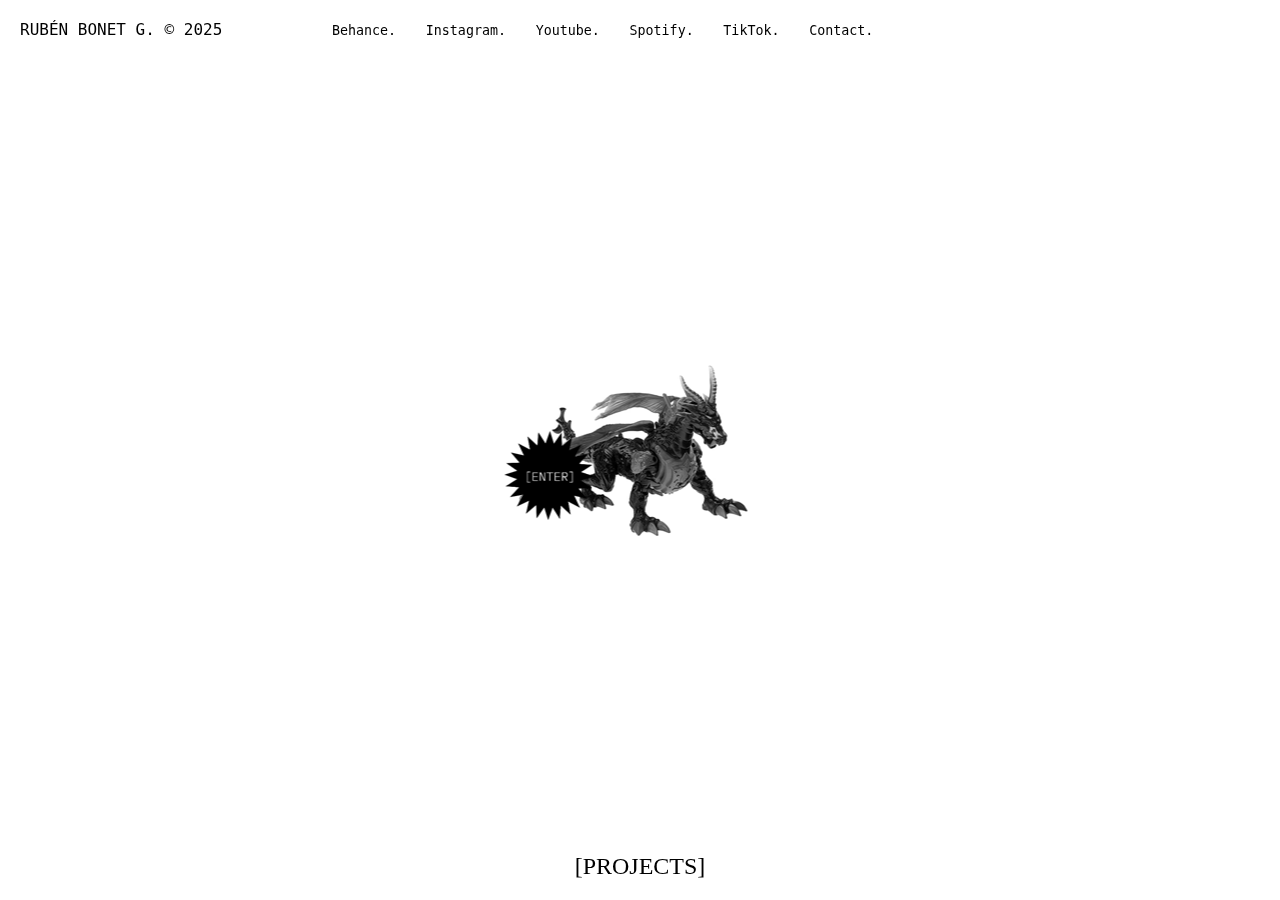
==== commit e9a828c3: "Update index.html" ====
--- a/index.html
+++ b/index.html
@@ -1,140 +1,117 @@
 <html><head>
-<meta charset="UTF-8">
-<link rel="File-List" href="index_archivos/filelist.xml">
-<link rel="Edit-Time-Data" href="index_archivos/editdata.mso"><style>
-/* Reset and base styles */
-body {
-  margin: 0;
-  padding: 0;
-  overflow-x: hidden;
-  font-family: "IBM Plex Mono", monospace;
-}
+  <meta charset="UTF-8">
+  <style>
+    body {
+      margin: 0;
+      padding: 0;
+      overflow-x: hidden;
+      font-family: "IBM Plex Mono", monospace;
+    }
 
-/* Container to hold all content */
-.container {
-  position: relative;
-  width: 100%;
-  min-height: 100vh;
-  margin: 0 auto;
-}
+    .container {
+      position: relative;
+      width: 100%;
+      height: 100vh;
+      overflow: hidden;
+    }
 
-/* Fixed position for the pulsing image */
-.pulse-container {
-  position: fixed;
-  top: 70%;
-  left: 46%;
-  transform: translate(-50%, -50%);
-  z-index: 9999;
-  pointer-events: none;
-}
+    .main-image-wrapper {
+      position: absolute;
+      top: 50%;
+      left: 50%;
+      transform: translate(-50%, -50%);
+      width: fit-content;
+      height: fit-content;
+    }
 
-.pulse {
-  animation: pulseAnimation 2.5s infinite;
-  width: 131px;
-  height: 131px;
-}
+    .main-image {
+      width: 373px;
+      height: 198px;
+      pointer-events: none;
+      user-select: none;
+      display: block;
+    }
 
-@keyframes pulseAnimation {
-  0% { transform: translate(-50%, -50%) scale(1); }
-  50% { transform: translate(-50%, -50%) scale(1.15); }
-  100% { transform: translate(-50%, -50%) scale(1); }
-}
+    .pulse {
+      position: absolute;
+      top: 30%; /* ajusta si quieres moverlo arriba/abajo */
+      left: 8%; /* ajusta esto para moverlo a la derecha/izquierda */
+      width: 131px;
+      height: 131px;
+      animation: pulseAnimation 2.5s infinite;
+      pointer-events: none;
+    }
 
-/* Center the main image */
-.main-image-container {
-  position: absolute;
-  top: 50%;
-  left: 50%;
-  transform: translate(-50%, -50%);
-  text-align: center;
-  z-index: 1;
-}
+    @keyframes pulseAnimation {
+      0% { transform: scale(1); }
+      50% { transform: scale(1.15); }
+      100% { transform: scale(1); }
+    }
 
-.main-image {
-  width: 373px;
-  height: 198px;
-  pointer-events: none;
-  user-select: none;
-}
+    .header {
+      position: fixed;
+      top: 0;
+      left: 0;
+      width: 100%;
+      padding: 20px;
+      z-index: 100;
+    }
 
-/* Header styles */
-.header {
-  position: fixed;
-  top: 0;
-  left: 0;
-  width: 100%;
-  padding: 20px;
-  z-index: 100;
-}
+    .projects-link {
+      position: fixed;
+      bottom: 20px;
+      left: 0;
+      width: 100%;
+      text-align: center;
+      z-index: 100;
+    }
 
-/* Footer/projects link */
-.projects-link {
-  position: fixed;
-  bottom: 20px;
-  left: 0;
-  width: 100%;
-  text-align: center;
-  z-index: 100;
-}
+    a {
+      font-family: 'IBM Plex Mono', monospace;
+      font-size: 10pt;
+      line-height: 1.15;
+      color: black;
+      text-decoration: none;
+    }
 
-/* Prevent selection and dragging */
-.no-select {
-  -webkit-user-drag: none;
-  user-select: none;
-  pointer-events: none;
-}
-
-/* Links styling */
-a {
-  font-family: 'IBM Plex Mono', monospace;
-  font-size: 10pt;
-  line-height: 1.15;
-  color: black;
-  text-decoration: none;
-}
-
-a:hover {
-  text-decoration: underline;
-}
-</style>
-
+    a:hover {
+      text-decoration: underline;
+    }
+  </style>
 </head>
 
 <body>
-<div class="container">
-  <!-- Header with name and links -->
-  <div class="header">
-    <p style="font-family:'IBM Plex Mono'; margin:0;">
-      RUBÉN BONET G. © 2025
-      <span style="margin-left:100px;"></span>
-      <a href="https://www.behance.net/rubenbonetg">Behance.</a>
-      <span style="margin-left:20px;"></span>
-      <a href="http://instagram.com/lovebloom.dot">Instagram.</a>
-      <span style="margin-left:20px;"></span>
-      <a href="https://www.youtube.com/channel/UCjvk1Mq25RZlr0u9kWq1NdA">Youtube.</a>
-      <span style="margin-left:20px;"></span>
-      <a href="https://open.spotify.com/show/5iMgr4YexWxNigshbfnQH7">Spotify.</a>
-      <span style="margin-left:20px;"></span>
-      <a href="https://www.tiktok.com/@therenb">TikTok.</a>
-      <span style="margin-left:20px;"></span>
-      <a href="mailto:rubenbonet.design@outlook.com">Contact.</a>
-    </p>
+  <div class="container">
+    <!-- Header -->
+    <div class="header">
+      <p style="margin:0;">
+        RUBÉN BONET G. © 2025
+        <span style="margin-left:100px;"></span>
+        <a href="https://www.behance.net/rubenbonetg">Behance.</a>
+        <span style="margin-left:20px;"></span>
+        <a href="http://instagram.com/lovebloom.dot">Instagram.</a>
+        <span style="margin-left:20px;"></span>
+        <a href="https://www.youtube.com/channel/UCjvk1Mq25RZlr0u9kWq1NdA">Youtube.</a>
+        <span style="margin-left:20px;"></span>
+        <a href="https://open.spotify.com/show/5iMgr4YexWxNigshbfnQH7">Spotify.</a>
+        <span style="margin-left:20px;"></span>
+        <a href="https://www.tiktok.com/@therenb">TikTok.</a>
+        <span style="margin-left:20px;"></span>
+        <a href="mailto:rubenbonet.design@outlook.com">Contact.</a>
+      </p>
+    </div>
+
+    <!-- Wrapper for dragon and button (both move together) -->
+    <div class="main-image-wrapper">
+      <img src="index_archivos/image004.png" class="main-image" alt="">
+      <img src="index_archivos/image002.png" class="pulse" alt="">
+    </div>
+
+    <!-- Projects link -->
+    <div class="projects-link">
+      <p style="font-family:'IBM Plex Mono'; font-size:18pt; margin:0;">[PROJECTS]</p>
+    </div>
   </div>
 
-  <!-- Pulsing image (fixed position) -->
-  <div class="pulse-container">
-    <img src="index_archivos/image002.png" class="pulse" alt="">
-  </div>
-
-  <!-- Main centered image -->
-  <div class="main-image-container">
-    <img src="index_archivos/image004.png" class="main-image no-select" alt="">
-  </div>
-
-  <!-- Projects link at bottom -->
-  <div class="projects-link">
-    <p style="font-family:'IBM Plex Mono'; font-size:18pt; margin:0;">[PROJECTS]</p>
-  </div>
-</div>
 
 </body></html>
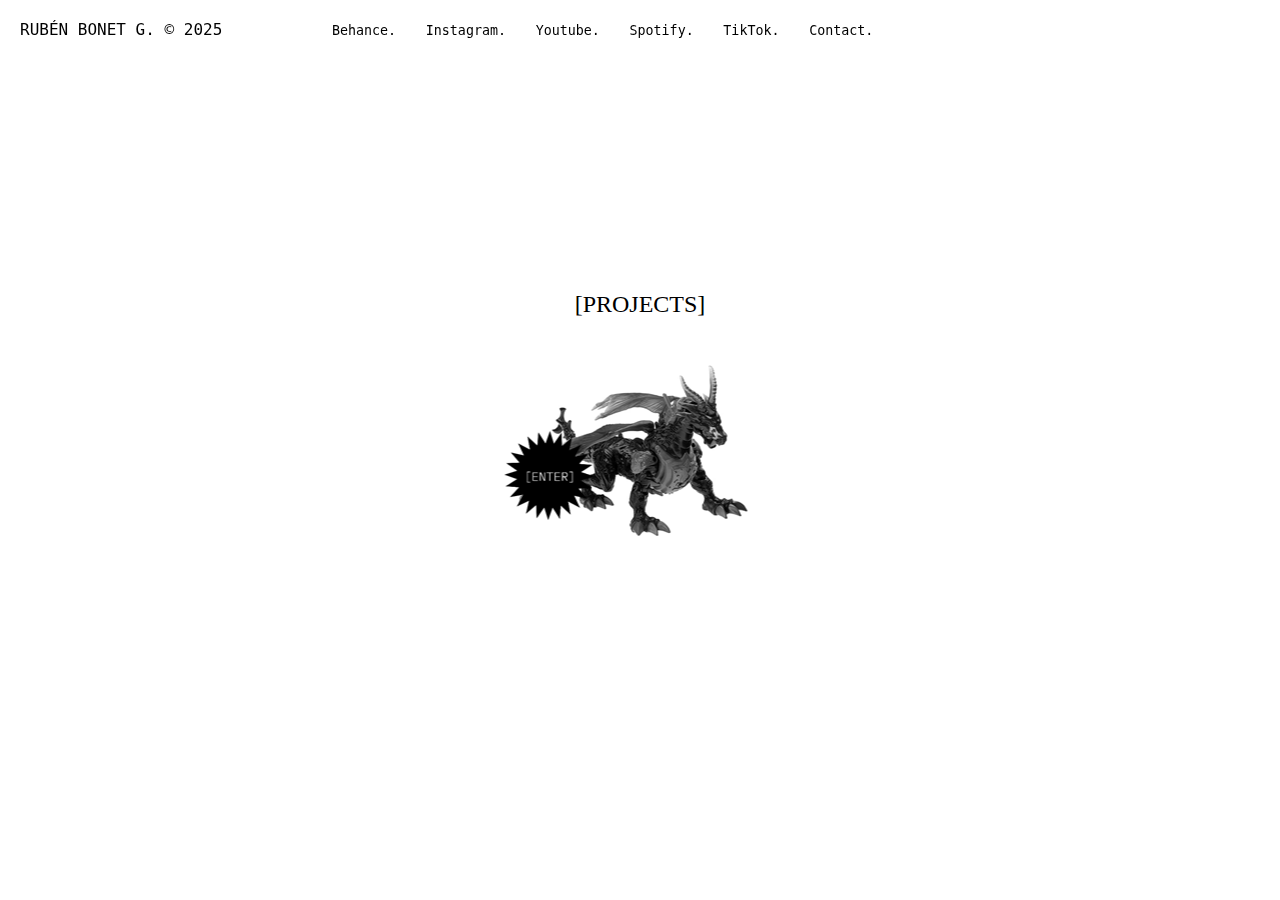
==== commit 2009dfff: "Update index.html" ====
--- a/index.html
+++ b/index.html
@@ -22,6 +22,7 @@
       transform: translate(-50%, -50%);
       width: fit-content;
       height: fit-content;
+      text-align: center;
     }
 
     .main-image {
@@ -34,8 +35,8 @@
 
     .pulse {
       position: absolute;
-      top: 30%; /* ajusta si quieres moverlo arriba/abajo */
-      left: 8%; /* ajusta esto para moverlo a la derecha/izquierda */
+      top: 30%;
+      left: 8%;
       width: 131px;
       height: 131px;
       animation: pulseAnimation 2.5s infinite;
@@ -57,13 +58,15 @@
       z-index: 100;
     }
 
-    .projects-link {
-      position: fixed;
-      bottom: 20px;
-      left: 0;
-      width: 100%;
-      text-align: center;
-      z-index: 100;
+    .projects-overlay {
+      position: absolute;
+      top: -60px; /* encima del dragón */
+      left: 50%;
+      transform: translateX(-50%);
+      font-family: 'IBM Plex Mono';
+      font-size: 18pt;
+      margin: 0;
+      z-index: 10;
     }
 
     a {
@@ -103,15 +106,10 @@
 
     <!-- Wrapper for dragon and button (both move together) -->
     <div class="main-image-wrapper">
+      <p class="projects-overlay">[PROJECTS]</p>
       <img src="index_archivos/image004.png" class="main-image" alt="">
       <img src="index_archivos/image002.png" class="pulse" alt="">
     </div>
-
-    <!-- Projects link -->
-    <div class="projects-link">
-      <p style="font-family:'IBM Plex Mono'; font-size:18pt; margin:0;">[PROJECTS]</p>
-    </div>
   </div>
 
-
 </body></html>
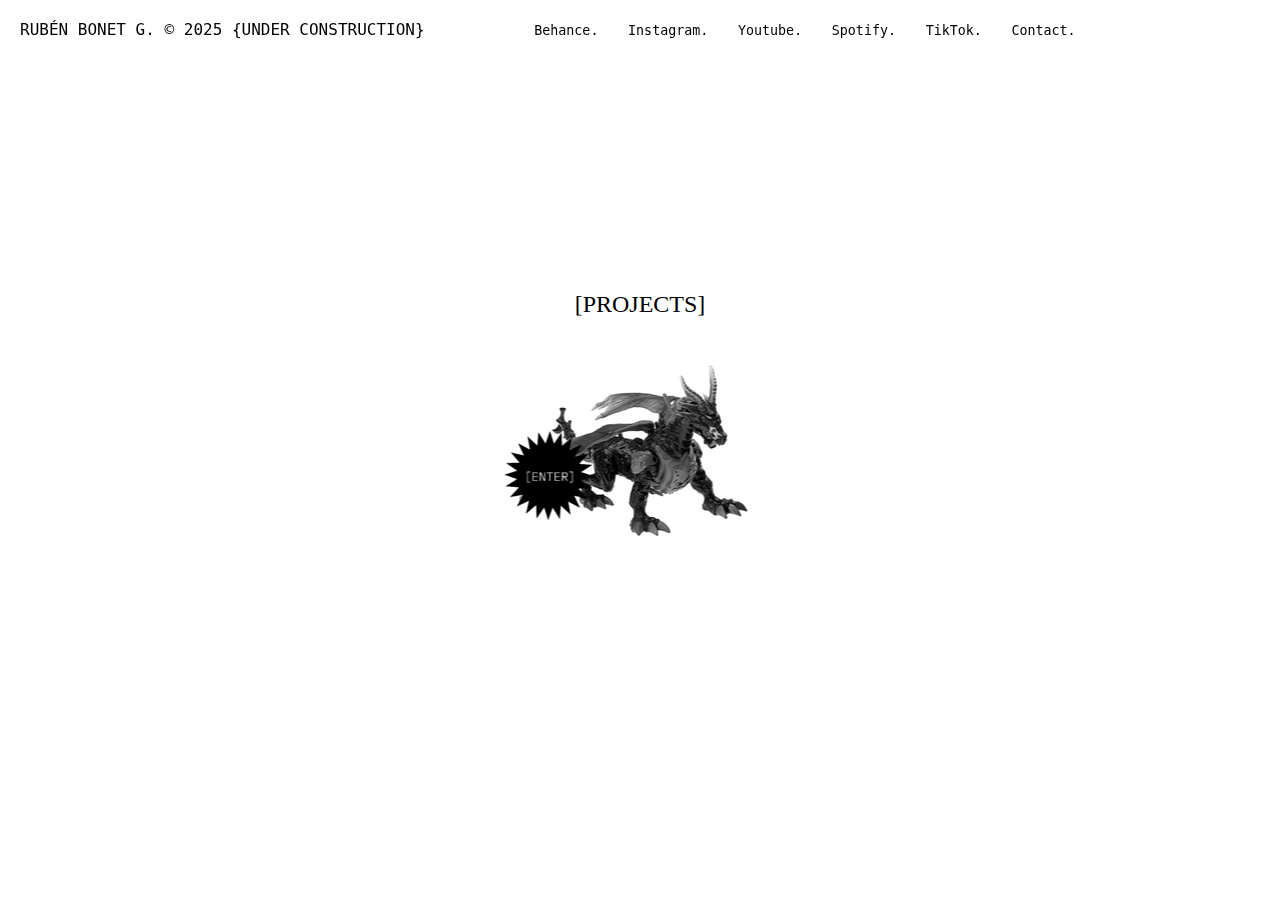
==== commit ab81ae85: "Update index.html" ====
--- a/index.html
+++ b/index.html
@@ -89,6 +89,7 @@
     <div class="header">
       <p style="margin:0;">
         RUBÉN BONET G. © 2025
+        {UNDER CONSTRUCTION}
         <span style="margin-left:100px;"></span>
         <a href="https://www.behance.net/rubenbonetg">Behance.</a>
         <span style="margin-left:20px;"></span>
